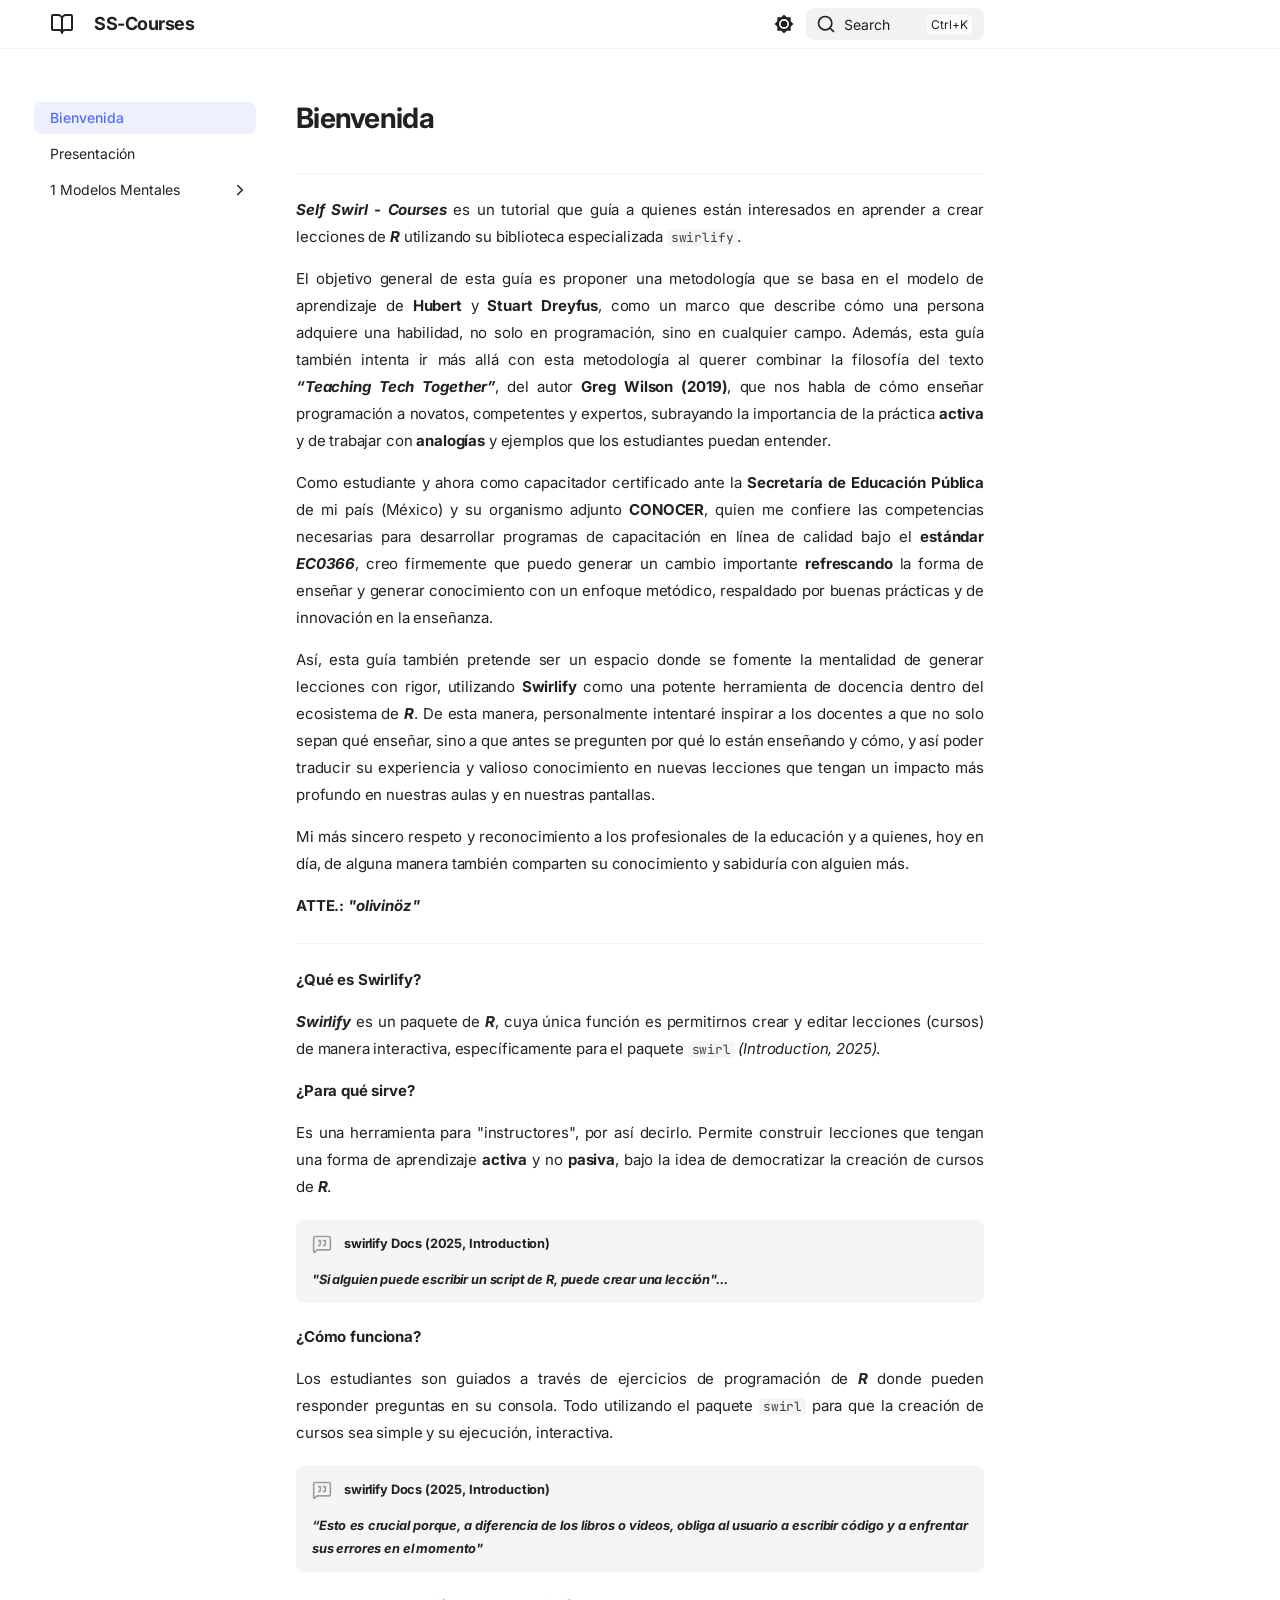
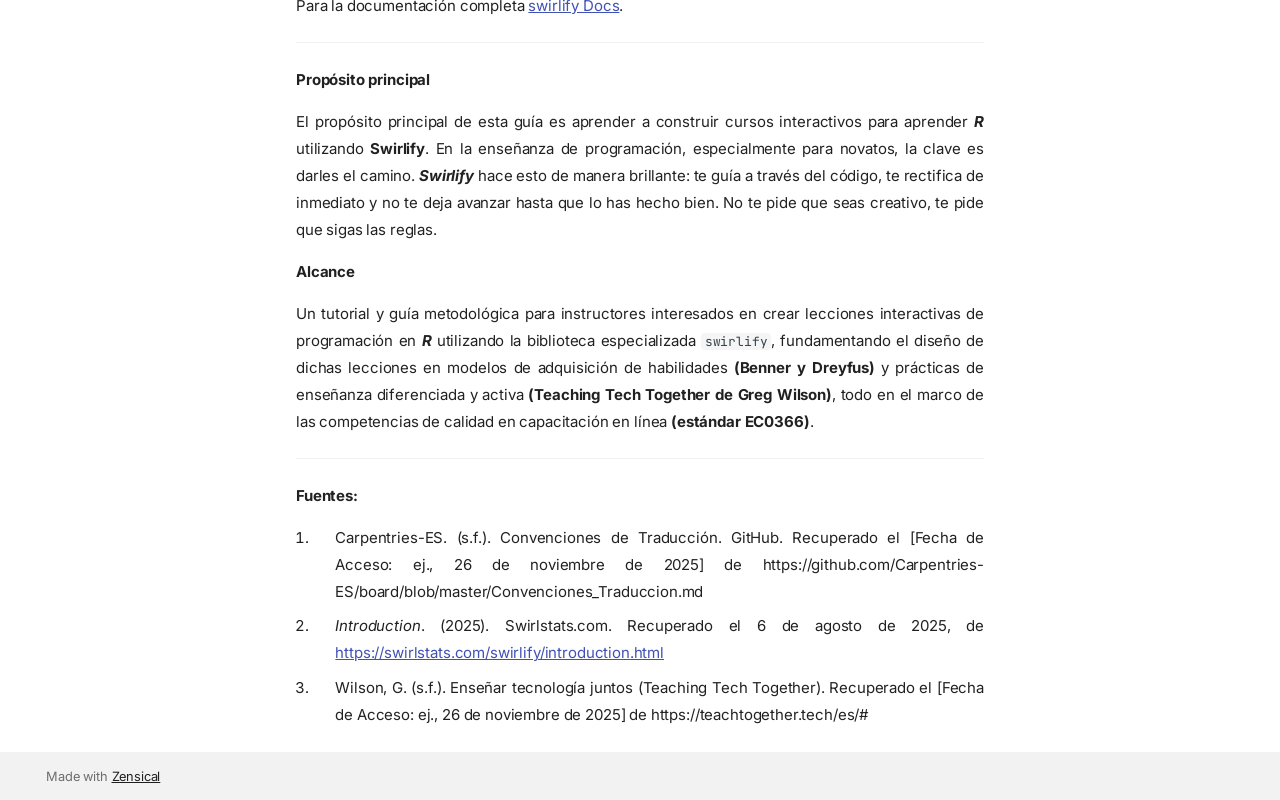
==== site/index.html @ 5180c364 "Initial commit: Proyecto zensical con Docker" ====
<!doctype html>
<html lang="en" class="no-js">
  <head>
    
      <meta charset="utf-8">
      <meta name="viewport" content="width=device-width,initial-scale=1">
      
      
      
      
      
        <link rel="next" href="presentacion/">
      
      
        
      
      
      <link rel="icon" href="assets/images/favicon.png">
      <meta name="generator" content="zensical-0.0.19">
    
    
      
        <title>Bienvenida - SS-Courses</title>
      
    
    
      
        
      
      <link rel="stylesheet" href="assets/stylesheets/modern/main.d4922b3c.min.css">
      
        
          
        
        <link rel="stylesheet" href="assets/stylesheets/modern/palette.dfe2e883.min.css">
      
      


    
    
      
    
    
      
        
        
        <link rel="preconnect" href="https://fonts.gstatic.com" crossorigin>
        <link rel="stylesheet" href="https://fonts.googleapis.com/css?family=Inter:300,300i,400,400i,500,500i,700,700i%7CJetBrains+Mono:400,400i,700,700i&display=fallback">
        <style>:root{--md-text-font:"Inter";--md-code-font:"JetBrains Mono"}</style>
      
    
    
      <link rel="stylesheet" href="stylesheets/extra.css">
    
    <script>__md_scope=new URL(".",location),__md_hash=e=>[...e].reduce(((e,t)=>(e<<5)-e+t.charCodeAt(0)),0),__md_get=(e,t=localStorage,a=__md_scope)=>JSON.parse(t.getItem(a.pathname+"."+e)),__md_set=(e,t,a=localStorage,_=__md_scope)=>{try{a.setItem(_.pathname+"."+e,JSON.stringify(t))}catch(e){}},document.documentElement.setAttribute("data-platform",navigator.platform)</script>
    
      

    
    
  </head>
  
  
    
    
      
    
    
    
    
    <body dir="ltr" data-md-color-scheme="default" data-md-color-primary="indigo" data-md-color-accent="indigo">
  
    
    <input class="md-toggle" data-md-toggle="drawer" type="checkbox" id="__drawer" autocomplete="off">
    <input class="md-toggle" data-md-toggle="search" type="checkbox" id="__search" autocomplete="off">
    <label class="md-overlay" for="__drawer"></label>
    <div data-md-component="skip">
      
        
        <a href="#bienvenida" class="md-skip">
          Skip to content
        </a>
      
    </div>
    <div data-md-component="announce">
      
    </div>
    
    
      

  

<header class="md-header md-header--shadow" data-md-component="header">
  <nav class="md-header__inner md-grid" aria-label="Header">
    <a href="" title="SS-Courses" class="md-header__button md-logo" aria-label="SS-Courses" data-md-component="logo">
      
  
  <svg xmlns="http://www.w3.org/2000/svg" fill="none" stroke="currentColor" stroke-linecap="round" stroke-linejoin="round" stroke-width="2" class="lucide lucide-book-open" viewBox="0 0 24 24"><path d="M12 7v14M3 18a1 1 0 0 1-1-1V4a1 1 0 0 1 1-1h5a4 4 0 0 1 4 4 4 4 0 0 1 4-4h5a1 1 0 0 1 1 1v13a1 1 0 0 1-1 1h-6a3 3 0 0 0-3 3 3 3 0 0 0-3-3z"/></svg>

    </a>
    <label class="md-header__button md-icon" for="__drawer">
      
      <svg xmlns="http://www.w3.org/2000/svg" fill="none" stroke="currentColor" stroke-linecap="round" stroke-linejoin="round" stroke-width="2" class="lucide lucide-menu" viewBox="0 0 24 24"><path d="M4 5h16M4 12h16M4 19h16"/></svg>
    </label>
    <div class="md-header__title" data-md-component="header-title">
      <div class="md-header__ellipsis">
        <div class="md-header__topic">
          <span class="md-ellipsis">
            SS-Courses
          </span>
        </div>
        <div class="md-header__topic" data-md-component="header-topic">
          <span class="md-ellipsis">
            
              Bienvenida
            
          </span>
        </div>
      </div>
    </div>
    
      
        <form class="md-header__option" data-md-component="palette">
  
    
    
    
    <input class="md-option" data-md-color-media="none" data-md-color-scheme="default" data-md-color-primary="indigo" data-md-color-accent="indigo"  aria-label="Switch to dark mode"  type="radio" name="__palette" id="__palette_0">
    
      <label class="md-header__button md-icon" title="Switch to dark mode" for="__palette_1" hidden>
        <svg xmlns="http://www.w3.org/2000/svg" viewBox="0 0 24 24"><path d="M12 8a4 4 0 0 0-4 4 4 4 0 0 0 4 4 4 4 0 0 0 4-4 4 4 0 0 0-4-4m0 10a6 6 0 0 1-6-6 6 6 0 0 1 6-6 6 6 0 0 1 6 6 6 6 0 0 1-6 6m8-9.31V4h-4.69L12 .69 8.69 4H4v4.69L.69 12 4 15.31V20h4.69L12 23.31 15.31 20H20v-4.69L23.31 12z"/></svg>
      </label>
    
  
    
    
    
    <input class="md-option" data-md-color-media="none" data-md-color-scheme="slate" data-md-color-primary="indigo" data-md-color-accent="indigo"  aria-label="Switch to light mode"  type="radio" name="__palette" id="__palette_1">
    
      <label class="md-header__button md-icon" title="Switch to light mode" for="__palette_0" hidden>
        <svg xmlns="http://www.w3.org/2000/svg" viewBox="0 0 24 24"><path d="M12 18c-.89 0-1.74-.2-2.5-.55C11.56 16.5 13 14.42 13 12s-1.44-4.5-3.5-5.45C10.26 6.2 11.11 6 12 6a6 6 0 0 1 6 6 6 6 0 0 1-6 6m8-9.31V4h-4.69L12 .69 8.69 4H4v4.69L.69 12 4 15.31V20h4.69L12 23.31 15.31 20H20v-4.69L23.31 12z"/></svg>
      </label>
    
  
</form>
      
    
    
      <script>var palette=__md_get("__palette");if(palette&&palette.color){if("(prefers-color-scheme)"===palette.color.media){var media=matchMedia("(prefers-color-scheme: light)"),input=document.querySelector(media.matches?"[data-md-color-media='(prefers-color-scheme: light)']":"[data-md-color-media='(prefers-color-scheme: dark)']");palette.color.media=input.getAttribute("data-md-color-media"),palette.color.scheme=input.getAttribute("data-md-color-scheme"),palette.color.primary=input.getAttribute("data-md-color-primary"),palette.color.accent=input.getAttribute("data-md-color-accent")}for(var[key,value]of Object.entries(palette.color))document.body.setAttribute("data-md-color-"+key,value)}</script>
    
    
    
      
      
        <label class="md-header__button md-icon" for="__search">
          
          <svg xmlns="http://www.w3.org/2000/svg" fill="none" stroke="currentColor" stroke-linecap="round" stroke-linejoin="round" stroke-width="2" class="lucide lucide-search" viewBox="0 0 24 24"><path d="m21 21-4.34-4.34"/><circle cx="11" cy="11" r="8"/></svg>
        </label>
        <div class="md-search" data-md-component="search" role="dialog" aria-label="Search">
  <button type="button" class="md-search__button">
    Search
  </button>
</div>
      
    
    <div class="md-header__source">
      
    </div>
  </nav>
  
</header>
    
    <div class="md-container" data-md-component="container">
      
      
        
          
        
      
      <main class="md-main" data-md-component="main">
        <div class="md-main__inner md-grid">
          
            
              
              <div class="md-sidebar md-sidebar--primary" data-md-component="sidebar" data-md-type="navigation" >
                <div class="md-sidebar__scrollwrap">
                  <div class="md-sidebar__inner">
                    



<nav class="md-nav md-nav--primary" aria-label="Navigation" data-md-level="0">
  <label class="md-nav__title" for="__drawer">
    <a href="" title="SS-Courses" class="md-nav__button md-logo" aria-label="SS-Courses" data-md-component="logo">
      
  
  <svg xmlns="http://www.w3.org/2000/svg" fill="none" stroke="currentColor" stroke-linecap="round" stroke-linejoin="round" stroke-width="2" class="lucide lucide-book-open" viewBox="0 0 24 24"><path d="M12 7v14M3 18a1 1 0 0 1-1-1V4a1 1 0 0 1 1-1h5a4 4 0 0 1 4 4 4 4 0 0 1 4-4h5a1 1 0 0 1 1 1v13a1 1 0 0 1-1 1h-6a3 3 0 0 0-3 3 3 3 0 0 0-3-3z"/></svg>

    </a>
    SS-Courses
  </label>
  
  <ul class="md-nav__list" data-md-scrollfix>
    
      
      
  
  
    
  
  
  
    <li class="md-nav__item md-nav__item--active">
      
      <input class="md-nav__toggle md-toggle" type="checkbox" id="__toc">
      
      
        
      
      
      <a href="" class="md-nav__link md-nav__link--active">
        
  
  
  <span class="md-ellipsis">
    
  
    Bienvenida
  

    
  </span>
  
  

      </a>
      
    </li>
  

    
      
      
  
  
  
  
    <li class="md-nav__item">
      <a href="presentacion/" class="md-nav__link">
        
  
  
  <span class="md-ellipsis">
    
  
    Presentación
  

    
  </span>
  
  

      </a>
    </li>
  

    
      
      
  
  
  
  
    
    
    
    
    
    <li class="md-nav__item md-nav__item--nested">
      
        
        
        <input class="md-nav__toggle md-toggle " type="checkbox" id="__nav_3" >
        
          
          <label class="md-nav__link" for="__nav_3" id="__nav_3_label" tabindex="0">
            
  
  
  <span class="md-ellipsis">
    
  
    1 Modelos Mentales
  

    
  </span>
  
  

            <span class="md-nav__icon md-icon"></span>
          </label>
        
        <nav class="md-nav" data-md-level="1" aria-labelledby="__nav_3_label" aria-expanded="false">
          <label class="md-nav__title" for="__nav_3">
            <span class="md-nav__icon md-icon"></span>
            
  
    1 Modelos Mentales
  

          </label>
          <ul class="md-nav__list" data-md-scrollfix>
            
              
                
  
  
  
  
    <li class="md-nav__item">
      <a href="1_modelos_mentales/1-1_quienes_son_mis_estudiantes/" class="md-nav__link">
        
  
  
  <span class="md-ellipsis">
    
  
    1.1 ¿Quiénes son mis estudiantes?
  

    
  </span>
  
  

      </a>
    </li>
  

              
            
              
                
  
  
  
  
    <li class="md-nav__item">
      <a href="1_modelos_mentales/1-2_la_mente_del_aprendiz/" class="md-nav__link">
        
  
  
  <span class="md-ellipsis">
    
  
    1.2 La mente del aprendiz
  

    
  </span>
  
  

      </a>
    </li>
  

              
            
          </ul>
        </nav>
      
    </li>
  

    
  </ul>
</nav>
                  </div>
                </div>
              </div>
            
            
              
              <div class="md-sidebar md-sidebar--secondary" data-md-component="sidebar" data-md-type="toc" >
                <div class="md-sidebar__scrollwrap">
                  <div class="md-sidebar__inner">
                    


<nav class="md-nav md-nav--secondary" aria-label="On this page">
  
  
  
    
  
  
</nav>
                  </div>
                </div>
              </div>
            
          
          
            <div class="md-content" data-md-component="content">
              
              <article class="md-content__inner md-typeset">
                
                  

<h1 id="bienvenida">Bienvenida</h1>
<hr />
<p><strong><em>Self Swirl - Courses</em></strong> es un tutorial que guía a quienes están interesados en aprender a crear lecciones de <strong><em>R</em></strong> utilizando su biblioteca especializada <code>swirlify</code>.</p>
<p>El objetivo general de esta guía es proponer una metodología que se basa en el modelo de aprendizaje de <strong>Hubert</strong> y <strong>Stuart Dreyfus</strong>, como un marco que describe cómo una persona adquiere una habilidad, no solo en programación, sino en cualquier campo. Además, esta guía también intenta ir más allá con esta metodología al querer combinar la filosofía del texto <strong><em>“Teaching Tech Together”</em></strong>, del autor <strong>Greg Wilson (2019)</strong>, que nos habla de cómo enseñar programación a novatos, competentes y expertos, subrayando la importancia de la práctica <strong>activa</strong> y de trabajar con <strong>analogías</strong> y ejemplos que los estudiantes puedan entender.</p>
<p>Como estudiante y ahora como capacitador certificado ante la <strong>Secretaría de Educación Pública</strong> de mi país (México) y su organismo adjunto <strong>CONOCER</strong>, quien me confiere las competencias necesarias para desarrollar programas de capacitación en línea de calidad bajo el <strong>estándar</strong> <strong><em>EC0366</em></strong>, creo firmemente que puedo generar un cambio importante <strong>refrescando</strong> la forma de enseñar y generar conocimiento con un enfoque metódico, respaldado por buenas prácticas y de innovación en la enseñanza.</p>
<p>Así, esta guía también pretende ser un espacio donde se fomente la mentalidad de generar lecciones con rigor, utilizando <strong>Swirlify</strong> como una potente herramienta de docencia dentro del ecosistema de <strong><em>R</em></strong>. De esta manera, personalmente intentaré inspirar a los docentes a que no solo sepan qué enseñar, sino a que antes se pregunten por qué lo están enseñando y cómo, y así poder traducir su experiencia y valioso conocimiento en nuevas lecciones que tengan un impacto más profundo en nuestras aulas y en nuestras pantallas.</p>
<p>Mi más sincero respeto y reconocimiento a los profesionales de la educación y a quienes, hoy en día, de alguna manera también comparten su conocimiento y sabiduría con alguien más.</p>
<p><strong>ATTE.: <em>"olivinöz"</em></strong></p>
<hr />
<p><strong>¿Qué es Swirlify?</strong></p>
<p><strong><em>Swirlify</em></strong> es un paquete de <strong><em>R</em></strong>, cuya única función es permitirnos crear y editar lecciones (cursos) de manera interactiva, específicamente para el paquete <code>swirl</code> <em>(Introduction, 2025)</em>.</p>
<p><strong>¿Para qué sirve?</strong></p>
<p>Es una herramienta para "instructores", por así decirlo. Permite construir lecciones que tengan una forma de aprendizaje <strong>activa</strong> y no <strong>pasiva</strong>, bajo la idea de democratizar la creación de cursos de <strong><em>R</em></strong>.</p>
<div class="admonition quote">
<p class="admonition-title">swirlify Docs (2025, Introduction)</p>
<p><em><strong>"Si alguien puede escribir un script de R, puede crear una lección"...</strong></em></p>
</div>
<p><strong>¿Cómo funciona?</strong></p>
<p>Los estudiantes son guiados a través de ejercicios de programación de <strong><em>R</em></strong> donde pueden responder preguntas en su consola. Todo utilizando el paquete <code>swirl</code> para que la creación de cursos sea simple y su ejecución, interactiva.</p>
<div class="admonition quote">
<p class="admonition-title">swirlify Docs (2025, Introduction)</p>
<p><em><strong>“Esto es crucial porque, a diferencia de los libros o videos, obliga al usuario a escribir código y a enfrentar sus errores en el momento"</strong></em></p>
</div>
<p>Para la documentación completa <a href="https://swirlstats.com/swirlify/">swirlify Docs</a>.</p>
<hr />
<p><strong>Propósito principal</strong></p>
<p>El propósito principal de esta guía es aprender a construir cursos interactivos para aprender <strong><em>R</em></strong> utilizando <strong>Swirlify</strong>. En la enseñanza de programación, especialmente para novatos, la clave es darles el camino. <strong><em>Swirlify</em></strong> hace esto de manera brillante: te guía a través del código, te rectifica de inmediato y no te deja avanzar hasta que lo has hecho bien. No te pide que seas creativo, te pide que sigas las reglas.</p>
<p><strong>Alcance</strong></p>
<p>Un tutorial y guía metodológica para instructores interesados en crear lecciones interactivas de programación en <strong><em>R</em></strong> utilizando la biblioteca especializada <code>swirlify</code>, fundamentando el diseño de dichas lecciones en modelos de adquisición de habilidades <strong>(Benner y Dreyfus)</strong> y prácticas de enseñanza diferenciada y activa <strong>(Teaching Tech Together de Greg Wilson)</strong>, todo en el marco de las competencias de calidad en capacitación en línea <strong>(estándar EC0366)</strong>.</p>
<hr />
<p><strong>Fuentes:</strong></p>
<ol>
<li>
<p>Carpentries-ES. (s.f.). Convenciones de Traducción. GitHub. Recuperado el [Fecha de Acceso: ej., 26 de noviembre de 2025] de https://github.com/Carpentries-ES/board/blob/master/Convenciones_Traduccion.md</p>
</li>
<li>
<p><em>Introduction</em>. (2025). Swirlstats.com. Recuperado el 6 de agosto de 2025, de <a href="https://swirlstats.com/swirlify/introduction.html">https://swirlstats.com/swirlify/introduction.html</a></p>
</li>
<li>
<p>Wilson, G. (s.f.). Enseñar tecnología juntos (Teaching Tech Together). Recuperado el [Fecha de Acceso: ej., 26 de noviembre de 2025] de https://teachtogether.tech/es/#</p>
</li>
</ol>














                
              </article>
            </div>
          
          
<script>var target=document.getElementById(location.hash.slice(1));target&&target.name&&(target.checked=target.name.startsWith("__tabbed_"))</script>
        </div>
        
      </main>
      
        <footer class="md-footer">
  
  <div class="md-footer-meta md-typeset">
    <div class="md-footer-meta__inner md-grid">
      <div class="md-copyright">
  
  
    Made with
    <a href="https://zensical.org/" target="_blank" rel="noopener">
      Zensical
    </a>
  
</div>
      
    </div>
  </div>
</footer>
      
    </div>
    <div class="md-dialog" data-md-component="dialog">
      <div class="md-dialog__inner md-typeset"></div>
    </div>
    
    
    
      
      
      
      <script id="__config" type="application/json">{"annotate":null,"base":".","features":[],"search":"assets/javascripts/workers/search.e2d2d235.min.js","tags":null,"translations":{"clipboard.copied":"Copied to clipboard","clipboard.copy":"Copy to clipboard","search.result.more.one":"1 more on this page","search.result.more.other":"# more on this page","search.result.none":"No matching documents","search.result.one":"1 matching document","search.result.other":"# matching documents","search.result.placeholder":"Type to start searching","search.result.term.missing":"Missing","select.version":"Select version"},"version":null}</script>
    
    
      <script src="assets/javascripts/bundle.8ffeb9c9.min.js"></script>
      
    
  </body>
</html>
---- site/assets/stylesheets/modern/main.d4922b3c.min.css ----
@charset "UTF-8";html{-webkit-text-size-adjust:none;-moz-text-size-adjust:none;text-size-adjust:none;box-sizing:border-box}*,:after,:before{box-sizing:inherit}@media (prefers-reduced-motion){*,:after,:before{transition:none!important}}body{margin:0}a,button,input,label{-webkit-tap-highlight-color:transparent}a{color:inherit;text-decoration:none}hr{border:0;box-sizing:initial;display:block;height:.05rem;overflow:visible;padding:0}small{font-size:80%}sub,sup{line-height:1em}img{border-style:none}table{border-collapse:initial;border-spacing:0}td,th{font-weight:400;vertical-align:top}button{background:#0000;border:0;font-family:inherit;font-size:inherit;margin:0;padding:0}input{border:0;outline:none}:root{--md-primary-fg-color:#4051b5;--md-primary-fg-color--light:#5d6cc0;--md-primary-fg-color--dark:#303fa1;--md-primary-bg-color:#fff;--md-primary-bg-color--light:#ffffffb3;--md-accent-fg-color:#526cfe;--md-accent-fg-color--transparent:#526cfe1a;--md-accent-bg-color:#fff;--md-accent-bg-color--light:#ffffffb3}[data-md-color-scheme=default]{color-scheme:light}[data-md-color-scheme=default] img[src$="#gh-dark-mode-only"],[data-md-color-scheme=default] img[src$="#only-dark"]{display:none}:root,[data-md-color-scheme=default]{--md-hue:225deg;--md-default-fg-color:#000000de;--md-default-fg-color--light:#0000008c;--md-default-fg-color--lighter:#00000052;--md-default-fg-color--lightest:#0000000d;--md-default-bg-color:#fff;--md-default-bg-color--light:#ffffffb3;--md-default-bg-color--lighter:#ffffff4d;--md-default-bg-color--lightest:#ffffff1f;--md-code-fg-color:#36464e;--md-code-bg-color:#f5f5f5;--md-code-bg-color--light:#f5f5f5b3;--md-code-bg-color--lighter:#f5f5f54d;--md-code-hl-color:#4287ff;--md-code-hl-color--light:#4287ff1a;--md-code-hl-number-color:#d52a2a;--md-code-hl-special-color:#db1457;--md-code-hl-function-color:#a846b9;--md-code-hl-constant-color:#6e59d9;--md-code-hl-keyword-color:#3f6ec6;--md-code-hl-string-color:#1c7d4d;--md-code-hl-name-color:var(--md-code-fg-color);--md-code-hl-operator-color:var(--md-default-fg-color--light);--md-code-hl-punctuation-color:var(--md-default-fg-color--light);--md-code-hl-comment-color:var(--md-default-fg-color--light);--md-code-hl-generic-color:var(--md-default-fg-color--light);--md-code-hl-variable-color:var(--md-default-fg-color--light);--md-typeset-color:var(--md-default-fg-color);--md-typeset-a-color:var(--md-primary-fg-color);--md-typeset-del-color:#f5503d26;--md-typeset-ins-color:#0bd57026;--md-typeset-kbd-color:#fafafa;--md-typeset-kbd-accent-color:#fff;--md-typeset-kbd-border-color:#b8b8b8;--md-typeset-mark-color:#ffff0080;--md-typeset-table-color:#0000001f;--md-typeset-table-color--light:rgba(0,0,0,.035);--md-admonition-fg-color:var(--md-default-fg-color);--md-admonition-bg-color:var(--md-default-bg-color);--md-warning-fg-color:#000000de;--md-warning-bg-color:#ff9;--md-shadow-z1:0 0.2rem 0.5rem #0000000d,0 0 0.05rem #0000001a;--md-shadow-z2:0 0.2rem 0.5rem #0000001a,0 0 0.05rem #00000040;--md-shadow-z3:0 0.2rem 0.5rem #0003,0 0 0.05rem #00000059;--color-foreground:0 0 0;--color-background:255 255 255;--color-background-subtle:240 240 240;--color-backdrop:255 255 255}.md-icon svg{fill:currentcolor;display:block;height:1.2rem;width:1.2rem}.md-icon svg.lucide{fill:#0000;stroke:currentcolor}body{-webkit-font-smoothing:antialiased;-moz-osx-font-smoothing:grayscale;--md-text-font-family:var(--md-text-font,_),-apple-system,BlinkMacSystemFont,Helvetica,Arial,sans-serif;--md-code-font-family:var(--md-code-font,_),SFMono-Regular,Consolas,Menlo,monospace}aside,body,input{font-feature-settings:"kern","liga";color:var(--md-typeset-color);font-family:var(--md-text-font-family)}code,kbd,pre{font-feature-settings:"kern";font-family:var(--md-code-font-family)}:root{--md-typeset-table-sort-icon:url('data:image/svg+xml;charset=utf-8,<svg xmlns="http://www.w3.org/2000/svg" fill="none" stroke="currentColor" stroke-linecap="round" stroke-linejoin="round" stroke-width="2" class="lucide lucide-arrow-down-up" viewBox="0 0 24 24"><path d="m3 16 4 4 4-4m-4 4V4m14 4-4-4-4 4m4-4v16"/></svg>');--md-typeset-table-sort-icon--asc:url('data:image/svg+xml;charset=utf-8,<svg xmlns="http://www.w3.org/2000/svg" fill="none" stroke="currentColor" stroke-linecap="round" stroke-linejoin="round" stroke-width="2" class="lucide lucide-arrow-down-narrow-wide" viewBox="0 0 24 24"><path d="m3 16 4 4 4-4m-4 4V4m4 0h4m-4 4h7m-7 4h10"/></svg>');--md-typeset-table-sort-icon--desc:url('data:image/svg+xml;charset=utf-8,<svg xmlns="http://www.w3.org/2000/svg" fill="none" stroke="currentColor" stroke-linecap="round" stroke-linejoin="round" stroke-width="2" class="lucide lucide-arrow-up-narrow-wide" viewBox="0 0 24 24"><path d="m3 8 4-4 4 4M7 4v16m4-8h4m-4 4h7m-7 4h10"/></svg>');--md-typeset-preview-icon:url('data:image/svg+xml;charset=utf-8,<svg xmlns="http://www.w3.org/2000/svg" fill="none" stroke="currentColor" stroke-linecap="round" stroke-linejoin="round" stroke-width="2" class="lucide lucide-mouse-pointer-2" viewBox="0 0 24 24"><path d="M4.037 4.688a.495.495 0 0 1 .651-.651l16 6.5a.5.5 0 0 1-.063.947l-6.124 1.58a2 2 0 0 0-1.438 1.435l-1.579 6.126a.5.5 0 0 1-.947.063z"/></svg>')}.md-typeset{-webkit-print-color-adjust:exact;color-adjust:exact;font-size:.75rem;letter-spacing:-.01em;line-height:1.8;overflow-wrap:break-word}@media print{.md-typeset{font-size:.68rem}}.md-typeset blockquote,.md-typeset dl,.md-typeset figure,.md-typeset ol,.md-typeset pre,.md-typeset ul{margin-bottom:1em;margin-top:1em}.md-typeset h1{color:var(--md-default-fg-color);font-size:1.875em;line-height:1.3;margin:0 0 1.25em}.md-typeset h1,.md-typeset h2{font-weight:700;letter-spacing:-.025em}.md-typeset h2{font-size:1.5em;line-height:1.4;margin:1.6em 0 .64em}.md-typeset h3{font-size:1.25em;font-weight:700;letter-spacing:-.01em;line-height:1.5;margin:1.6em 0 .8em}.md-typeset h2+h3{margin-top:.8em}.md-typeset h4{font-weight:700;letter-spacing:-.01em;margin:1em 0}.md-typeset h5,.md-typeset h6{color:var(--md-default-fg-color--light);font-size:.8em;font-weight:700;letter-spacing:-.01em;margin:1.25em 0}.md-typeset h5{text-transform:uppercase}.md-typeset h5 code{text-transform:none}.md-typeset hr{border-bottom:.05rem solid var(--md-default-fg-color--lightest);display:flow-root;margin:1.5em 0}.md-typeset a{color:var(--md-typeset-a-color);text-decoration:underline;word-break:break-word}.md-typeset a,.md-typeset a:before{transition:color 125ms}.md-typeset a:focus,.md-typeset a:hover{color:var(--md-accent-fg-color)}.md-typeset a:focus code,.md-typeset a:hover code{background-color:var(--md-accent-fg-color--transparent);color:var(--md-accent-fg-color)}.md-typeset a code{color:var(--md-typeset-a-color)}.md-typeset a.focus-visible{outline-color:var(--md-accent-fg-color);outline-offset:.2rem}.md-typeset code,.md-typeset kbd,.md-typeset pre{color:var(--md-code-fg-color);direction:ltr;font-variant-ligatures:none;transition:background-color 125ms}@media print{.md-typeset code,.md-typeset kbd,.md-typeset pre{white-space:pre-wrap}}.md-typeset code{background-color:var(--md-code-bg-color);border-radius:.2rem;-webkit-box-decoration-break:clone;box-decoration-break:clone;font-size:.85em;padding:0 .2941176471em;transition:color 125ms,background-color 125ms;word-break:break-word}.md-typeset code:not(.focus-visible){-webkit-tap-highlight-color:transparent;outline:none}.md-typeset pre{display:flow-root;line-height:1.4;position:relative}.md-typeset pre>code{border-radius:.4rem;-webkit-box-decoration-break:slice;box-decoration-break:slice;box-shadow:none;display:block;margin:0;outline-color:var(--md-accent-fg-color);overflow:auto;padding:.7720588235em 1.1764705882em;scrollbar-color:var(--md-default-fg-color--lighter) #0000;scrollbar-width:thin;touch-action:auto;word-break:normal}.md-typeset pre>code:hover{scrollbar-color:var(--md-accent-fg-color) #0000}.md-typeset pre>code::-webkit-scrollbar{height:.2rem;width:.2rem}.md-typeset pre>code::-webkit-scrollbar-thumb{background-color:var(--md-default-fg-color--lighter)}.md-typeset pre>code::-webkit-scrollbar-thumb:hover{background-color:var(--md-accent-fg-color)}.md-typeset kbd{border-radius:.2rem;box-shadow:0 0 0 .05rem var(--md-typeset-kbd-border-color),0 .15rem 0 var(--md-typeset-kbd-border-color);color:var(--md-default-fg-color);display:inline-block;font-size:.75em;padding:0 .6666666667em;vertical-align:text-top;word-break:break-word}.md-typeset mark{background-color:var(--md-typeset-mark-color);-webkit-box-decoration-break:clone;box-decoration-break:clone;color:inherit;word-break:break-word}.md-typeset abbr{border-bottom:.05rem dotted var(--md-default-fg-color--light);cursor:help;text-decoration:none}.md-typeset [data-preview]{position:relative}[dir=ltr] .md-typeset [data-preview]:after{margin-left:.125em}[dir=rtl] .md-typeset [data-preview]:after{margin-right:.125em}.md-typeset [data-preview]:after{background-color:currentcolor;content:"";display:inline-block;height:.8em;-webkit-mask-image:var(--md-typeset-preview-icon);mask-image:var(--md-typeset-preview-icon);-webkit-mask-repeat:no-repeat;mask-repeat:no-repeat;-webkit-mask-size:contain;mask-size:contain;transition:background-color 125ms;vertical-align:text-top;width:.8em}.md-typeset small{opacity:.75}[dir=ltr] .md-typeset sub,[dir=ltr] .md-typeset sup{margin-left:.078125em}[dir=rtl] .md-typeset sub,[dir=rtl] .md-typeset sup{margin-right:.078125em}[dir=ltr] .md-typeset blockquote{padding-left:.6rem}[dir=rtl] .md-typeset blockquote{padding-right:.6rem}[dir=ltr] .md-typeset blockquote{border-left:.2rem solid var(--md-default-fg-color--lighter)}[dir=rtl] .md-typeset blockquote{border-right:.2rem solid var(--md-default-fg-color--lighter)}.md-typeset blockquote{color:var(--md-default-fg-color--light);margin-left:0;margin-right:0}.md-typeset ul{list-style-type:disc}.md-typeset ul[type]{list-style-type:revert-layer}[dir=ltr] .md-typeset ol,[dir=ltr] .md-typeset ul{margin-left:.625em}[dir=rtl] .md-typeset ol,[dir=rtl] .md-typeset ul{margin-right:.625em}.md-typeset ol,.md-typeset ul{padding:0}.md-typeset ol:not([hidden]),.md-typeset ul:not([hidden]){display:flow-root}.md-typeset ol ol,.md-typeset ul ol{list-style-type:lower-alpha}.md-typeset ol ol ol,.md-typeset ul ol ol{list-style-type:lower-roman}.md-typeset ol ol ol ol,.md-typeset ul ol ol ol{list-style-type:upper-alpha}.md-typeset ol ol ol ol ol,.md-typeset ul ol ol ol ol{list-style-type:upper-roman}.md-typeset ol[type],.md-typeset ul[type]{list-style-type:revert-layer}[dir=ltr] .md-typeset ol li,[dir=ltr] .md-typeset ul li{margin-left:1.25em}[dir=rtl] .md-typeset ol li,[dir=rtl] .md-typeset ul li{margin-right:1.25em}.md-typeset ol li,.md-typeset ul li{margin-bottom:.5em}.md-typeset ol li blockquote,.md-typeset ol li p,.md-typeset ul li blockquote,.md-typeset ul li p{margin:.5em 0}.md-typeset ol li:last-child,.md-typeset ul li:last-child{margin-bottom:0}[dir=ltr] .md-typeset ol li ol,[dir=ltr] .md-typeset ol li ul,[dir=ltr] .md-typeset ul li ol,[dir=ltr] .md-typeset ul li ul{margin-left:.625em}[dir=rtl] .md-typeset ol li ol,[dir=rtl] .md-typeset ol li ul,[dir=rtl] .md-typeset ul li ol,[dir=rtl] .md-typeset ul li ul{margin-right:.625em}.md-typeset ol li ol,.md-typeset ol li ul,.md-typeset ul li ol,.md-typeset ul li ul{margin-bottom:.5em;margin-top:.5em}[dir=ltr] .md-typeset dd{margin-left:1.875em}[dir=rtl] .md-typeset dd{margin-right:1.875em}.md-typeset dd{margin-bottom:1.5em;margin-top:1em}.md-typeset img,.md-typeset svg,.md-typeset video{height:auto;max-width:100%}.md-typeset img[align=left]{margin:1em 1em 1em 0}.md-typeset img[align=right]{margin:1em 0 1em 1em}.md-typeset img[align]:only-child{margin-top:0}.md-typeset figure{display:flow-root;margin:1em auto;max-width:100%;text-align:center;width:fit-content}.md-typeset figure img{display:block;margin:0 auto}.md-typeset figcaption{font-style:italic;margin:1em auto;max-width:24rem}.md-typeset iframe{max-width:100%}.md-typeset table:not([class]){background-color:var(--md-default-bg-color);border:.05rem solid var(--md-typeset-table-color);border-radius:.1rem;display:inline-block;font-size:.64rem;max-width:100%;overflow:auto;touch-action:auto}@media print{.md-typeset table:not([class]){display:table}}.md-typeset table:not([class])+*{margin-top:1.5em}.md-typeset table:not([class]) td>:first-child,.md-typeset table:not([class]) th>:first-child{margin-top:0}.md-typeset table:not([class]) td>:last-child,.md-typeset table:not([class]) th>:last-child{margin-bottom:0}.md-typeset table:not([class]) td:not([align]),.md-typeset table:not([class]) th:not([align]){text-align:left}[dir=rtl] .md-typeset table:not([class]) td:not([align]),[dir=rtl] .md-typeset table:not([class]) th:not([align]){text-align:right}.md-typeset table:not([class]) th{font-weight:700;min-width:5rem;padding:.9375em 1.25em;vertical-align:top}.md-typeset table:not([class]) td{border-top:.05rem solid var(--md-typeset-table-color);padding:.9375em 1.25em;vertical-align:top}.md-typeset table:not([class]) tbody tr{transition:background-color 125ms}.md-typeset table:not([class]) tbody tr:hover{background-color:var(--md-typeset-table-color--light);box-shadow:0 .05rem 0 var(--md-default-bg-color) inset}.md-typeset table:not([class]) a{word-break:normal}.md-typeset table th[role=columnheader]{cursor:pointer}[dir=ltr] .md-typeset table th[role=columnheader]:after{margin-left:.5em}[dir=rtl] .md-typeset table th[role=columnheader]:after{margin-right:.5em}.md-typeset table th[role=columnheader]:after{content:"";display:inline-block;height:1.2em;-webkit-mask-image:var(--md-typeset-table-sort-icon);mask-image:var(--md-typeset-table-sort-icon);-webkit-mask-repeat:no-repeat;mask-repeat:no-repeat;-webkit-mask-size:contain;mask-size:contain;transition:background-color 125ms;vertical-align:text-bottom;width:1.2em}.md-typeset table th[role=columnheader]:hover:after{background-color:var(--md-default-fg-color--lighter)}.md-typeset table th[role=columnheader][aria-sort=ascending]:after{background-color:var(--md-default-fg-color--light);-webkit-mask-image:var(--md-typeset-table-sort-icon--asc);mask-image:var(--md-typeset-table-sort-icon--asc)}.md-typeset table th[role=columnheader][aria-sort=descending]:after{background-color:var(--md-default-fg-color--light);-webkit-mask-image:var(--md-typeset-table-sort-icon--desc);mask-image:var(--md-typeset-table-sort-icon--desc)}.md-typeset__scrollwrap{margin:1em -.8rem;overflow-x:auto;touch-action:auto}.md-typeset__table{display:inline-block;margin-bottom:.5em;padding:0 .8rem}@media print{.md-typeset__table{display:block}}html .md-typeset__table table{display:table;margin:0;overflow:hidden;width:100%}@media screen and (max-width:44.984375em){.md-content__inner>pre{margin:1em -.8rem}.md-content__inner>pre code{border-radius:0}}.md-banner{background-color:var(--md-accent-fg-color--transparent);color:var(--md-default-fg-color);overflow:auto}@media print{.md-banner{display:none}}.md-banner--warning{background-color:var(--md-warning-bg-color);color:var(--md-warning-fg-color)}.md-banner__inner{font-size:.7rem;margin:.6rem auto;padding:0 .8rem}[dir=ltr] .md-banner__button{float:right}[dir=rtl] .md-banner__button{float:left}.md-banner__button{color:inherit;cursor:pointer;transition:opacity .25s}.no-js .md-banner__button{display:none}.md-banner__button:hover{opacity:.7}html{font-size:125%;height:100%;overflow-x:hidden}@media screen and (min-width:100em){html{font-size:137.5%}}@media screen and (min-width:125em){html{font-size:150%}}body{background-color:var(--md-default-bg-color);display:flex;flex-direction:column;font-size:.5rem;min-height:100%;position:relative;width:100%}@media print{body{display:block}}@media screen and (max-width:59.984375em){body[data-md-scrolllock]{position:fixed}}.md-grid{margin-left:auto;margin-right:auto;max-width:61rem}.md-container{display:flex;flex-direction:column;flex-grow:1}@media print{.md-container{display:block}}.md-main{flex-grow:1}.md-main__inner{display:flex;height:100%;margin-top:1.5rem}.md-ellipsis{overflow:hidden;text-overflow:ellipsis}.md-toggle{display:none}.md-option{height:0;opacity:0;position:absolute;width:0}.md-option:checked+label:not([hidden]){display:block}.md-option.focus-visible+label{outline-color:var(--md-accent-fg-color);outline-style:auto}.md-skip{background-color:var(--md-default-fg-color);border-radius:.1rem;color:var(--md-default-bg-color);font-size:.64rem;margin:.5rem;opacity:0;outline-color:var(--md-accent-fg-color);padding:.3rem .5rem;position:fixed;transform:translateY(.4rem);z-index:-1}.md-skip:focus{opacity:1;transform:translateY(0);transition:transform .25s cubic-bezier(.4,0,.2,1),opacity 175ms 75ms;z-index:10}@page{margin:25mm}:root{--md-clipboard-icon:url('data:image/svg+xml;charset=utf-8,<svg xmlns="http://www.w3.org/2000/svg" fill="none" stroke="currentColor" stroke-linecap="round" stroke-linejoin="round" stroke-width="2" class="lucide lucide-clipboard-copy" viewBox="0 0 24 24"><rect width="8" height="4" x="8" y="2" rx="1" ry="1"/><path d="M8 4H6a2 2 0 0 0-2 2v14a2 2 0 0 0 2 2h12a2 2 0 0 0 2-2v-2M16 4h2a2 2 0 0 1 2 2v4m1 4H11"/><path d="m15 10-4 4 4 4"/></svg>')}.md-clipboard{border-radius:.1rem;color:var(--md-default-fg-color--lightest);cursor:pointer;height:1.5em;outline-color:var(--md-accent-fg-color);outline-offset:.1rem;transition:color .25s;width:1.5em;z-index:1}@media print{.md-clipboard{display:none}}.md-clipboard:not(.focus-visible){-webkit-tap-highlight-color:transparent;outline:none}:hover>.md-clipboard{color:var(--md-default-fg-color--light)}.md-clipboard:focus,.md-clipboard:hover{color:var(--md-accent-fg-color)}.md-clipboard:after{background-color:currentcolor;content:"";display:block;height:1.125em;margin:0 auto;-webkit-mask-image:var(--md-clipboard-icon);mask-image:var(--md-clipboard-icon);-webkit-mask-position:center;mask-position:center;-webkit-mask-repeat:no-repeat;mask-repeat:no-repeat;-webkit-mask-size:contain;mask-size:contain;width:1.125em}.md-clipboard--inline{cursor:pointer}.md-clipboard--inline code{transition:color .25s,background-color .25s}.md-clipboard--inline:focus code,.md-clipboard--inline:hover code{background-color:var(--md-accent-fg-color--transparent);color:var(--md-accent-fg-color)}:root{--md-code-select-icon:url('data:image/svg+xml;charset=utf-8,<svg xmlns="http://www.w3.org/2000/svg" fill="none" stroke="currentColor" stroke-linecap="round" stroke-linejoin="round" stroke-width="2" class="lucide lucide-scan" viewBox="0 0 24 24"><path d="M3 7V5a2 2 0 0 1 2-2h2m10 0h2a2 2 0 0 1 2 2v2m0 10v2a2 2 0 0 1-2 2h-2M7 21H5a2 2 0 0 1-2-2v-2"/></svg>');--md-code-copy-icon:url('data:image/svg+xml;charset=utf-8,<svg xmlns="http://www.w3.org/2000/svg" fill="none" stroke="currentColor" stroke-linecap="round" stroke-linejoin="round" stroke-width="2" class="lucide lucide-clipboard-copy" viewBox="0 0 24 24"><rect width="8" height="4" x="8" y="2" rx="1" ry="1"/><path d="M8 4H6a2 2 0 0 0-2 2v14a2 2 0 0 0 2 2h12a2 2 0 0 0 2-2v-2M16 4h2a2 2 0 0 1 2 2v4m1 4H11"/><path d="m15 10-4 4 4 4"/></svg>')}.md-typeset .md-code__content{display:grid}.md-code__nav{background-color:var(--md-code-bg-color--lighter);border-radius:.1rem;display:flex;gap:.2rem;padding:.2rem;position:absolute;right:.25em;top:.25em;transition:background-color .25s;z-index:1}:hover>.md-code__nav{background-color:var(--md-code-bg-color--light)}.md-code__button{color:var(--md-default-fg-color--lightest);cursor:pointer;display:block;height:1.5em;outline-color:var(--md-accent-fg-color);outline-offset:.1rem;transition:color .25s;width:1.5em}:hover>*>.md-code__button{color:var(--md-default-fg-color--light)}.md-code__button.focus-visible,.md-code__button:hover{color:var(--md-accent-fg-color)}.md-code__button--active{color:var(--md-default-fg-color)!important}.md-code__button:after{background-color:currentcolor;content:"";display:block;height:1.125em;margin:0 auto;-webkit-mask-position:center;mask-position:center;-webkit-mask-repeat:no-repeat;mask-repeat:no-repeat;-webkit-mask-size:contain;mask-size:contain;width:1.125em}.md-code__button[data-md-type=select]:after{-webkit-mask-image:var(--md-code-select-icon);mask-image:var(--md-code-select-icon)}.md-code__button[data-md-type=copy]:after{-webkit-mask-image:var(--md-code-copy-icon);mask-image:var(--md-code-copy-icon)}@keyframes consent{0%{opacity:0;transform:translateY(100%)}to{opacity:1;transform:translateY(0)}}@keyframes overlay{0%{opacity:0}to{opacity:1}}.md-consent__overlay{animation:overlay .35s both;-webkit-backdrop-filter:blur(.2rem);backdrop-filter:blur(.2rem);background-color:var(--md-default-bg-color--light);height:100%;opacity:1;position:fixed;top:0;width:100%;z-index:5}.md-consent__inner{bottom:0;display:flex;justify-content:center;max-height:100%;padding:0;position:fixed;width:100%;z-index:5}.md-consent__form{animation:consent .5s cubic-bezier(.1,.7,.1,1) both;background-color:var(--md-default-bg-color);border:0;border-radius:.8rem;box-shadow:var(--md-shadow-z3);margin:.4rem;overflow:auto;padding-left:1.2rem;padding-right:1.2rem}.md-consent__settings{display:none;margin:1em 0}input:checked+.md-consent__settings{display:block}.md-consent__controls{line-height:1.2;margin-bottom:.8rem}.md-typeset .md-consent__controls .md-button{display:inline}@media screen and (max-width:44.984375em){.md-typeset .md-consent__controls .md-button{display:block;margin-top:.4rem;text-align:center;width:100%}}.md-consent label{cursor:pointer}.md-content{flex-grow:1;min-width:0}.md-content__inner{margin:0 .8rem 1.2rem;padding-top:.7rem}@media screen and (min-width:76.25em){[dir=ltr] .md-sidebar--primary:not([hidden])~.md-content>.md-content__inner{margin-left:1.2rem}[dir=ltr] .md-sidebar--secondary:not([hidden])~.md-content>.md-content__inner,[dir=rtl] .md-sidebar--primary:not([hidden])~.md-content>.md-content__inner{margin-right:1.2rem}[dir=rtl] .md-sidebar--secondary:not([hidden])~.md-content>.md-content__inner{margin-left:1.2rem}}.md-content__inner:before{content:"";display:block;height:.4rem}.md-content__inner>:last-child{margin-bottom:0}[dir=ltr] .md-content__button{float:right}[dir=rtl] .md-content__button{float:left}[dir=ltr] .md-content__button{margin-left:.4rem}[dir=rtl] .md-content__button{margin-right:.4rem}.md-content__button{background-color:var(--md-default-fg-color--lightest);border-radius:.4rem;display:flex;margin-top:.2rem;padding:.3rem}@media print{.md-content__button{display:none}}.md-typeset .md-content__button{color:var(--md-default-fg-color);transition:color .25s,background-color .25s}.md-typeset .md-content__button svg{opacity:.5;transition:opacity .25s}.md-typeset .md-content__button:focus,.md-typeset .md-content__button:hover{background-color:var(--md-accent-fg-color--transparent);color:var(--md-accent-fg-color)}.md-typeset .md-content__button:focus svg,.md-typeset .md-content__button:hover svg{opacity:1}.md-content__button svg{height:.9rem;width:.9rem}[dir=rtl] .md-content__button svg{transform:scaleX(-1)}.md-content__button svg.lucide{fill:#0000;stroke:currentcolor}[dir=ltr] .md-dialog{right:.8rem}[dir=rtl] .md-dialog{left:.8rem}.md-dialog{background-color:var(--md-accent-fg-color);border-radius:1.2rem;bottom:.8rem;box-shadow:var(--md-shadow-z3);min-width:11.1rem;opacity:0;padding:.4rem 1.2rem;pointer-events:none;position:fixed;transform:translateY(100%);transition:transform 0ms .4s,opacity .4s;z-index:4}@media print{.md-dialog{display:none}}.md-dialog--active{opacity:1;pointer-events:auto;transform:translateY(0);transition:transform .4s cubic-bezier(.075,.85,.175,1),opacity .4s}.md-dialog__inner{color:var(--md-default-bg-color);font-size:.7rem}.md-feedback{margin:2em 0 1em;text-align:center}.md-feedback fieldset{border:none;margin:0;padding:0}.md-feedback__title{font-weight:700;margin:1em auto}.md-feedback__inner{position:relative}.md-feedback__list{display:flex;flex-wrap:wrap;place-content:baseline center;position:relative}.md-feedback__list:hover .md-icon:not(:disabled){color:var(--md-default-fg-color--lighter)}:disabled .md-feedback__list{min-height:1.8rem}.md-feedback__icon{color:var(--md-default-fg-color--light);cursor:pointer;flex-shrink:0;margin:0 .1rem;transition:color 125ms}.md-feedback__icon:not(:disabled).md-icon:hover{color:var(--md-accent-fg-color)}.md-feedback__icon:disabled{color:var(--md-default-fg-color--lightest);pointer-events:none}.md-feedback__note{opacity:0;position:relative;transform:translateY(.4rem);transition:transform .4s cubic-bezier(.1,.7,.1,1),opacity .15s}.md-feedback__note>*{margin:0 auto;max-width:16rem}:disabled .md-feedback__note{opacity:1;transform:translateY(0)}@media print{.md-feedback{display:none}}.md-footer{background-color:var(--md-default-bg-color);border-top:.05rem solid var(--md-default-fg-color--lightest);color:var(--md-default-fg-color)}@media print{.md-footer{display:none}}.md-footer__inner{justify-content:space-between;overflow:auto;padding:.2rem}.md-footer__inner:not([hidden]){display:flex}.md-footer__link{align-items:end;display:flex;flex-grow:0.01;margin-bottom:.4rem;margin-top:1rem;max-width:100%;outline-color:var(--md-accent-fg-color);overflow:hidden;transition:opacity .25s}.md-footer__link:focus,.md-footer__link:hover{opacity:.7}[dir=rtl] .md-footer__link svg{transform:scaleX(-1)}@media screen and (max-width:44.984375em){.md-footer__link--prev{flex-shrink:0}.md-footer__link--prev .md-footer__title{display:none}}[dir=ltr] .md-footer__link--next{margin-left:auto}[dir=rtl] .md-footer__link--next{margin-right:auto}.md-footer__link--next{text-align:right}[dir=rtl] .md-footer__link--next{text-align:left}.md-footer__title{flex-grow:1;font-size:.8rem;margin-bottom:.7rem;max-width:calc(100% - 2.4rem);padding:0 1rem;white-space:nowrap}.md-footer__button{margin:.2rem;padding:.4rem}.md-footer__direction{font-size:.6rem;opacity:.7}.md-footer-meta{background-color:var(--md-default-fg-color--lightest)}.md-footer-meta__inner{display:flex;flex-wrap:wrap;justify-content:space-between;padding:.2rem}html .md-footer-meta.md-typeset a:not(:focus,:hover){color:var(--md-default-fg-color)}.md-copyright{color:var(--md-default-fg-color--light);font-size:.64rem;margin:auto .6rem;padding:.4rem 0;width:100%}@media screen and (min-width:45em){.md-copyright{width:auto}}.md-copyright__highlight{color:var(--md-default-fg-color)}.md-social{display:inline-flex;gap:.2rem;margin:0 .4rem;padding:.2rem 0 .6rem}@media screen and (min-width:45em){.md-social{padding:.6rem 0}}.md-social__link{display:inline-block;height:1.6rem;text-align:center;width:1.6rem}.md-social__link:before{line-height:1.9}.md-social__link svg{fill:currentcolor;max-height:.8rem;vertical-align:-25%}.md-social__link svg.lucide{fill:#0000;stroke:currentcolor}.md-typeset .md-button{background-color:var(--md-default-fg-color--lightest);border-radius:1.2rem;color:var(--md-default-fg-color--light);cursor:pointer;display:inline-block;font-weight:700;padding:.625em 2em;text-decoration:none;transition:color 125ms,background-color 125ms,opacity 125ms}.md-typeset .md-button.focus-visible{outline-offset:0}.md-typeset .md-button:focus,.md-typeset .md-button:hover{color:var(--md-default-fg-color--light);opacity:.8}.md-typeset .md-button--primary{background-color:var(--md-primary-fg-color);color:var(--md-primary-bg-color)}.md-typeset .md-button--primary:focus,.md-typeset .md-button--primary:hover{color:var(--md-primary-bg-color);opacity:.8}[dir=ltr] .md-typeset .md-input{border-top-left-radius:.1rem}[dir=ltr] .md-typeset .md-input,[dir=rtl] .md-typeset .md-input{border-top-right-radius:.1rem}[dir=rtl] .md-typeset .md-input{border-top-left-radius:.1rem}.md-typeset .md-input{border-bottom:.1rem solid var(--md-default-fg-color--lighter);box-shadow:var(--md-shadow-z1);font-size:.8rem;height:1.8rem;padding:0 .6rem;transition:border .25s,box-shadow .25s}.md-typeset .md-input:focus,.md-typeset .md-input:hover{border-bottom-color:var(--md-accent-fg-color);box-shadow:var(--md-shadow-z2)}.md-typeset .md-input--stretch{width:100%}.md-header{-webkit-backdrop-filter:blur(.4rem);backdrop-filter:blur(.4rem);background-color:var(--md-default-bg-color--light);color:var(--md-default-fg-color);display:block;left:0;position:sticky;right:0;top:0;z-index:4}@media print{.md-header{display:none}}.md-header[hidden]{transform:translateY(-100%);transition:transform .25s cubic-bezier(.8,0,.6,1)}.md-header--shadow{box-shadow:0 .05rem 0 var(--md-default-fg-color--lightest);transition:transform .25s cubic-bezier(.1,.7,.1,1)}.md-header__inner{align-items:center;display:flex;padding:0 .4rem}.md-header__button{color:currentcolor;cursor:pointer;margin:.2rem;outline-color:var(--md-accent-fg-color);padding:.4rem;position:relative;transition:opacity .25s;vertical-align:middle;z-index:1}.md-header__button:hover{opacity:.7}.md-header__button:not([hidden]){display:inline-block}.md-header__button:not(.focus-visible){-webkit-tap-highlight-color:transparent;outline:none}.md-header__button.md-logo{margin:.2rem;padding:.4rem}@media screen and (max-width:76.234375em){.md-header__button.md-logo{display:none}}.md-header__button.md-logo img,.md-header__button.md-logo svg{fill:currentcolor;display:block;height:1.2rem;width:auto}.md-header__button.md-logo img.lucide,.md-header__button.md-logo svg.lucide{fill:#0000;stroke:currentcolor}@media screen and (min-width:60em){.md-header__button[for=__search]{display:none}}.no-js .md-header__button[for=__search]{display:none}[dir=rtl] .md-header__button[for=__search] svg{transform:scaleX(-1)}@media screen and (min-width:76.25em){.md-header__button[for=__drawer]{display:none}}.md-header__topic{display:flex;max-width:100%;position:absolute;transition:transform .4s cubic-bezier(.1,.7,.1,1),opacity .15s;white-space:nowrap}.md-header__topic+.md-header__topic{opacity:0;pointer-events:none;transform:translateX(1.25rem);transition:transform .4s cubic-bezier(1,.7,.1,.1),opacity .15s;z-index:-1}[dir=rtl] .md-header__topic+.md-header__topic{transform:translateX(-1.25rem)}.md-header__topic:first-child{font-weight:700}.md-header__title{flex-grow:1;font-size:.9rem;height:2.4rem;letter-spacing:-.025em;line-height:2.4rem;margin-left:.4rem;margin-right:.4rem}.md-header__title--active .md-header__topic{opacity:0;pointer-events:none;transform:translateX(-1.25rem);transition:transform .4s cubic-bezier(1,.7,.1,.1),opacity .15s;z-index:-1}[dir=rtl] .md-header__title--active .md-header__topic{transform:translateX(1.25rem)}.md-header__title--active .md-header__topic+.md-header__topic{opacity:1;pointer-events:auto;transform:translateX(0);transition:transform .4s cubic-bezier(.1,.7,.1,1),opacity .15s;z-index:0}.md-header__title>.md-header__ellipsis{height:100%;position:relative;width:100%}.md-header__option{display:flex;flex-shrink:0;max-width:100%;white-space:nowrap}.md-header__option>input{bottom:0}.md-header__source{display:none}@media screen and (min-width:60em){[dir=ltr] .md-header__source{margin-left:1rem}[dir=rtl] .md-header__source{margin-right:1rem}.md-header__source{display:block;max-width:11.5rem;width:11.5rem}}@media screen and (min-width:76.25em){[dir=ltr] .md-header__source{margin-left:1.4rem}[dir=rtl] .md-header__source{margin-right:1.4rem}}.md-header .md-icon svg{height:1rem;width:1rem}:root{--md-nav-icon--next:url('data:image/svg+xml;charset=utf-8,<svg xmlns="http://www.w3.org/2000/svg" fill="none" stroke="currentColor" stroke-linecap="round" stroke-linejoin="round" stroke-width="2" class="lucide lucide-chevron-right" viewBox="0 0 24 24"><path d="m9 18 6-6-6-6"/></svg>')}.md-nav{font-size:.7rem;line-height:1.3;transition:max-height .25s cubic-bezier(.86,0,.07,1)}.md-nav .md-nav__title{display:none}.md-nav__list{display:flex;flex-direction:column;gap:.2rem;list-style:none;margin:0;padding:0}[dir=ltr] .md-nav__list .md-nav__list{margin-left:.6rem}[dir=rtl] .md-nav__list .md-nav__list{margin-right:.6rem}.md-nav__item--nested .md-nav__list:after,.md-nav__item--nested .md-nav__list:before{content:" ";display:block;height:0}.md-nav__link{align-items:flex-start;border-radius:.4rem;cursor:pointer;display:flex;gap:.6rem;margin-left:.2rem;margin-right:.2rem;padding:.35rem .8rem;transition:color .25s,background-color .25s}.md-nav__link .md-nav__link{margin:0}.md-nav__link--passed,.md-nav__link--passed code{color:var(--md-default-fg-color--light)}.md-nav__item .md-nav__link--active{font-weight:500}.md-nav--primary .md-nav__item .md-nav__link--active{background:var(--md-accent-fg-color--transparent);color:var(--md-accent-fg-color)}.md-nav__item .md-nav__link--active,.md-nav__item .md-nav__link--active code{color:var(--md-typeset-a-color)}.md-nav__item .md-nav__link--active code svg,.md-nav__item .md-nav__link--active svg{opacity:1}[dir=ltr] .md-nav__item--nested>.md-nav__link:not(.md-nav__container){padding-right:.35rem}[dir=rtl] .md-nav__item--nested>.md-nav__link:not(.md-nav__container){padding-left:.35rem}.md-nav__link .md-ellipsis{flex-grow:1;position:relative}.md-nav__link .md-ellipsis code{word-break:normal}.md-nav__link svg{fill:currentcolor;flex-shrink:0;height:1.3em;opacity:.5;position:relative;width:1.3em}.md-nav__link svg.lucide{fill:#0000;stroke:currentcolor}.md-nav--primary .md-nav__link[for]:focus:not(.md-nav__link--active),.md-nav--primary .md-nav__link[for]:hover:not(.md-nav__link--active),.md-nav--primary .md-nav__link[href]:focus:not(.md-nav__link--active),.md-nav--primary .md-nav__link[href]:hover:not(.md-nav__link--active){background-color:var(--md-default-fg-color--lightest);color:var(--md-default-fg-color)}.md-nav--secondary .md-nav__link{margin-left:.2rem;margin-right:.2rem;padding:.35rem .8rem}.md-nav--secondary .md-nav__link[for]:focus,.md-nav--secondary .md-nav__link[for]:hover,.md-nav--secondary .md-nav__link[href]:focus,.md-nav--secondary .md-nav__link[href]:hover{background-color:initial;color:var(--md-accent-fg-color)}.md-nav__link.focus-visible{outline-color:var(--md-accent-fg-color)}.md-nav--primary .md-nav__link[for=__toc],.md-nav--primary .md-nav__link[for=__toc]~.md-nav{display:none}.md-nav__icon{font-size:.9rem;height:.9rem;width:.9rem}[dir=rtl] .md-nav__icon:after{transform:rotate(180deg)}.md-nav__item--nested .md-nav__icon:after{background-color:currentcolor;content:"";display:block;height:100%;-webkit-mask-image:var(--md-nav-icon--next);mask-image:var(--md-nav-icon--next);-webkit-mask-position:center;mask-position:center;-webkit-mask-repeat:no-repeat;mask-repeat:no-repeat;-webkit-mask-size:contain;mask-size:contain;transition:transform .25s;width:100%}@media screen and (min-width:76.25em){.md-nav__item--nested.md-nav__item--section>.md-nav__link .md-nav__icon:after{display:none}}.md-nav__item--nested .md-nav__toggle:checked~.md-nav__link .md-nav__icon:after,.md-nav__item--nested .md-toggle--indeterminate~.md-nav__link .md-nav__icon:after{transform:rotate(90deg)}.md-nav__container{background:#0000;gap:.2rem;padding:0}.md-nav__container>:first-child{flex-grow:1;min-width:0}.md-nav__container>:nth-child(2){padding:.35rem}@media screen and (min-width:76.25em){.md-nav__item--section>.md-nav__container>:nth-child(2){display:none}}.md-nav__container__icon{flex-shrink:0}.md-nav__toggle~.md-nav{display:grid;grid-template-rows:minmax(.005rem,0fr);opacity:0;transition:grid-template-rows .25s cubic-bezier(.86,0,.07,1),opacity .25s,visibility 0ms .25s;visibility:collapse}.md-nav__toggle~.md-nav>.md-nav__list{overflow:hidden}.md-nav__toggle.md-toggle--indeterminate~.md-nav,.md-nav__toggle:checked~.md-nav{grid-template-rows:minmax(.4rem,1fr);opacity:1;transition:grid-template-rows .25s cubic-bezier(.86,0,.07,1),opacity .15s .1s,visibility 0ms;visibility:visible}.md-nav__toggle.md-toggle--indeterminate~.md-nav{transition:none}.md-nav--secondary{margin-bottom:.1rem;margin-top:.1rem}.md-nav--secondary .md-nav{margin-top:.2rem}.md-nav--secondary .md-nav__title{background:var(--md-default-bg-color);display:flex;font-weight:700;margin-left:.2rem;margin-right:.2rem;padding:.35rem .6rem;position:sticky;top:0;z-index:1}.md-nav--secondary .md-nav__title .md-nav__icon{display:none}.md-nav--secondary .md-nav__link{padding:.2rem .6rem}@media screen and (max-width:76.234375em){.md-nav--primary{margin-bottom:.4rem;margin-left:.2rem;margin-right:.2rem}.md-nav .md-nav__title[for=__drawer]{align-items:center;border-bottom:.05rem solid var(--md-default-fg-color-lightest);display:flex;font-size:.8rem;font-weight:700;gap:.4rem;padding:.8rem}.md-nav .md-nav__title[for=__drawer] .md-logo{height:1.6rem;width:1.6rem}.md-nav .md-nav__title[for=__drawer] .md-logo img,.md-nav .md-nav__title[for=__drawer] .md-logo svg{fill:currentcolor;display:block;height:100%;max-width:100%;object-fit:contain;width:auto}.md-nav .md-nav__title[for=__drawer] .md-logo img.lucide,.md-nav .md-nav__title[for=__drawer] .md-logo svg.lucide{fill:#0000;stroke:currentcolor}}.md-nav__source{border:.05rem solid var(--md-default-fg-color--lightest);border-radius:.4rem;margin:.2rem .2rem .6rem;transition:background-color .25s,border-color .25s}.md-nav__source:focus,.md-nav__source:hover{background-color:var(--md-default-fg-color--lightest);border-color:#0000}[dir=ltr] .md-nav--integrated>.md-nav__list>.md-nav__item--active .md-nav--secondary{margin-left:1.1rem}[dir=rtl] .md-nav--integrated>.md-nav__list>.md-nav__item--active .md-nav--secondary{margin-right:1.1rem}[dir=ltr] .md-nav--integrated>.md-nav__list>.md-nav__item--active .md-nav--secondary{border-left:.05rem solid var(--md-default-fg-color--lightest)}[dir=rtl] .md-nav--integrated>.md-nav__list>.md-nav__item--active .md-nav--secondary{border-right:.05rem solid var(--md-default-fg-color--lightest)}.md-nav--integrated>.md-nav__list>.md-nav__item--active .md-nav--secondary{display:block;margin-bottom:.5em;margin-top:.5em;opacity:1;visibility:visible}.md-nav--integrated>.md-nav__list>.md-nav__item--active .md-nav--secondary .md-nav__link{background:#0000}.md-nav--integrated>.md-nav__list>.md-nav__item--active .md-nav--secondary .md-nav__link--active{font-weight:500}.md-nav--integrated>.md-nav__list>.md-nav__item--active .md-nav--secondary .md-nav__link:focus,.md-nav--integrated>.md-nav__list>.md-nav__item--active .md-nav--secondary .md-nav__link:hover{color:var(--md-accent-fg-color)}.md-nav--integrated>.md-nav__list>.md-nav__item--active .md-nav--secondary>.md-nav__list{margin-left:0;overflow:visible;padding-bottom:0}.md-nav--integrated>.md-nav__list>.md-nav__item--active .md-nav--secondary>.md-nav__title{display:none}@media screen and (min-width:76.25em){.md-nav--primary{margin-bottom:.1rem;margin-top:.1rem}.md-nav__source{display:none}[dir=ltr] .md-nav__list .md-nav__item--section>.md-nav>.md-nav__list{margin-left:0}[dir=rtl] .md-nav__list .md-nav__item--section>.md-nav>.md-nav__list{margin-right:0}.md-nav__item--section>.md-nav__link--active,.md-nav__item--section>.md-nav__link>.md-nav__link--active{font-weight:700}.md-nav__item--section{margin-top:.4rem}.md-nav__item--section:first-child{margin-top:0}.md-nav__item--section:last-child{margin-bottom:0}.md-nav__item--section>.md-nav__link{font-weight:700}.md-nav__item--section>.md-nav__link:not(.md-nav__container){pointer-events:none}.md-nav__item--section>.md-nav{display:block;opacity:1;visibility:visible}.md-nav__item--section>.md-nav>.md-nav__list>.md-nav__item{padding:0}.md-nav--lifted{margin-top:0}.md-nav--lifted>.md-nav__list>.md-nav__item{display:none}.md-nav--lifted>.md-nav__list>.md-nav__item--active{display:block}.md-nav--lifted>.md-nav__list>.md-nav__item--active>.md-nav{margin-top:.1rem}.md-nav--lifted>.md-nav__list>.md-nav__item--active>.md-nav>.md-nav__list:before,.md-nav--lifted>.md-nav__list>.md-nav__item--active>.md-nav__link{display:none}.md-nav--lifted>.md-nav__list>.md-nav__item--active.md-nav__item--section{margin:0}.md-nav--lifted .md-nav[data-md-level="1"]{grid-template-rows:minmax(.4rem,1fr);opacity:1;visibility:visible}}:root{--md-path-icon:url('data:image/svg+xml;charset=utf-8,<svg xmlns="http://www.w3.org/2000/svg" fill="none" stroke="currentColor" stroke-linecap="round" stroke-linejoin="round" stroke-width="2" class="lucide lucide-chevron-right" viewBox="0 0 24 24"><path d="m9 18 6-6-6-6"/></svg>')}.md-path{font-size:.7rem;margin:.4rem .8rem 0;overflow:auto;padding-top:1.2rem}.md-path:not([hidden]){display:block}@media screen and (min-width:76.25em){.md-path{margin:.4rem 1.2rem 0}}.md-path__list{align-items:center;display:flex;gap:.2rem;list-style:none;margin:0;padding:0}.md-path__item:not(:first-child){align-items:center;display:inline-flex;gap:.2rem;white-space:nowrap}.md-path__item:not(:first-child):before{background-color:var(--md-default-fg-color--lighter);content:"";display:inline;height:.6rem;-webkit-mask-image:var(--md-path-icon);mask-image:var(--md-path-icon);width:.6rem}.md-path__link{align-items:center;color:var(--md-default-fg-color--light);display:flex;transition:color .25s}.md-path__link:focus,.md-path__link:hover{color:var(--md-accent-fg-color)}:root{--md-progress-value:0;--md-progress-delay:400ms}.md-progress{background:var(--md-primary-bg-color);height:.075rem;opacity:min(clamp(0,var(--md-progress-value),1),clamp(0,100 - var(--md-progress-value),1));position:fixed;top:0;transform:scaleX(calc(var(--md-progress-value)*1%));transform-origin:left;transition:transform .5s cubic-bezier(.19,1,.22,1),opacity .25s var(--md-progress-delay);width:100%;z-index:4}:root{--md-search-icon:url('data:image/svg+xml;charset=utf-8,<svg xmlns="http://www.w3.org/2000/svg" fill="none" stroke="currentColor" stroke-linecap="round" stroke-linejoin="round" stroke-width="2" class="lucide lucide-search" viewBox="0 0 24 24"><path d="m21 21-4.34-4.34"/><circle cx="11" cy="11" r="8"/></svg>')}.md-search{position:relative}@media screen and (min-width:45em){.md-search{padding:.2rem 0}}@media screen and (max-width:59.984375em){.md-search{display:none}}.no-js .md-search{display:none}[dir=ltr] .md-search__button{padding-left:1.9rem;padding-right:2.2rem}[dir=rtl] .md-search__button{padding-left:2.2rem;padding-right:1.9rem}.md-search__button{background:var(--md-default-bg-color);color:var(--md-default-fg-color);cursor:pointer;font-size:.7rem;position:relative;text-align:left}@media screen and (min-width:45em){.md-search__button{background-color:var(--md-default-fg-color--lightest);border-radius:.4rem;height:1.6rem;transition:background-color .4s,color .4s;width:8.9rem}.md-search__button:focus,.md-search__button:hover{background-color:var(--md-default-fg-color--lighter);color:var(--md-default-fg-color)}}[dir=ltr] .md-search__button:before{left:0}[dir=rtl] .md-search__button:before{right:0}.md-search__button:before{background-color:var(--md-default-fg-color);content:"";height:1rem;margin-left:.5rem;-webkit-mask-image:var(--md-search-icon);mask-image:var(--md-search-icon);-webkit-mask-position:center;mask-position:center;-webkit-mask-repeat:no-repeat;mask-repeat:no-repeat;-webkit-mask-size:contain;mask-size:contain;position:absolute;top:.3rem;width:1rem}.md-search__button:after{background:var(--md-default-bg-color--light);border-radius:.2rem;content:"Ctrl+K";display:block;font-size:.6rem;padding:.1rem .2rem;position:absolute;right:.6rem;top:.35rem}[data-platform^=Mac] .md-search__button:after{content:"⌘K"}.md-select{position:relative;z-index:1}.md-select__inner{background-color:var(--md-default-bg-color);border-radius:.4rem;box-shadow:var(--md-shadow-z2);color:var(--md-default-fg-color);left:50%;margin-top:.2rem;max-height:0;opacity:0;position:absolute;top:calc(100% - .2rem);transform:translate3d(-50%,.3rem,0);transition:transform .25s 375ms,opacity .25s .25s,max-height 0ms .5s}@media screen and (max-width:59.984375em){.md-select__inner{left:100%;transform:translate3d(-100%,.3rem,0)}}.md-select:focus-within .md-select__inner,.md-select:hover .md-select__inner{max-height:min(75vh,28rem);opacity:1;transform:translate3d(-50%,0,0);transition:transform .25s cubic-bezier(.1,.7,.1,1),opacity .25s,max-height 0ms}@media screen and (max-width:59.984375em){.md-select:focus-within .md-select__inner,.md-select:hover .md-select__inner{transform:translate3d(-100%,0,0)}}.md-select__inner:after{border-bottom:.2rem solid #0000;border-bottom-color:var(--md-default-bg-color);border-left:.2rem solid #0000;border-right:.2rem solid #0000;border-top:0;content:"";filter:drop-shadow(0 -1px 0 var(--md-default-fg-color--lightest));height:0;left:50%;margin-left:-.2rem;margin-top:-.2rem;position:absolute;top:0;width:0}@media screen and (max-width:59.984375em){.md-select__inner:after{left:auto;right:1rem}}.md-select__list{border-radius:.1rem;font-size:.8rem;list-style-type:none;margin:0;max-height:inherit;overflow:auto;padding:0}.md-select__item{line-height:1.8rem}[dir=ltr] .md-select__link{padding-left:.6rem;padding-right:1.2rem}[dir=rtl] .md-select__link{padding-left:1.2rem;padding-right:.6rem}.md-select__link{cursor:pointer;display:block;outline:none;scroll-snap-align:start;transition:background-color .25s,color .25s;width:100%}.md-select__link:focus,.md-select__link:hover{color:var(--md-accent-fg-color)}.md-select__link:focus{background-color:var(--md-default-fg-color--lightest)}.md-sidebar{align-self:flex-start;flex-shrink:0;padding:1.1rem 0;position:sticky;top:2.4rem;width:12.1rem}@media print{.md-sidebar{display:none}}@media screen and (max-width:76.234375em){[dir=ltr] .md-sidebar--primary{left:-12.1rem}[dir=rtl] .md-sidebar--primary{right:-12.1rem}.md-sidebar--primary{-webkit-backdrop-filter:blur(.4rem);backdrop-filter:blur(.4rem);background-color:var(--md-default-bg-color--light);border-radius:.8rem;display:block;height:calc(100% - .8rem);position:fixed;top:.4rem;transform:translateX(0);transition:transform .25s cubic-bezier(.5,0,.5,0),box-shadow .25s;width:12.1rem;z-index:5}[data-md-toggle=drawer]:checked~.md-container .md-sidebar--primary{box-shadow:var(--md-shadow-z3);transform:translateX(12.5rem);transition:transform .35s cubic-bezier(.7,.7,.1,1),box-shadow .35s}[dir=rtl] [data-md-toggle=drawer]:checked~.md-container .md-sidebar--primary{transform:translateX(-12.5rem)}.md-sidebar--primary .md-sidebar__scrollwrap{bottom:0;left:0;margin:0;position:absolute;right:0;top:0}}@media screen and (min-width:76.25em){.md-sidebar{height:0}.no-js .md-sidebar{height:auto}.md-header--lifted~.md-container .md-sidebar{top:4.8rem}}.md-sidebar--secondary{display:none;order:2}@media screen and (min-width:60em){.md-sidebar--secondary{height:0}.no-js .md-sidebar--secondary{height:auto}.md-sidebar--secondary:not([hidden]){display:block}.md-sidebar--secondary .md-sidebar__scrollwrap{touch-action:pan-y}}.md-sidebar__scrollwrap{backface-visibility:hidden;overflow-y:auto;scrollbar-color:var(--md-default-fg-color--lighter) #0000}@media screen and (min-width:60em){.md-sidebar__scrollwrap{scrollbar-gutter:stable;scrollbar-width:thin}}.md-sidebar__scrollwrap::-webkit-scrollbar{height:.2rem;width:.2rem}.md-sidebar__scrollwrap:focus-within,.md-sidebar__scrollwrap:hover{scrollbar-color:var(--md-accent-fg-color) #0000}.md-sidebar__scrollwrap:focus-within::-webkit-scrollbar-thumb,.md-sidebar__scrollwrap:hover::-webkit-scrollbar-thumb{background-color:var(--md-default-fg-color--lighter)}.md-sidebar__scrollwrap:focus-within::-webkit-scrollbar-thumb:hover,.md-sidebar__scrollwrap:hover::-webkit-scrollbar-thumb:hover{background-color:var(--md-accent-fg-color)}@supports selector(::-webkit-scrollbar){.md-sidebar__scrollwrap{scrollbar-gutter:auto}[dir=ltr] .md-sidebar__inner{padding-right:calc(100% - 11.5rem)}[dir=rtl] .md-sidebar__inner{padding-left:calc(100% - 11.5rem)}@media screen and (max-width:76.234375em){[dir=ltr] .md-sidebar__inner{padding-right:0}[dir=rtl] .md-sidebar__inner{padding-left:0}}}@media screen and (max-width:76.234375em){.md-overlay{-webkit-backdrop-filter:blur(.2rem);backdrop-filter:blur(.2rem);background-color:var(--md-default-bg-color--light);height:0;opacity:0;position:fixed;top:0;transition:width 0ms .6s,height 0ms .6s,opacity .35s .25s;width:0;z-index:5}[data-md-toggle=drawer]:checked~.md-overlay{height:100%;opacity:1;transition:width 0ms,height 0ms,opacity .35s;width:100%}}@keyframes facts{0%{height:0}to{height:.65rem}}@keyframes fact{0%{opacity:0;transform:translateY(100%)}50%{opacity:0}to{opacity:1;transform:translateY(0)}}:root{--md-source-forks-icon:url('data:image/svg+xml;charset=utf-8,<svg xmlns="http://www.w3.org/2000/svg" fill="none" stroke="currentColor" stroke-linecap="round" stroke-linejoin="round" stroke-width="2" class="lucide lucide-git-fork" viewBox="0 0 24 24"><circle cx="12" cy="18" r="3"/><circle cx="6" cy="6" r="3"/><circle cx="18" cy="6" r="3"/><path d="M18 9v2c0 .6-.4 1-1 1H7c-.6 0-1-.4-1-1V9m6 3v3"/></svg>');--md-source-repositories-icon:url('data:image/svg+xml;charset=utf-8,<svg xmlns="http://www.w3.org/2000/svg" fill="none" stroke="currentColor" stroke-linecap="round" stroke-linejoin="round" stroke-width="2" class="lucide lucide-book" viewBox="0 0 24 24"><path d="M4 19.5v-15A2.5 2.5 0 0 1 6.5 2H19a1 1 0 0 1 1 1v18a1 1 0 0 1-1 1H6.5a1 1 0 0 1 0-5H20"/></svg>');--md-source-stars-icon:url('data:image/svg+xml;charset=utf-8,<svg xmlns="http://www.w3.org/2000/svg" fill="none" stroke="currentColor" stroke-linecap="round" stroke-linejoin="round" stroke-width="2" class="lucide lucide-star" viewBox="0 0 24 24"><path d="M11.525 2.295a.53.53 0 0 1 .95 0l2.31 4.679a2.12 2.12 0 0 0 1.595 1.16l5.166.756a.53.53 0 0 1 .294.904l-3.736 3.638a2.12 2.12 0 0 0-.611 1.878l.882 5.14a.53.53 0 0 1-.771.56l-4.618-2.428a2.12 2.12 0 0 0-1.973 0L6.396 21.01a.53.53 0 0 1-.77-.56l.881-5.139a2.12 2.12 0 0 0-.611-1.879L2.16 9.795a.53.53 0 0 1 .294-.906l5.165-.755a2.12 2.12 0 0 0 1.597-1.16z"/></svg>');--md-source-version-icon:url('data:image/svg+xml;charset=utf-8,<svg xmlns="http://www.w3.org/2000/svg" fill="none" stroke="currentColor" stroke-linecap="round" stroke-linejoin="round" stroke-width="2" class="lucide lucide-tag" viewBox="0 0 24 24"><path d="M12.586 2.586A2 2 0 0 0 11.172 2H4a2 2 0 0 0-2 2v7.172a2 2 0 0 0 .586 1.414l8.704 8.704a2.426 2.426 0 0 0 3.42 0l6.58-6.58a2.426 2.426 0 0 0 0-3.42z"/><circle cx="7.5" cy="7.5" r=".5" fill="currentColor"/></svg>')}.md-source{backface-visibility:hidden;display:block;font-size:.55rem;line-height:1.2;outline-color:var(--md-accent-fg-color);transition:opacity .25s;white-space:nowrap}.md-source:hover{opacity:.7}.md-source__icon{display:inline-block;height:2.4rem;vertical-align:middle;width:2rem}[dir=ltr] .md-source__icon svg{margin-left:.6rem}[dir=rtl] .md-source__icon svg{margin-right:.6rem}.md-source__icon svg{margin-top:.6rem}.md-header .md-source__icon svg{height:1.2rem;width:1.2rem}[dir=ltr] .md-source__icon+.md-source__repository{padding-left:2rem}[dir=rtl] .md-source__icon+.md-source__repository{padding-right:2rem}[dir=ltr] .md-source__icon+.md-source__repository{margin-left:-2rem}[dir=rtl] .md-source__icon+.md-source__repository{margin-right:-2rem}[dir=ltr] .md-source__repository{margin-left:.6rem}[dir=rtl] .md-source__repository{margin-right:.6rem}.md-source__repository{display:inline-block;max-width:calc(100% - 1.2rem);overflow:hidden;text-overflow:ellipsis;vertical-align:middle}.md-source__facts{display:flex;font-size:.55rem;gap:.4rem;list-style-type:none;margin:.1rem 0 0;opacity:.75;overflow:hidden;padding:0;width:100%}.md-source__repository--active .md-source__facts{animation:facts 0ms ease-in}.md-source__fact{overflow:hidden;text-overflow:ellipsis}.md-source__repository--active .md-source__fact{animation:fact 0ms ease-out}[dir=ltr] .md-source__fact:before{margin-right:.1rem}[dir=rtl] .md-source__fact:before{margin-left:.1rem}.md-source__fact:before{background-color:currentcolor;content:"";display:inline-block;height:.6rem;-webkit-mask-position:center;mask-position:center;-webkit-mask-repeat:no-repeat;mask-repeat:no-repeat;-webkit-mask-size:contain;mask-size:contain;vertical-align:text-top;width:.6rem}.md-source__fact:nth-child(1n+2){flex-shrink:0}.md-source__fact--version:before{-webkit-mask-image:var(--md-source-version-icon);mask-image:var(--md-source-version-icon)}.md-source__fact--stars:before{-webkit-mask-image:var(--md-source-stars-icon);mask-image:var(--md-source-stars-icon)}.md-source__fact--forks:before{-webkit-mask-image:var(--md-source-forks-icon);mask-image:var(--md-source-forks-icon)}.md-source__fact--repositories:before{-webkit-mask-image:var(--md-source-repositories-icon);mask-image:var(--md-source-repositories-icon)}.md-source-file{margin:1em 0}[dir=ltr] .md-source-file__fact{margin-right:.6rem}[dir=rtl] .md-source-file__fact{margin-left:.6rem}.md-source-file__fact{align-items:center;color:var(--md-default-fg-color--light);display:inline-flex;font-size:.68rem;gap:.3rem}.md-source-file__fact .md-icon{flex-shrink:0;margin-bottom:.05rem}[dir=ltr] .md-source-file__fact .md-author{float:left}[dir=rtl] .md-source-file__fact .md-author{float:right}.md-source-file__fact .md-author{margin-right:.2rem}.md-source-file__fact svg{width:.9rem}:root{--md-status:url('data:image/svg+xml;charset=utf-8,<svg xmlns="http://www.w3.org/2000/svg" fill="none" stroke="currentColor" stroke-linecap="round" stroke-linejoin="round" stroke-width="2" class="lucide lucide-info" viewBox="0 0 24 24"><circle cx="12" cy="12" r="10"/><path d="M12 16v-4m0-4h.01"/></svg>');--md-status--new:url('data:image/svg+xml;charset=utf-8,<svg xmlns="http://www.w3.org/2000/svg" fill="none" stroke="currentColor" stroke-linecap="round" stroke-linejoin="round" stroke-width="2" class="lucide lucide-badge-alert" viewBox="0 0 24 24"><path d="M3.85 8.62a4 4 0 0 1 4.78-4.77 4 4 0 0 1 6.74 0 4 4 0 0 1 4.78 4.78 4 4 0 0 1 0 6.74 4 4 0 0 1-4.77 4.78 4 4 0 0 1-6.75 0 4 4 0 0 1-4.78-4.77 4 4 0 0 1 0-6.76M12 8v4m0 4h.01"/></svg>');--md-status--deprecated:url('data:image/svg+xml;charset=utf-8,<svg xmlns="http://www.w3.org/2000/svg" fill="none" stroke="currentColor" stroke-linecap="round" stroke-linejoin="round" stroke-width="2" class="lucide lucide-trash" viewBox="0 0 24 24"><path d="M19 6v14a2 2 0 0 1-2 2H7a2 2 0 0 1-2-2V6M3 6h18M8 6V4a2 2 0 0 1 2-2h4a2 2 0 0 1 2 2v2"/></svg>')}.md-status:after{background-color:var(--md-default-fg-color--light);content:"";display:inline-block;height:1.125em;-webkit-mask-image:var(--md-status);mask-image:var(--md-status);-webkit-mask-position:center;mask-position:center;-webkit-mask-repeat:no-repeat;mask-repeat:no-repeat;-webkit-mask-size:contain;mask-size:contain;vertical-align:text-bottom;width:1.125em}.md-status:hover:after{background-color:currentcolor}.md-status--new:after{-webkit-mask-image:var(--md-status--new);mask-image:var(--md-status--new)}.md-status--deprecated:after{-webkit-mask-image:var(--md-status--deprecated);mask-image:var(--md-status--deprecated)}.md-tabs{box-shadow:0 -.05rem 0 inset var(--md-default-fg-color--lightest);color:var(--md-default-fg-color);display:block;line-height:1.3;overflow:auto;width:100%;z-index:2}@media print{.md-tabs{display:none}}@media screen and (max-width:76.234375em){.md-tabs{display:none}}.md-header--lifted .md-tabs{box-shadow:none;margin-bottom:-.05rem}.md-tabs[hidden]{pointer-events:none}[dir=ltr] .md-tabs__list{margin-left:.4rem}[dir=rtl] .md-tabs__list{margin-right:.4rem}.md-tabs__list{contain:content;display:flex;list-style:none;margin:0;overflow:auto;padding:0;scrollbar-width:none;white-space:nowrap}.md-tabs__list::-webkit-scrollbar{display:none}.md-tabs__item{height:2.4rem;padding-left:.6rem;padding-right:.6rem}.md-tabs__item--active{border-bottom:.05rem solid var(--md-default-fg-color);font-weight:500;position:relative;transition:border-bottom .25s}.md-tabs[hidden] .md-tabs__item--active{border-bottom:.05rem solid #0000}.md-tabs__item--active .md-tabs__link{color:inherit;opacity:1}.md-tabs__link{backface-visibility:hidden;display:flex;font-size:.7rem;margin-top:.8rem;opacity:.7;outline-color:var(--md-accent-fg-color);outline-offset:.2rem;transition:transform .4s cubic-bezier(.1,.7,.1,1),opacity .25s}.md-tabs__link:focus,.md-tabs__link:hover{color:inherit;opacity:1}[dir=ltr] .md-tabs__link svg{margin-right:.4rem}[dir=rtl] .md-tabs__link svg{margin-left:.4rem}.md-tabs__link svg{fill:currentcolor;height:1.3em}.md-tabs__item:nth-child(2) .md-tabs__link{transition-delay:20ms}.md-tabs__item:nth-child(3) .md-tabs__link{transition-delay:40ms}.md-tabs__item:nth-child(4) .md-tabs__link{transition-delay:60ms}.md-tabs__item:nth-child(5) .md-tabs__link{transition-delay:80ms}.md-tabs__item:nth-child(6) .md-tabs__link{transition-delay:.1s}.md-tabs__item:nth-child(7) .md-tabs__link{transition-delay:.12s}.md-tabs__item:nth-child(8) .md-tabs__link{transition-delay:.14s}.md-tabs__item:nth-child(9) .md-tabs__link{transition-delay:.16s}.md-tabs__item:nth-child(10) .md-tabs__link{transition-delay:.18s}.md-tabs__item:nth-child(11) .md-tabs__link{transition-delay:.2s}.md-tabs__item:nth-child(12) .md-tabs__link{transition-delay:.22s}.md-tabs__item:nth-child(13) .md-tabs__link{transition-delay:.24s}.md-tabs__item:nth-child(14) .md-tabs__link{transition-delay:.26s}.md-tabs__item:nth-child(15) .md-tabs__link{transition-delay:.28s}.md-tabs__item:nth-child(16) .md-tabs__link{transition-delay:.3s}.md-tabs[hidden] .md-tabs__link{opacity:0;transform:translateY(50%);transition:transform 0ms .1s,opacity .1s}:root{--md-tag-icon:url('data:image/svg+xml;charset=utf-8,<svg xmlns="http://www.w3.org/2000/svg" viewBox="0 0 24 24"><path d="m5.41 21 .71-4h-4l.35-2h4l1.06-6h-4l.35-2h4l.71-4h2l-.71 4h6l.71-4h2l-.71 4h4l-.35 2h-4l-1.06 6h4l-.35 2h-4l-.71 4h-2l.71-4h-6l-.71 4zM9.53 9l-1.06 6h6l1.06-6z"/></svg>')}.md-typeset .md-tags:not([hidden]){display:inline-flex;flex-wrap:wrap;gap:.5em;margin-bottom:.75em;margin-top:-.125em}.md-typeset .md-tag{align-items:center;background:var(--md-default-fg-color--lightest);border-radius:.4rem;display:inline-flex;font-size:.64rem;font-size:min(.8em,.64rem);font-weight:700;gap:.5em;letter-spacing:normal;line-height:1.6;padding:.3125em .78125em}.md-typeset .md-tag[href]{-webkit-tap-highlight-color:transparent;color:inherit;outline:none;transition:color 125ms,background-color 125ms}.md-typeset .md-tag[href]:focus,.md-typeset .md-tag[href]:hover{background-color:var(--md-accent-fg-color);color:var(--md-accent-bg-color)}[id]>.md-typeset .md-tag{vertical-align:text-top}.md-typeset .md-tag-shadow{opacity:.5}.md-typeset .md-tag-icon:before{background-color:var(--md-default-fg-color--lighter);content:"";display:inline-block;height:1.2em;-webkit-mask-image:var(--md-tag-icon);mask-image:var(--md-tag-icon);-webkit-mask-position:center;mask-position:center;-webkit-mask-repeat:no-repeat;mask-repeat:no-repeat;-webkit-mask-size:contain;mask-size:contain;transition:background-color 125ms;vertical-align:text-bottom;width:1.2em}.md-typeset .md-tag-icon[href]:focus:before,.md-typeset .md-tag-icon[href]:hover:before{background-color:var(--md-accent-bg-color)}@keyframes pulse{0%{transform:scale(.95)}75%{transform:scale(1)}to{transform:scale(.95)}}:root{--md-annotation-bg-icon:url('data:image/svg+xml;charset=utf-8,<svg xmlns="http://www.w3.org/2000/svg" viewBox="0 0 24 24"><path d="M12 2A10 10 0 0 0 2 12a10 10 0 0 0 10 10 10 10 0 0 0 10-10A10 10 0 0 0 12 2"/></svg>');--md-annotation-icon:url('data:image/svg+xml;charset=utf-8,<svg xmlns="http://www.w3.org/2000/svg" viewBox="0 0 24 24"><path d="M17 13h-4v4h-2v-4H7v-2h4V7h2v4h4m-5-9A10 10 0 0 0 2 12a10 10 0 0 0 10 10 10 10 0 0 0 10-10A10 10 0 0 0 12 2"/></svg>')}.md-tooltip{backface-visibility:hidden;background-color:var(--md-default-bg-color);border-radius:.4rem;box-shadow:var(--md-shadow-z2);color:var(--md-default-fg-color);font-family:var(--md-text-font-family);left:clamp(var(--md-tooltip-0,0rem) + .8rem,var(--md-tooltip-x) - .1rem,100vw + var(--md-tooltip-0,0rem) + .8rem - var(--md-tooltip-width) - 2 * .8rem);max-width:calc(100vw - 1.6rem);opacity:0;position:absolute;top:calc(var(--md-tooltip-y) - .1rem);transform:translateY(-.4rem);transition:transform 0ms .25s,opacity .25s,z-index .25s;width:var(--md-tooltip-width);z-index:0}.md-tooltip--active{opacity:1;transform:translateY(0);transition:transform .25s cubic-bezier(.1,.7,.1,1),opacity .25s,z-index 0ms;z-index:2}.md-tooltip--inline{font-weight:700;-webkit-user-select:none;user-select:none;width:auto}.md-tooltip--inline:not(.md-tooltip--active){transform:translateY(.2rem) scale(.9)}.md-tooltip--inline .md-tooltip__inner{font-size:.5rem;padding:.2rem .4rem}[hidden]+.md-tooltip--inline{display:none}.focus-visible>.md-tooltip,.md-tooltip:target{outline:var(--md-accent-fg-color) auto}.md-tooltip__inner{font-size:.64rem;padding:.8rem}.md-tooltip__inner.md-typeset>:first-child{margin-top:0}.md-tooltip__inner.md-typeset>:last-child{margin-bottom:0}.md-annotation{font-style:normal;font-weight:400;outline:none;text-align:initial;vertical-align:text-bottom;white-space:normal}[dir=rtl] .md-annotation{direction:rtl}code .md-annotation{font-family:var(--md-code-font-family);font-size:inherit}.md-annotation:not([hidden]){display:inline-block;line-height:1.25}.md-annotation__index{border-radius:.01px;cursor:pointer;display:inline-block;margin-left:.4ch;margin-right:.4ch;outline:none;overflow:hidden;position:relative;-webkit-user-select:none;user-select:none;vertical-align:text-top;z-index:0}.md-annotation .md-annotation__index{transition:z-index .25s}@media screen{.md-annotation__index{width:2.2ch}[data-md-visible]>.md-annotation__index{animation:pulse 2s infinite}.md-annotation__index:before{background:var(--md-default-bg-color);-webkit-mask-image:var(--md-annotation-bg-icon);mask-image:var(--md-annotation-bg-icon)}.md-annotation__index:after,.md-annotation__index:before{content:"";height:2.2ch;-webkit-mask-position:center;mask-position:center;-webkit-mask-repeat:no-repeat;mask-repeat:no-repeat;-webkit-mask-size:contain;mask-size:contain;position:absolute;top:-.1ch;width:2.2ch;z-index:-1}.md-annotation__index:after{background-color:var(--md-default-fg-color--lighter);-webkit-mask-image:var(--md-annotation-icon);mask-image:var(--md-annotation-icon);transform:scale(1.0001);transition:background-color .25s,transform .25s}.md-tooltip--active+.md-annotation__index:after{transform:rotate(45deg)}.md-tooltip--active+.md-annotation__index:after,:hover>.md-annotation__index:after{background-color:var(--md-accent-fg-color)}}.md-tooltip--active+.md-annotation__index{animation-play-state:paused;transition-duration:0ms;z-index:2}.md-annotation__index [data-md-annotation-id]{display:inline-block}@media print{.md-annotation__index [data-md-annotation-id]{background:var(--md-default-fg-color--lighter);border-radius:2ch;color:var(--md-default-bg-color);font-weight:700;padding:0 .6ch;white-space:nowrap}.md-annotation__index [data-md-annotation-id]:after{content:attr(data-md-annotation-id)}}.md-typeset .md-annotation-list{counter-reset:annotation;list-style:none!important}.md-typeset .md-annotation-list li{position:relative}[dir=ltr] .md-typeset .md-annotation-list li:before{left:-2.125em}[dir=rtl] .md-typeset .md-annotation-list li:before{right:-2.125em}.md-typeset .md-annotation-list li:before{background:var(--md-default-fg-color--lighter);border-radius:2ch;color:var(--md-default-bg-color);content:counter(annotation);counter-increment:annotation;font-size:.8875em;font-weight:700;height:2ch;line-height:1.25;min-width:2ch;padding:0 .6ch;position:absolute;text-align:center;top:.25em}:root{--md-tooltip-width:20rem;--md-tooltip-tail:0.3rem}.md-tooltip2{backface-visibility:hidden;color:var(--md-default-fg-color);font-family:var(--md-text-font-family);opacity:0;pointer-events:none;position:absolute;top:calc(var(--md-tooltip-host-y) + var(--md-tooltip-y));transform:translateY(.4rem);transform-origin:calc(var(--md-tooltip-host-x) + var(--md-tooltip-x)) 0;transition:transform 0ms .25s,opacity .25s,z-index .25s;width:100%;z-index:0}.md-tooltip2:before{border-left:var(--md-tooltip-tail) solid #0000;border-right:var(--md-tooltip-tail) solid #0000;content:"";display:block;left:clamp(1.5 * .8rem,var(--md-tooltip-host-x) + var(--md-tooltip-x) - var(--md-tooltip-tail),100vw - 2 * var(--md-tooltip-tail) - 1.5 * .8rem);position:absolute;z-index:1}.md-tooltip2--top:before{border-top:var(--md-tooltip-tail) solid var(--md-default-bg-color);bottom:calc(var(--md-tooltip-tail)*-1 + .025rem);filter:drop-shadow(0 1px 0 var(--md-default-fg-color--lightest))}.md-tooltip2--bottom:before{border-bottom:var(--md-tooltip-tail) solid var(--md-default-bg-color);filter:drop-shadow(0 -1px 0 var(--md-default-fg-color--lightest));top:calc(var(--md-tooltip-tail)*-1 + .025rem)}.md-tooltip2--active{opacity:1;transform:translateY(0);transition:transform .4s cubic-bezier(0,1,.35,1),opacity .25s,z-index 0ms;z-index:4}.md-tooltip2__inner{scrollbar-gutter:stable;background-color:var(--md-default-bg-color);border-radius:.4rem;box-shadow:var(--md-shadow-z2);left:clamp(.8rem,var(--md-tooltip-host-x) - .8rem,100vw - var(--md-tooltip-width) - .8rem);max-height:40vh;max-width:calc(100vw - 1.6rem);position:relative;scrollbar-width:thin}.md-tooltip2__inner::-webkit-scrollbar{height:.2rem;width:.2rem}.md-tooltip2__inner::-webkit-scrollbar-thumb{background-color:var(--md-default-fg-color--lighter)}.md-tooltip2__inner::-webkit-scrollbar-thumb:hover{background-color:var(--md-accent-fg-color)}[role=dialog]>.md-tooltip2__inner{font-size:.64rem;overflow:auto;padding:0 .8rem;pointer-events:auto;width:var(--md-tooltip-width)}[role=dialog]>.md-tooltip2__inner:after,[role=dialog]>.md-tooltip2__inner:before{content:"";display:block;height:.8rem;position:sticky;width:100%;z-index:10}[role=dialog]>.md-tooltip2__inner:before{background:linear-gradient(var(--md-default-bg-color),#0000 75%);top:0}[role=dialog]>.md-tooltip2__inner:after{background:linear-gradient(#0000,var(--md-default-bg-color) 75%);bottom:0}[role=tooltip]>.md-tooltip2__inner{font-size:.5rem;font-weight:700;left:clamp(.8rem,var(--md-tooltip-host-x) + var(--md-tooltip-x) - var(--md-tooltip-width)/2,100vw - var(--md-tooltip-width) - .8rem);max-width:min(100vw - 2 * .8rem,400px);padding:.2rem .4rem;-webkit-user-select:none;user-select:none;width:fit-content}.md-tooltip2__inner.md-typeset>:first-child{margin-top:0}.md-tooltip2__inner.md-typeset>:last-child{margin-bottom:0}[dir=ltr] .md-top{margin-left:50%}[dir=rtl] .md-top{margin-right:50%}.md-top{-webkit-backdrop-filter:blur(.4rem);backdrop-filter:blur(.4rem);background-color:var(--md-default-bg-color--light);border-radius:1.6rem;box-shadow:var(--md-shadow-z2);color:var(--md-default-fg-color--light);cursor:pointer;display:flex;font-size:.7rem;gap:.4rem;outline:none;padding:.4rem .8rem .4rem .6rem;position:fixed;top:3.2rem;transform:translate(-50%);transition:color 125ms,background-color 125ms,transform 125ms cubic-bezier(.4,0,.2,1),opacity 125ms;z-index:2}@media print{.md-top{display:none}}[dir=rtl] .md-top{transform:translate(50%)}.md-top[hidden]{opacity:0;pointer-events:none;transform:translate(-50%,.2rem);transition-duration:0ms}[dir=rtl] .md-top[hidden]{transform:translate(50%,.2rem)}.md-top:focus,.md-top:hover{background-color:var(--md-accent-fg-color);color:var(--md-accent-bg-color)}.md-top svg{display:inline-block;height:.9rem;vertical-align:-.5em;width:.9rem}.md-top svg.lucide{fill:#0000;stroke:currentcolor}:root{--md-admonition-icon--note:url('data:image/svg+xml;charset=utf-8,<svg xmlns="http://www.w3.org/2000/svg" fill="none" stroke="currentColor" stroke-linecap="round" stroke-linejoin="round" stroke-width="2" class="lucide lucide-paperclip" viewBox="0 0 24 24"><path d="m16 6-8.414 8.586a2 2 0 0 0 2.829 2.829l8.414-8.586a4 4 0 1 0-5.657-5.657l-8.379 8.551a6 6 0 1 0 8.485 8.485l8.379-8.551"/></svg>');--md-admonition-icon--abstract:url('data:image/svg+xml;charset=utf-8,<svg xmlns="http://www.w3.org/2000/svg" fill="none" stroke="currentColor" stroke-linecap="round" stroke-linejoin="round" stroke-width="2" class="lucide lucide-notebook-text" viewBox="0 0 24 24"><path d="M2 6h4m-4 4h4m-4 4h4m-4 4h4"/><rect width="16" height="20" x="4" y="2" rx="2"/><path d="M9.5 8h5m-5 4H16m-6.5 4H14"/></svg>');--md-admonition-icon--info:url('data:image/svg+xml;charset=utf-8,<svg xmlns="http://www.w3.org/2000/svg" fill="none" stroke="currentColor" stroke-linecap="round" stroke-linejoin="round" stroke-width="2" class="lucide lucide-info" viewBox="0 0 24 24"><circle cx="12" cy="12" r="10"/><path d="M12 16v-4m0-4h.01"/></svg>');--md-admonition-icon--tip:url('data:image/svg+xml;charset=utf-8,<svg xmlns="http://www.w3.org/2000/svg" fill="none" stroke="currentColor" stroke-linecap="round" stroke-linejoin="round" stroke-width="2" class="lucide lucide-flame" viewBox="0 0 24 24"><path d="M12 3q1 4 4 6.5t3 5.5a1 1 0 0 1-14 0 5 5 0 0 1 1-3 1 1 0 0 0 5 0c0-2-1.5-3-1.5-5q0-2 2.5-4"/></svg>');--md-admonition-icon--success:url('data:image/svg+xml;charset=utf-8,<svg xmlns="http://www.w3.org/2000/svg" fill="none" stroke="currentColor" stroke-linecap="round" stroke-linejoin="round" stroke-width="2" class="lucide lucide-check" viewBox="0 0 24 24"><path d="M20 6 9 17l-5-5"/></svg>');--md-admonition-icon--question:url('data:image/svg+xml;charset=utf-8,<svg xmlns="http://www.w3.org/2000/svg" fill="none" stroke="currentColor" stroke-linecap="round" stroke-linejoin="round" stroke-width="2" class="lucide lucide-circle-question-mark" viewBox="0 0 24 24"><circle cx="12" cy="12" r="10"/><path d="M9.09 9a3 3 0 0 1 5.83 1c0 2-3 3-3 3m.08 4h.01"/></svg>');--md-admonition-icon--warning:url('data:image/svg+xml;charset=utf-8,<svg xmlns="http://www.w3.org/2000/svg" fill="none" stroke="currentColor" stroke-linecap="round" stroke-linejoin="round" stroke-width="2" class="lucide lucide-triangle-alert" viewBox="0 0 24 24"><path d="m21.73 18-8-14a2 2 0 0 0-3.48 0l-8 14A2 2 0 0 0 4 21h16a2 2 0 0 0 1.73-3M12 9v4m0 4h.01"/></svg>');--md-admonition-icon--failure:url('data:image/svg+xml;charset=utf-8,<svg xmlns="http://www.w3.org/2000/svg" fill="none" stroke="currentColor" stroke-linecap="round" stroke-linejoin="round" stroke-width="2" class="lucide lucide-octagon-alert" viewBox="0 0 24 24"><path d="M12 16h.01M12 8v4m3.312-10a2 2 0 0 1 1.414.586l4.688 4.688A2 2 0 0 1 22 8.688v6.624a2 2 0 0 1-.586 1.414l-4.688 4.688a2 2 0 0 1-1.414.586H8.688a2 2 0 0 1-1.414-.586l-4.688-4.688A2 2 0 0 1 2 15.312V8.688a2 2 0 0 1 .586-1.414l4.688-4.688A2 2 0 0 1 8.688 2z"/></svg>');--md-admonition-icon--danger:url('data:image/svg+xml;charset=utf-8,<svg xmlns="http://www.w3.org/2000/svg" fill="none" stroke="currentColor" stroke-linecap="round" stroke-linejoin="round" stroke-width="2" class="lucide lucide-zap" viewBox="0 0 24 24"><path d="M4 14a1 1 0 0 1-.78-1.63l9.9-10.2a.5.5 0 0 1 .86.46l-1.92 6.02A1 1 0 0 0 13 10h7a1 1 0 0 1 .78 1.63l-9.9 10.2a.5.5 0 0 1-.86-.46l1.92-6.02A1 1 0 0 0 11 14z"/></svg>');--md-admonition-icon--bug:url('data:image/svg+xml;charset=utf-8,<svg xmlns="http://www.w3.org/2000/svg" fill="none" stroke="currentColor" stroke-linecap="round" stroke-linejoin="round" stroke-width="2" class="lucide lucide-bug" viewBox="0 0 24 24"><path d="M12 20v-9m2-4a4 4 0 0 1 4 4v3a6 6 0 0 1-12 0v-3a4 4 0 0 1 4-4zm.12-3.12L16 2"/><path d="M21 21a4 4 0 0 0-3.81-4M21 5a4 4 0 0 1-3.55 3.97M22 13h-4M3 21a4 4 0 0 1 3.81-4M3 5a4 4 0 0 0 3.55 3.97M6 13H2M8 2l1.88 1.88M9 7.13V6a3 3 0 1 1 6 0v1.13"/></svg>');--md-admonition-icon--example:url('data:image/svg+xml;charset=utf-8,<svg xmlns="http://www.w3.org/2000/svg" fill="none" stroke="currentColor" stroke-linecap="round" stroke-linejoin="round" stroke-width="2" class="lucide lucide-flask-conical" viewBox="0 0 24 24"><path d="M14 2v6a2 2 0 0 0 .245.96l5.51 10.08A2 2 0 0 1 18 22H6a2 2 0 0 1-1.755-2.96l5.51-10.08A2 2 0 0 0 10 8V2M6.453 15h11.094M8.5 2h7"/></svg>');--md-admonition-icon--quote:url('data:image/svg+xml;charset=utf-8,<svg xmlns="http://www.w3.org/2000/svg" fill="none" stroke="currentColor" stroke-linecap="round" stroke-linejoin="round" stroke-width="2" class="lucide lucide-message-square-quote" viewBox="0 0 24 24"><path d="M14 14a2 2 0 0 0 2-2V8h-2"/><path d="M22 17a2 2 0 0 1-2 2H6.828a2 2 0 0 0-1.414.586l-2.202 2.202A.71.71 0 0 1 2 21.286V5a2 2 0 0 1 2-2h16a2 2 0 0 1 2 2z"/><path d="M8 14a2 2 0 0 0 2-2V8H8"/></svg>')}.md-typeset .admonition,.md-typeset details{background-color:#448aff1a;border-radius:.4rem;color:var(--md-admonition-fg-color);display:flow-root;font-size:.64rem;margin:1.5625em 0;padding:0 .8rem;page-break-inside:avoid}.md-typeset .admonition>*,.md-typeset details>*{box-sizing:border-box}.md-typeset .admonition .admonition,.md-typeset .admonition details,.md-typeset details .admonition,.md-typeset details details{margin-bottom:1em;margin-top:1em}.md-typeset .admonition .md-typeset__scrollwrap,.md-typeset details .md-typeset__scrollwrap{margin:1em -.6rem}.md-typeset .admonition .md-typeset__table,.md-typeset details .md-typeset__table{padding:0 .6rem}.md-typeset .admonition>.tabbed-set:only-child,.md-typeset details>.tabbed-set:only-child{margin-top:0}html .md-typeset .admonition>:last-child,html .md-typeset details>:last-child{margin-bottom:.6rem}[dir=ltr] .md-typeset .admonition-title,[dir=ltr] .md-typeset summary{padding-left:1.6rem;padding-right:.8rem}[dir=rtl] .md-typeset .admonition-title,[dir=rtl] .md-typeset summary{padding-left:.8rem;padding-right:1.6rem}.md-typeset .admonition-title,.md-typeset summary{font-weight:700;margin-bottom:1em;margin-top:.6rem;position:relative}[dir=ltr] .md-typeset .admonition-title:before,[dir=ltr] .md-typeset summary:before{left:0}[dir=rtl] .md-typeset .admonition-title:before,[dir=rtl] .md-typeset summary:before{right:0}.md-typeset .admonition-title:before,.md-typeset summary:before{background-color:#448aff;content:"";height:1rem;-webkit-mask-image:var(--md-admonition-icon--note);mask-image:var(--md-admonition-icon--note);-webkit-mask-position:center;mask-position:center;-webkit-mask-repeat:no-repeat;mask-repeat:no-repeat;-webkit-mask-size:contain;mask-size:contain;position:absolute;top:.125em;width:1rem}.md-typeset .admonition.note,.md-typeset details.note{background-color:#448aff1a}.md-typeset .note>.admonition-title:before,.md-typeset .note>summary:before{background-color:#448aff;-webkit-mask-image:var(--md-admonition-icon--note);mask-image:var(--md-admonition-icon--note)}.md-typeset .note>.admonition-title:after,.md-typeset .note>summary:after{color:#448aff}.md-typeset .admonition.abstract,.md-typeset details.abstract{background-color:#00b0ff1a}.md-typeset .abstract>.admonition-title:before,.md-typeset .abstract>summary:before{background-color:#00b0ff;-webkit-mask-image:var(--md-admonition-icon--abstract);mask-image:var(--md-admonition-icon--abstract)}.md-typeset .abstract>.admonition-title:after,.md-typeset .abstract>summary:after{color:#00b0ff}.md-typeset .admonition.info,.md-typeset details.info{background-color:#00b8d41a}.md-typeset .info>.admonition-title:before,.md-typeset .info>summary:before{background-color:#00b8d4;-webkit-mask-image:var(--md-admonition-icon--info);mask-image:var(--md-admonition-icon--info)}.md-typeset .info>.admonition-title:after,.md-typeset .info>summary:after{color:#00b8d4}.md-typeset .admonition.tip,.md-typeset details.tip{background-color:#00bfa51a}.md-typeset .tip>.admonition-title:before,.md-typeset .tip>summary:before{background-color:#00bfa5;-webkit-mask-image:var(--md-admonition-icon--tip);mask-image:var(--md-admonition-icon--tip)}.md-typeset .tip>.admonition-title:after,.md-typeset .tip>summary:after{color:#00bfa5}.md-typeset .admonition.success,.md-typeset details.success{background-color:#00c8531a}.md-typeset .success>.admonition-title:before,.md-typeset .success>summary:before{background-color:#00c853;-webkit-mask-image:var(--md-admonition-icon--success);mask-image:var(--md-admonition-icon--success)}.md-typeset .success>.admonition-title:after,.md-typeset .success>summary:after{color:#00c853}.md-typeset .admonition.question,.md-typeset details.question{background-color:#64dd171a}.md-typeset .question>.admonition-title:before,.md-typeset .question>summary:before{background-color:#64dd17;-webkit-mask-image:var(--md-admonition-icon--question);mask-image:var(--md-admonition-icon--question)}.md-typeset .question>.admonition-title:after,.md-typeset .question>summary:after{color:#64dd17}.md-typeset .admonition.warning,.md-typeset details.warning{background-color:#ff91001a}.md-typeset .warning>.admonition-title:before,.md-typeset .warning>summary:before{background-color:#ff9100;-webkit-mask-image:var(--md-admonition-icon--warning);mask-image:var(--md-admonition-icon--warning)}.md-typeset .warning>.admonition-title:after,.md-typeset .warning>summary:after{color:#ff9100}.md-typeset .admonition.failure,.md-typeset details.failure{background-color:#ff52521a}.md-typeset .failure>.admonition-title:before,.md-typeset .failure>summary:before{background-color:#ff5252;-webkit-mask-image:var(--md-admonition-icon--failure);mask-image:var(--md-admonition-icon--failure)}.md-typeset .failure>.admonition-title:after,.md-typeset .failure>summary:after{color:#ff5252}.md-typeset .admonition.danger,.md-typeset details.danger{background-color:#ff17441a}.md-typeset .danger>.admonition-title:before,.md-typeset .danger>summary:before{background-color:#ff1744;-webkit-mask-image:var(--md-admonition-icon--danger);mask-image:var(--md-admonition-icon--danger)}.md-typeset .danger>.admonition-title:after,.md-typeset .danger>summary:after{color:#ff1744}.md-typeset .admonition.bug,.md-typeset details.bug{background-color:#f500571a}.md-typeset .bug>.admonition-title:before,.md-typeset .bug>summary:before{background-color:#f50057;-webkit-mask-image:var(--md-admonition-icon--bug);mask-image:var(--md-admonition-icon--bug)}.md-typeset .bug>.admonition-title:after,.md-typeset .bug>summary:after{color:#f50057}.md-typeset .admonition.example,.md-typeset details.example{background-color:#7c4dff1a}.md-typeset .example>.admonition-title:before,.md-typeset .example>summary:before{background-color:#7c4dff;-webkit-mask-image:var(--md-admonition-icon--example);mask-image:var(--md-admonition-icon--example)}.md-typeset .example>.admonition-title:after,.md-typeset .example>summary:after{color:#7c4dff}.md-typeset .admonition.quote,.md-typeset details.quote{background-color:#9e9e9e1a}.md-typeset .quote>.admonition-title:before,.md-typeset .quote>summary:before{background-color:#9e9e9e;-webkit-mask-image:var(--md-admonition-icon--quote);mask-image:var(--md-admonition-icon--quote)}.md-typeset .quote>.admonition-title:after,.md-typeset .quote>summary:after{color:#9e9e9e}:root{--md-footnotes-icon:url('data:image/svg+xml;charset=utf-8,<svg xmlns="http://www.w3.org/2000/svg" fill="none" stroke="currentColor" stroke-linecap="round" stroke-linejoin="round" stroke-width="2" class="lucide lucide-arrow-up-to-line" viewBox="0 0 24 24"><path d="M5 3h14m-1 10-6-6-6 6m6-6v14"/></svg>')}.md-typeset .footnote{color:var(--md-default-fg-color--light);font-size:.64rem}[dir=ltr] .md-typeset .footnote>ol{margin-left:0}[dir=rtl] .md-typeset .footnote>ol{margin-right:0}.md-typeset .footnote>ol>li{transition:color 125ms}.md-typeset .footnote>ol>li:target{color:var(--md-default-fg-color)}.md-typeset .footnote>ol>li:focus-within .footnote-backref{opacity:1;transform:translateY(0);transition:none}.md-typeset .footnote>ol>li:hover .footnote-backref,.md-typeset .footnote>ol>li:target .footnote-backref{opacity:1;transform:translateY(0)}.md-typeset .footnote>ol>li>:first-child{margin-top:0}.md-typeset .footnote-ref{font-size:.75em;font-weight:700;text-decoration:none}html .md-typeset .footnote-ref{outline-offset:.1rem}.md-typeset [id^="fnref:"]:target>.footnote-ref{outline:auto}.md-typeset .footnote-backref{color:var(--md-typeset-a-color);display:inline-block;font-size:0;opacity:0;transform:translateY(.25rem);transition:color .25s,transform .25s .25s,opacity 125ms .25s;vertical-align:text-bottom}@media print{.md-typeset .footnote-backref{color:var(--md-typeset-a-color);opacity:1;transform:translateY(0)}}[dir=rtl] .md-typeset .footnote-backref{transform:translateY(-.25rem)}.md-typeset .footnote-backref:hover{color:var(--md-accent-fg-color)}.md-typeset .footnote-backref:before{background-color:currentcolor;content:"";display:inline-block;height:.8rem;-webkit-mask-image:var(--md-footnotes-icon);mask-image:var(--md-footnotes-icon);-webkit-mask-position:center;mask-position:center;-webkit-mask-repeat:no-repeat;mask-repeat:no-repeat;-webkit-mask-size:contain;mask-size:contain;width:.8rem}[dir=rtl] .md-typeset .footnote-backref:before{transform:scaleX(-1)}[dir=ltr] .md-typeset .headerlink{margin-left:.5rem}[dir=rtl] .md-typeset .headerlink{margin-right:.5rem}.md-typeset .headerlink{color:var(--md-default-fg-color--lighter);display:inline-block;opacity:0;text-decoration:none;transition:color .25s,opacity 125ms}@media print{.md-typeset .headerlink{display:none}}.md-typeset .headerlink:focus,.md-typeset :hover>.headerlink,.md-typeset :target>.headerlink{opacity:1;transition:color .25s,opacity 125ms}.md-typeset .headerlink:focus,.md-typeset .headerlink:hover,.md-typeset :target>.headerlink{color:var(--md-accent-fg-color)}.md-typeset :target{--md-scroll-margin:3.6rem;--md-scroll-offset:0rem;scroll-margin-top:calc(var(--md-scroll-margin) - var(--md-scroll-offset))}@media screen and (min-width:76.25em){.md-header--lifted~.md-container .md-typeset :target{--md-scroll-margin:6rem}}.md-typeset h1:target{--md-scroll-offset:0.1rem}.md-typeset h3:target,.md-typeset h4:target{--md-scroll-offset:-0.1rem}:root{--md-admonition-icon--mkdocstrings:url('data:image/svg+xml;charset=utf-8,<svg xmlns="http://www.w3.org/2000/svg" fill="none" stroke="currentColor" stroke-linecap="round" stroke-linejoin="round" stroke-width="2" class="lucide lucide-unfold-vertical" viewBox="0 0 24 24"><path d="M12 22v-6m0-8V2M4 12H2m8 0H8m8 0h-2m8 0h-2m-5 7-3 3-3-3m6-14-3-3-3 3"/></svg>');--md-admonition-icon--mkdocstrings-open:url('data:image/svg+xml;charset=utf-8,<svg xmlns="http://www.w3.org/2000/svg" fill="none" stroke="currentColor" stroke-linecap="round" stroke-linejoin="round" stroke-width="2" class="lucide lucide-fold-vertical" viewBox="0 0 24 24"><path d="M12 22v-6m0-8V2M4 12H2m8 0H8m8 0h-2m8 0h-2m-5 7-3-3-3 3m6-14-3 3-3-3"/></svg>')}.doc-object-name{font-family:var(--md-code-font-family)}code.doc-symbol-heading{margin-right:.4rem;padding:0}[dir=ltr] .doc-labels{margin-left:.4rem}[dir=rtl] .doc-labels{margin-right:.4rem}.doc-label code{background:#0000;border:1px solid var(--md-default-fg-color--lightest);border-radius:.5rem;color:var(--md-default-fg-color--light);font-weight:400;padding-left:.3rem;padding-right:.3rem;vertical-align:text-bottom}.doc-contents td code{word-break:normal!important}.doc-md-description,.doc-md-description>p:first-child{display:inline}.md-typeset h5 .doc-object-name{text-transform:none}.doc .md-typeset__table,.doc .md-typeset__table table{display:table!important;width:100%}.doc .md-typeset__table tr{display:table-row}.doc-param-default,.doc-type_param-default{float:right}.doc-heading-parameter,.doc-heading-type_parameter{display:inline}.md-typeset .doc-heading-parameter{font-size:inherit}.doc-heading-parameter .headerlink,.doc-heading-type_parameter .headerlink{margin-left:0!important;margin-right:.2rem}.doc-section-title{font-weight:700}.doc-signature .autorefs{color:inherit;text-decoration-style:dotted}div.doc-contents:not(.first){border-left:.05rem solid var(--md-code-bg-color);margin-left:.4rem;padding-left:.8rem}:host,:root,[data-md-color-scheme=default]{--doc-symbol-parameter-fg-color:#829bd1;--doc-symbol-type_parameter-fg-color:#829bd1;--doc-symbol-attribute-fg-color:#953800;--doc-symbol-function-fg-color:#8250df;--doc-symbol-method-fg-color:#8250df;--doc-symbol-class-fg-color:#0550ae;--doc-symbol-type_alias-fg-color:#0550ae;--doc-symbol-module-fg-color:#5cad0f}[data-md-color-scheme=slate]{--doc-symbol-parameter-fg-color:#829bd1;--doc-symbol-type_parameter-fg-color:#829bd1;--doc-symbol-attribute-fg-color:#ffa657;--doc-symbol-function-fg-color:#d2a8ff;--doc-symbol-method-fg-color:#d2a8ff;--doc-symbol-class-fg-color:#79c0ff;--doc-symbol-type_alias-fg-color:#79c0ff;--doc-symbol-module-fg-color:#baff79}.md-ellipsis:has(.doc-symbol){font-family:var(--md-code-font-family);font-size:.95em}code.doc-symbol{background-color:initial;border-radius:.1rem;font-size:1em;font-weight:400}a code.doc-symbol-parameter,code.doc-symbol-parameter{color:var(--doc-symbol-parameter-fg-color)}.md-content code.doc-symbol-parameter:after{content:"param"}.md-sidebar code.doc-symbol-parameter:after{content:"p"}a code.doc-symbol-type_parameter,code.doc-symbol-type_parameter{color:var(--doc-symbol-type_parameter-fg-color)}.md-content code.doc-symbol-type_parameter:after{content:"type-param"}.md-sidebar code.doc-symbol-type_parameter:after{content:"t"}a code.doc-symbol-attribute,code.doc-symbol-attribute{color:var(--doc-symbol-attribute-fg-color)}.md-content code.doc-symbol-attribute:after{content:"attribute"}.md-sidebar code.doc-symbol-attribute:after{content:"a"}a code.doc-symbol-function,code.doc-symbol-function{color:var(--doc-symbol-function-fg-color)}.md-content code.doc-symbol-function:after{content:"func"}.md-sidebar code.doc-symbol-function:after{content:"f"}a code.doc-symbol-method,code.doc-symbol-method{color:var(--doc-symbol-method-fg-color)}.md-content code.doc-symbol-method:after{content:"method"}.md-sidebar code.doc-symbol-method:after{content:"m"}a code.doc-symbol-class,code.doc-symbol-class{color:var(--doc-symbol-class-fg-color)}.md-content code.doc-symbol-class:after{content:"class"}.md-sidebar code.doc-symbol-class:after{content:"c"}a code.doc-symbol-type_alias,code.doc-symbol-type_alias{color:var(--doc-symbol-type_alias-fg-color)}.md-content code.doc-symbol-type_alias:after{content:"type"}.md-sidebar code.doc-symbol-type_alias:after{content:"t"}a code.doc-symbol-module,code.doc-symbol-module{color:var(--doc-symbol-module-fg-color)}.md-content code.doc-symbol-module:after{content:"module"}.md-sidebar code.doc-symbol-module:after{content:"mod"}.md-typeset details.mkdocstrings-source{background:#0000;border:.05rem solid var(--md-code-bg-color)}.md-typeset details.mkdocstrings-source>summary:before{background-color:var(--md-default-fg-color--light);-webkit-mask-image:var(--md-admonition-icon--mkdocstrings);mask-image:var(--md-admonition-icon--mkdocstrings)}.md-typeset details.mkdocstrings-source[open]>summary:before{-webkit-mask-image:var(--md-admonition-icon--mkdocstrings-open);mask-image:var(--md-admonition-icon--mkdocstrings-open)}.md-typeset details.mkdocstrings-source>summary:after{background-color:var(--md-default-fg-color--light)}.md-typeset div.arithmatex{overflow:auto}@media screen and (max-width:44.984375em){.md-typeset div.arithmatex{margin:0 -.8rem}.md-typeset div.arithmatex>*{width:min-content}}.md-typeset div.arithmatex>*{margin-left:auto!important;margin-right:auto!important;padding:0 .8rem;touch-action:auto}.md-typeset div.arithmatex>* mjx-container{margin:0!important}.md-typeset div.arithmatex mjx-assistive-mml{height:0}.md-typeset del.critic{background-color:var(--md-typeset-del-color)}.md-typeset del.critic,.md-typeset ins.critic{-webkit-box-decoration-break:clone;box-decoration-break:clone}.md-typeset ins.critic{background-color:var(--md-typeset-ins-color)}.md-typeset .critic.comment{-webkit-box-decoration-break:clone;box-decoration-break:clone;color:var(--md-code-hl-comment-color)}.md-typeset .critic.comment:before{content:"/* "}.md-typeset .critic.comment:after{content:" */"}.md-typeset .critic.block{box-shadow:none;display:block;margin:1em 0;overflow:auto;padding-left:.8rem;padding-right:.8rem}.md-typeset .critic.block>:first-child{margin-top:.5em}.md-typeset .critic.block>:last-child{margin-bottom:.5em}:root{--md-details-icon:url('data:image/svg+xml;charset=utf-8,<svg xmlns="http://www.w3.org/2000/svg" fill="none" stroke="currentColor" stroke-linecap="round" stroke-linejoin="round" stroke-width="2" class="lucide lucide-chevron-right" viewBox="0 0 24 24"><path d="m9 18 6-6-6-6"/></svg>')}.md-typeset details{display:flow-root;overflow:visible;padding-top:0}.md-typeset details[open]>summary:after{transform:rotate(90deg)}.md-typeset details:not([open]){box-shadow:none;padding-bottom:0}.md-typeset details:not([open])>summary{border-radius:.1rem;margin-bottom:.6rem}[dir=ltr] .md-typeset summary{padding-right:1.6rem}[dir=rtl] .md-typeset summary{padding-left:1.6rem}[dir=ltr] .md-typeset summary{border-top-left-radius:.1rem}[dir=ltr] .md-typeset summary,[dir=rtl] .md-typeset summary{border-top-right-radius:.1rem}[dir=rtl] .md-typeset summary{border-top-left-radius:.1rem}.md-typeset summary{cursor:pointer;display:block;min-height:1rem;overflow:hidden}.md-typeset summary.focus-visible{outline-color:var(--md-accent-fg-color);outline-offset:.2rem}.md-typeset summary:not(.focus-visible){-webkit-tap-highlight-color:transparent;outline:none}[dir=ltr] .md-typeset summary:after{right:0}[dir=rtl] .md-typeset summary:after{left:0}.md-typeset summary:after{background-color:currentcolor;content:"";height:1rem;-webkit-mask-image:var(--md-details-icon);mask-image:var(--md-details-icon);-webkit-mask-position:center;mask-position:center;-webkit-mask-repeat:no-repeat;mask-repeat:no-repeat;-webkit-mask-size:contain;mask-size:contain;position:absolute;top:.125em;transform:rotate(0deg);transition:transform .25s;width:1rem}[dir=rtl] .md-typeset summary:after{transform:rotate(180deg)}.md-typeset summary::marker{display:none}.md-typeset summary::-webkit-details-marker{display:none}.md-typeset .emojione,.md-typeset .gemoji,.md-typeset .twemoji{--md-icon-size:1.125em;display:inline-flex;height:var(--md-icon-size);vertical-align:text-top}.md-typeset .emojione svg,.md-typeset .gemoji svg,.md-typeset .twemoji svg{fill:currentcolor;max-height:100%;width:var(--md-icon-size)}.md-typeset .emojione svg.lucide,.md-typeset .gemoji svg.lucide,.md-typeset .twemoji svg.lucide{fill:#0000;stroke:currentcolor}.md-typeset .lg,.md-typeset .xl,.md-typeset .xxl,.md-typeset .xxxl{vertical-align:text-bottom}.md-typeset .middle{vertical-align:middle}.md-typeset .lg{--md-icon-size:1.5em}.md-typeset .xl{--md-icon-size:2.25em}.md-typeset .xxl{--md-icon-size:3em}.md-typeset .xxxl{--md-icon-size:4em}.highlight .o,.highlight .ow{color:var(--md-code-hl-operator-color)}.highlight .p{color:var(--md-code-hl-punctuation-color)}.highlight .cpf,.highlight .l,.highlight .s,.highlight .s1,.highlight .s2,.highlight .sb,.highlight .sc,.highlight .si,.highlight .ss{color:var(--md-code-hl-string-color)}.highlight .cp,.highlight .se,.highlight .sh,.highlight .sr,.highlight .sx{color:var(--md-code-hl-special-color)}.highlight .il,.highlight .m,.highlight .mb,.highlight .mf,.highlight .mh,.highlight .mi,.highlight .mo{color:var(--md-code-hl-number-color)}.highlight .k,.highlight .kd,.highlight .kn,.highlight .kp,.highlight .kr,.highlight .kt{color:var(--md-code-hl-keyword-color)}.highlight .kc,.highlight .n{color:var(--md-code-hl-name-color)}.highlight .bp,.highlight .nb,.highlight .no{color:var(--md-code-hl-constant-color)}.highlight .nc,.highlight .ne,.highlight .nf,.highlight .nn{color:var(--md-code-hl-function-color)}.highlight .nd,.highlight .ni,.highlight .nl,.highlight .nt{color:var(--md-code-hl-keyword-color)}.highlight .c,.highlight .c1,.highlight .ch,.highlight .cm,.highlight .cs,.highlight .sd{color:var(--md-code-hl-comment-color)}.highlight .na,.highlight .nv,.highlight .vc,.highlight .vg,.highlight .vi{color:var(--md-code-hl-variable-color)}.highlight .ge,.highlight .gh,.highlight .go,.highlight .gp,.highlight .gr,.highlight .gs,.highlight .gt,.highlight .gu{color:var(--md-code-hl-generic-color)}.highlight .gd,.highlight .gi{border-radius:.1rem;margin:0 -.125em;padding:0 .125em}.highlight .gd{background-color:var(--md-typeset-del-color)}.highlight .gi{background-color:var(--md-typeset-ins-color)}.highlight .hll{background-color:var(--md-code-hl-color--light);box-shadow:2px 0 0 0 var(--md-code-hl-color) inset;display:block;margin:0 -1.1764705882em;padding:0 1.1764705882em}.highlight span.filename{background-color:var(--md-code-bg-color);border-bottom:.05rem solid var(--md-default-fg-color--lightest);border-top-left-radius:.4rem;border-top-right-radius:.4rem;display:flow-root;font-size:.85em;font-weight:700;margin-top:1em;padding:.6617647059em 1.1764705882em;position:relative}.highlight span.filename+pre{margin-top:0}.highlight span.filename+pre>code{border-top-left-radius:0;border-top-right-radius:0}.highlight [data-linenos]:before{background-color:var(--md-code-bg-color);box-shadow:-.05rem 0 var(--md-default-fg-color--lightest) inset;color:var(--md-default-fg-color--light);content:attr(data-linenos);float:left;left:-1.1764705882em;margin-left:-1.1764705882em;margin-right:1.1764705882em;padding-left:1.1764705882em;position:sticky;-webkit-user-select:none;user-select:none;z-index:3}.highlight code a[id]{position:absolute;visibility:hidden}.highlight code[data-md-copying]{display:initial}.highlight code[data-md-copying] .hll{display:contents}.highlight code[data-md-copying] .md-annotation{display:none}.highlighttable{display:flow-root}.highlighttable tbody,.highlighttable td{display:block;padding:0}.highlighttable tr{display:flex}.highlighttable pre{margin:0}.highlighttable th.filename{flex-grow:1;padding:0;text-align:left}.highlighttable th.filename span.filename{margin-top:0}.highlighttable .linenos{background-color:var(--md-code-bg-color);border-bottom-left-radius:.4rem;border-top-left-radius:.4rem;font-size:.85em;padding:.7720588235em 0 .7720588235em 1.1764705882em;-webkit-user-select:none;user-select:none}.highlighttable .linenodiv{box-shadow:-.05rem 0 var(--md-default-fg-color--lightest) inset}.highlighttable .linenodiv pre{color:var(--md-default-fg-color--light);text-align:right}.highlighttable .linenodiv span[class]{padding-right:.5882352941em}.highlighttable .code{flex:1;min-width:0}.linenodiv a{color:inherit;text-decoration:none}.md-typeset .highlighttable{direction:ltr;margin:1em 0}.md-typeset .highlighttable>tbody>tr>.code>div>pre>code{border-bottom-left-radius:0;border-top-left-radius:0}.md-typeset .highlight+.result{border:.05rem solid var(--md-code-bg-color);border-bottom-left-radius:.4rem;border-bottom-right-radius:.4rem;border-top-width:.4rem;margin-top:-1.5em;overflow:visible;padding:0 1em}.md-typeset .highlight+.result:after{clear:both;content:"";display:block}@media screen and (max-width:44.984375em){.md-content__inner>.highlight{margin:1em -.8rem}.md-content__inner>.highlight>.filename,.md-content__inner>.highlight>.highlighttable>tbody>tr>.code>div>pre>code,.md-content__inner>.highlight>.highlighttable>tbody>tr>.filename span.filename,.md-content__inner>.highlight>.highlighttable>tbody>tr>.linenos,.md-content__inner>.highlight>pre>code{border-radius:0}.md-content__inner>.highlight+.result{border-left-width:0;border-radius:0;border-right-width:0;margin-left:-.8rem;margin-right:-.8rem}}.md-typeset .keys kbd:after,.md-typeset .keys kbd:before{-moz-osx-font-smoothing:initial;-webkit-font-smoothing:initial;color:inherit;margin:0;position:relative}.md-typeset .keys span{color:var(--md-default-fg-color--light);padding:0 .2em}.md-typeset .keys .key-alt:before,.md-typeset .keys .key-left-alt:before,.md-typeset .keys .key-right-alt:before{content:"⎇";padding-right:.4em}.md-typeset .keys .key-command:before,.md-typeset .keys .key-left-command:before,.md-typeset .keys .key-right-command:before{content:"⌘";padding-right:.4em}.md-typeset .keys .key-control:before,.md-typeset .keys .key-left-control:before,.md-typeset .keys .key-right-control:before{content:"⌃";padding-right:.4em}.md-typeset .keys .key-left-meta:before,.md-typeset .keys .key-meta:before,.md-typeset .keys .key-right-meta:before{content:"◆";padding-right:.4em}.md-typeset .keys .key-left-option:before,.md-typeset .keys .key-option:before,.md-typeset .keys .key-right-option:before{content:"⌥";padding-right:.4em}.md-typeset .keys .key-left-shift:before,.md-typeset .keys .key-right-shift:before,.md-typeset .keys .key-shift:before{content:"⇧";padding-right:.4em}.md-typeset .keys .key-left-super:before,.md-typeset .keys .key-right-super:before,.md-typeset .keys .key-super:before{content:"❖";padding-right:.4em}.md-typeset .keys .key-left-windows:before,.md-typeset .keys .key-right-windows:before,.md-typeset .keys .key-windows:before{content:"⊞";padding-right:.4em}.md-typeset .keys .key-arrow-down:before{content:"↓";padding-right:.4em}.md-typeset .keys .key-arrow-left:before{content:"←";padding-right:.4em}.md-typeset .keys .key-arrow-right:before{content:"→";padding-right:.4em}.md-typeset .keys .key-arrow-up:before{content:"↑";padding-right:.4em}.md-typeset .keys .key-backspace:before{content:"⌫";padding-right:.4em}.md-typeset .keys .key-backtab:before{content:"⇤";padding-right:.4em}.md-typeset .keys .key-caps-lock:before{content:"⇪";padding-right:.4em}.md-typeset .keys .key-clear:before{content:"⌧";padding-right:.4em}.md-typeset .keys .key-context-menu:before{content:"☰";padding-right:.4em}.md-typeset .keys .key-delete:before{content:"⌦";padding-right:.4em}.md-typeset .keys .key-eject:before{content:"⏏";padding-right:.4em}.md-typeset .keys .key-end:before{content:"⤓";padding-right:.4em}.md-typeset .keys .key-escape:before{content:"⎋";padding-right:.4em}.md-typeset .keys .key-home:before{content:"⤒";padding-right:.4em}.md-typeset .keys .key-insert:before{content:"⎀";padding-right:.4em}.md-typeset .keys .key-page-down:before{content:"⇟";padding-right:.4em}.md-typeset .keys .key-page-up:before{content:"⇞";padding-right:.4em}.md-typeset .keys .key-print-screen:before{content:"⎙";padding-right:.4em}.md-typeset .keys .key-tab:after{content:"⇥";padding-left:.4em}.md-typeset .keys .key-num-enter:after{content:"⌤";padding-left:.4em}.md-typeset .keys .key-enter:after{content:"⏎";padding-left:.4em}:root{--md-tabbed-icon--prev:url('data:image/svg+xml;charset=utf-8,<svg xmlns="http://www.w3.org/2000/svg" viewBox="0 0 24 24"><path d="M15.41 16.58 10.83 12l4.58-4.59L14 6l-6 6 6 6z"/></svg>');--md-tabbed-icon--next:url('data:image/svg+xml;charset=utf-8,<svg xmlns="http://www.w3.org/2000/svg" viewBox="0 0 24 24"><path d="M8.59 16.58 13.17 12 8.59 7.41 10 6l6 6-6 6z"/></svg>')}.md-typeset .tabbed-set{border-radius:.075rem;display:flex;flex-flow:column wrap;margin:1em 0;position:relative}.md-typeset .tabbed-set>input{height:0;opacity:0;position:absolute;width:0}.md-typeset .tabbed-set>input:target{--md-scroll-offset:0.625em}.md-typeset .tabbed-set>input.focus-visible~.tabbed-labels:before{background-color:var(--md-accent-fg-color)}.md-typeset .tabbed-labels{-ms-overflow-style:none;box-shadow:0 -.05rem var(--md-default-fg-color--lightest) inset;display:flex;max-width:100%;overflow:auto;scrollbar-width:none}@media print{.md-typeset .tabbed-labels{display:contents}}@media screen{.js .md-typeset .tabbed-labels{position:relative}.js .md-typeset .tabbed-labels:before{background:var(--md-default-fg-color);bottom:0;content:"";display:block;height:1.5px;left:0;position:absolute;transform:translateX(var(--md-indicator-x));transition:width 225ms,background-color .25s,transform .25s;transition-timing-function:cubic-bezier(.4,0,.2,1);width:var(--md-indicator-width)}}.md-typeset .tabbed-labels::-webkit-scrollbar{display:none}.md-typeset .tabbed-labels>label{border-bottom:.1rem solid #0000;border-radius:.1rem .1rem 0 0;color:var(--md-default-fg-color--light);cursor:pointer;flex-shrink:0;font-size:.7rem;font-weight:400;padding:.78125em 1.25em .625em;scroll-margin-inline-start:1rem;transition:background-color .25s,color .25s;white-space:nowrap;width:auto}@media print{.md-typeset .tabbed-labels>label:first-child{order:1}.md-typeset .tabbed-labels>label:nth-child(2){order:2}.md-typeset .tabbed-labels>label:nth-child(3){order:3}.md-typeset .tabbed-labels>label:nth-child(4){order:4}.md-typeset .tabbed-labels>label:nth-child(5){order:5}.md-typeset .tabbed-labels>label:nth-child(6){order:6}.md-typeset .tabbed-labels>label:nth-child(7){order:7}.md-typeset .tabbed-labels>label:nth-child(8){order:8}.md-typeset .tabbed-labels>label:nth-child(9){order:9}.md-typeset .tabbed-labels>label:nth-child(10){order:10}.md-typeset .tabbed-labels>label:nth-child(11){order:11}.md-typeset .tabbed-labels>label:nth-child(12){order:12}.md-typeset .tabbed-labels>label:nth-child(13){order:13}.md-typeset .tabbed-labels>label:nth-child(14){order:14}.md-typeset .tabbed-labels>label:nth-child(15){order:15}.md-typeset .tabbed-labels>label:nth-child(16){order:16}.md-typeset .tabbed-labels>label:nth-child(17){order:17}.md-typeset .tabbed-labels>label:nth-child(18){order:18}.md-typeset .tabbed-labels>label:nth-child(19){order:19}.md-typeset .tabbed-labels>label:nth-child(20){order:20}}.md-typeset .tabbed-labels>label:hover{color:var(--md-default-fg-color)}.md-typeset .tabbed-labels>label>[href]:first-child{color:inherit;text-decoration:none}.md-typeset .tabbed-labels--linked>label{padding:0}.md-typeset .tabbed-labels--linked>label>a{display:block;padding:.78125em 1.25em .625em}.md-typeset .tabbed-content{width:100%}@media print{.md-typeset .tabbed-content{display:contents}}.md-typeset .tabbed-block{display:none}@media print{.md-typeset .tabbed-block{display:block}.md-typeset .tabbed-block:first-child{order:1}.md-typeset .tabbed-block:nth-child(2){order:2}.md-typeset .tabbed-block:nth-child(3){order:3}.md-typeset .tabbed-block:nth-child(4){order:4}.md-typeset .tabbed-block:nth-child(5){order:5}.md-typeset .tabbed-block:nth-child(6){order:6}.md-typeset .tabbed-block:nth-child(7){order:7}.md-typeset .tabbed-block:nth-child(8){order:8}.md-typeset .tabbed-block:nth-child(9){order:9}.md-typeset .tabbed-block:nth-child(10){order:10}.md-typeset .tabbed-block:nth-child(11){order:11}.md-typeset .tabbed-block:nth-child(12){order:12}.md-typeset .tabbed-block:nth-child(13){order:13}.md-typeset .tabbed-block:nth-child(14){order:14}.md-typeset .tabbed-block:nth-child(15){order:15}.md-typeset .tabbed-block:nth-child(16){order:16}.md-typeset .tabbed-block:nth-child(17){order:17}.md-typeset .tabbed-block:nth-child(18){order:18}.md-typeset .tabbed-block:nth-child(19){order:19}.md-typeset .tabbed-block:nth-child(20){order:20}}.md-typeset .tabbed-block>.highlight:first-child>pre,.md-typeset .tabbed-block>pre:first-child{margin:0}.md-typeset .tabbed-block>.highlight:first-child>pre>code,.md-typeset .tabbed-block>pre:first-child>code{border-top-left-radius:0;border-top-right-radius:0}.md-typeset .tabbed-block>.highlight:first-child>.filename{border-top-left-radius:0;border-top-right-radius:0;margin:0}.md-typeset .tabbed-block>.highlight:first-child>.highlighttable{margin:0}.md-typeset .tabbed-block>.highlight:first-child>.highlighttable>tbody>tr>.filename span.filename,.md-typeset .tabbed-block>.highlight:first-child>.highlighttable>tbody>tr>.linenos{border-top-left-radius:0;border-top-right-radius:0;margin:0}.md-typeset .tabbed-block>.highlight:first-child>.highlighttable>tbody>tr>.code>div>pre>code{border-top-left-radius:0;border-top-right-radius:0}.md-typeset .tabbed-block>.highlight:first-child+.result{margin-top:-.125em}.md-typeset .tabbed-block>.tabbed-set{margin:0}.md-typeset .tabbed-button{align-self:center;-webkit-backdrop-filter:blur(.4rem);backdrop-filter:blur(.4rem);background-color:var(--md-default-bg-color--light);border-radius:100%;box-shadow:var(--md-shadow-z2);color:var(--md-default-fg-color--light);cursor:pointer;display:block;height:.9rem;margin-top:.4rem;pointer-events:auto;transition:transform 125ms;width:.9rem}.md-typeset .tabbed-button:hover{transform:scale(1.125)}.md-typeset .tabbed-button:after{background-color:currentcolor;content:"";display:block;height:100%;-webkit-mask-image:var(--md-tabbed-icon--prev);mask-image:var(--md-tabbed-icon--prev);-webkit-mask-position:center;mask-position:center;-webkit-mask-repeat:no-repeat;mask-repeat:no-repeat;-webkit-mask-size:contain;mask-size:contain;transition:background-color .25s,transform .25s;width:100%}.md-typeset .tabbed-control{display:flex;height:1.9rem;justify-content:start;pointer-events:none;position:absolute;transition:opacity 125ms;width:1.2rem}[dir=rtl] .md-typeset .tabbed-control{transform:rotate(180deg)}.md-typeset .tabbed-control[hidden]{opacity:0}.md-typeset .tabbed-control--next{justify-content:end;right:0}.md-typeset .tabbed-control--next .tabbed-button:after{-webkit-mask-image:var(--md-tabbed-icon--next);mask-image:var(--md-tabbed-icon--next)}@media screen and (max-width:44.984375em){[dir=ltr] .md-content__inner>.tabbed-set .tabbed-labels{padding-left:.8rem}[dir=rtl] .md-content__inner>.tabbed-set .tabbed-labels{padding-right:.8rem}.md-content__inner>.tabbed-set .tabbed-labels{margin:0 -.8rem;max-width:100vw;scroll-padding-inline-start:.8rem}[dir=ltr] .md-content__inner>.tabbed-set .tabbed-labels:after{padding-right:.8rem}[dir=rtl] .md-content__inner>.tabbed-set .tabbed-labels:after{padding-left:.8rem}.md-content__inner>.tabbed-set .tabbed-labels:after{content:""}[dir=ltr] .md-content__inner>.tabbed-set .tabbed-labels~.tabbed-control--prev{padding-left:.8rem}[dir=rtl] .md-content__inner>.tabbed-set .tabbed-labels~.tabbed-control--prev{padding-right:.8rem}[dir=ltr] .md-content__inner>.tabbed-set .tabbed-labels~.tabbed-control--prev{margin-left:-.8rem}[dir=rtl] .md-content__inner>.tabbed-set .tabbed-labels~.tabbed-control--prev{margin-right:-.8rem}.md-content__inner>.tabbed-set .tabbed-labels~.tabbed-control--prev{width:2rem}[dir=ltr] .md-content__inner>.tabbed-set .tabbed-labels~.tabbed-control--next{padding-right:.8rem}[dir=rtl] .md-content__inner>.tabbed-set .tabbed-labels~.tabbed-control--next{padding-left:.8rem}[dir=ltr] .md-content__inner>.tabbed-set .tabbed-labels~.tabbed-control--next{margin-right:-.8rem}[dir=rtl] .md-content__inner>.tabbed-set .tabbed-labels~.tabbed-control--next{margin-left:-.8rem}.md-content__inner>.tabbed-set .tabbed-labels~.tabbed-control--next{width:2rem}}@media screen{.md-typeset .tabbed-set>input:first-child:checked~.tabbed-labels>:first-child,.md-typeset .tabbed-set>input:nth-child(10):checked~.tabbed-labels>:nth-child(10),.md-typeset .tabbed-set>input:nth-child(11):checked~.tabbed-labels>:nth-child(11),.md-typeset .tabbed-set>input:nth-child(12):checked~.tabbed-labels>:nth-child(12),.md-typeset .tabbed-set>input:nth-child(13):checked~.tabbed-labels>:nth-child(13),.md-typeset .tabbed-set>input:nth-child(14):checked~.tabbed-labels>:nth-child(14),.md-typeset .tabbed-set>input:nth-child(15):checked~.tabbed-labels>:nth-child(15),.md-typeset .tabbed-set>input:nth-child(16):checked~.tabbed-labels>:nth-child(16),.md-typeset .tabbed-set>input:nth-child(17):checked~.tabbed-labels>:nth-child(17),.md-typeset .tabbed-set>input:nth-child(18):checked~.tabbed-labels>:nth-child(18),.md-typeset .tabbed-set>input:nth-child(19):checked~.tabbed-labels>:nth-child(19),.md-typeset .tabbed-set>input:nth-child(2):checked~.tabbed-labels>:nth-child(2),.md-typeset .tabbed-set>input:nth-child(20):checked~.tabbed-labels>:nth-child(20),.md-typeset .tabbed-set>input:nth-child(3):checked~.tabbed-labels>:nth-child(3),.md-typeset .tabbed-set>input:nth-child(4):checked~.tabbed-labels>:nth-child(4),.md-typeset .tabbed-set>input:nth-child(5):checked~.tabbed-labels>:nth-child(5),.md-typeset .tabbed-set>input:nth-child(6):checked~.tabbed-labels>:nth-child(6),.md-typeset .tabbed-set>input:nth-child(7):checked~.tabbed-labels>:nth-child(7),.md-typeset .tabbed-set>input:nth-child(8):checked~.tabbed-labels>:nth-child(8),.md-typeset .tabbed-set>input:nth-child(9):checked~.tabbed-labels>:nth-child(9){color:var(--md-default-fg-color);font-weight:500}.md-typeset .no-js .tabbed-set>input:first-child:checked~.tabbed-labels>:first-child,.md-typeset .no-js .tabbed-set>input:nth-child(10):checked~.tabbed-labels>:nth-child(10),.md-typeset .no-js .tabbed-set>input:nth-child(11):checked~.tabbed-labels>:nth-child(11),.md-typeset .no-js .tabbed-set>input:nth-child(12):checked~.tabbed-labels>:nth-child(12),.md-typeset .no-js .tabbed-set>input:nth-child(13):checked~.tabbed-labels>:nth-child(13),.md-typeset .no-js .tabbed-set>input:nth-child(14):checked~.tabbed-labels>:nth-child(14),.md-typeset .no-js .tabbed-set>input:nth-child(15):checked~.tabbed-labels>:nth-child(15),.md-typeset .no-js .tabbed-set>input:nth-child(16):checked~.tabbed-labels>:nth-child(16),.md-typeset .no-js .tabbed-set>input:nth-child(17):checked~.tabbed-labels>:nth-child(17),.md-typeset .no-js .tabbed-set>input:nth-child(18):checked~.tabbed-labels>:nth-child(18),.md-typeset .no-js .tabbed-set>input:nth-child(19):checked~.tabbed-labels>:nth-child(19),.md-typeset .no-js .tabbed-set>input:nth-child(2):checked~.tabbed-labels>:nth-child(2),.md-typeset .no-js .tabbed-set>input:nth-child(20):checked~.tabbed-labels>:nth-child(20),.md-typeset .no-js .tabbed-set>input:nth-child(3):checked~.tabbed-labels>:nth-child(3),.md-typeset .no-js .tabbed-set>input:nth-child(4):checked~.tabbed-labels>:nth-child(4),.md-typeset .no-js .tabbed-set>input:nth-child(5):checked~.tabbed-labels>:nth-child(5),.md-typeset .no-js .tabbed-set>input:nth-child(6):checked~.tabbed-labels>:nth-child(6),.md-typeset .no-js .tabbed-set>input:nth-child(7):checked~.tabbed-labels>:nth-child(7),.md-typeset .no-js .tabbed-set>input:nth-child(8):checked~.tabbed-labels>:nth-child(8),.md-typeset .no-js .tabbed-set>input:nth-child(9):checked~.tabbed-labels>:nth-child(9),.md-typeset [role=dialog] .tabbed-set>input:first-child:checked~.tabbed-labels>:first-child,.md-typeset [role=dialog] .tabbed-set>input:nth-child(10):checked~.tabbed-labels>:nth-child(10),.md-typeset [role=dialog] .tabbed-set>input:nth-child(11):checked~.tabbed-labels>:nth-child(11),.md-typeset [role=dialog] .tabbed-set>input:nth-child(12):checked~.tabbed-labels>:nth-child(12),.md-typeset [role=dialog] .tabbed-set>input:nth-child(13):checked~.tabbed-labels>:nth-child(13),.md-typeset [role=dialog] .tabbed-set>input:nth-child(14):checked~.tabbed-labels>:nth-child(14),.md-typeset [role=dialog] .tabbed-set>input:nth-child(15):checked~.tabbed-labels>:nth-child(15),.md-typeset [role=dialog] .tabbed-set>input:nth-child(16):checked~.tabbed-labels>:nth-child(16),.md-typeset [role=dialog] .tabbed-set>input:nth-child(17):checked~.tabbed-labels>:nth-child(17),.md-typeset [role=dialog] .tabbed-set>input:nth-child(18):checked~.tabbed-labels>:nth-child(18),.md-typeset [role=dialog] .tabbed-set>input:nth-child(19):checked~.tabbed-labels>:nth-child(19),.md-typeset [role=dialog] .tabbed-set>input:nth-child(2):checked~.tabbed-labels>:nth-child(2),.md-typeset [role=dialog] .tabbed-set>input:nth-child(20):checked~.tabbed-labels>:nth-child(20),.md-typeset [role=dialog] .tabbed-set>input:nth-child(3):checked~.tabbed-labels>:nth-child(3),.md-typeset [role=dialog] .tabbed-set>input:nth-child(4):checked~.tabbed-labels>:nth-child(4),.md-typeset [role=dialog] .tabbed-set>input:nth-child(5):checked~.tabbed-labels>:nth-child(5),.md-typeset [role=dialog] .tabbed-set>input:nth-child(6):checked~.tabbed-labels>:nth-child(6),.md-typeset [role=dialog] .tabbed-set>input:nth-child(7):checked~.tabbed-labels>:nth-child(7),.md-typeset [role=dialog] .tabbed-set>input:nth-child(8):checked~.tabbed-labels>:nth-child(8),.md-typeset [role=dialog] .tabbed-set>input:nth-child(9):checked~.tabbed-labels>:nth-child(9),.no-js .md-typeset .tabbed-set>input:first-child:checked~.tabbed-labels>:first-child,.no-js .md-typeset .tabbed-set>input:nth-child(10):checked~.tabbed-labels>:nth-child(10),.no-js .md-typeset .tabbed-set>input:nth-child(11):checked~.tabbed-labels>:nth-child(11),.no-js .md-typeset .tabbed-set>input:nth-child(12):checked~.tabbed-labels>:nth-child(12),.no-js .md-typeset .tabbed-set>input:nth-child(13):checked~.tabbed-labels>:nth-child(13),.no-js .md-typeset .tabbed-set>input:nth-child(14):checked~.tabbed-labels>:nth-child(14),.no-js .md-typeset .tabbed-set>input:nth-child(15):checked~.tabbed-labels>:nth-child(15),.no-js .md-typeset .tabbed-set>input:nth-child(16):checked~.tabbed-labels>:nth-child(16),.no-js .md-typeset .tabbed-set>input:nth-child(17):checked~.tabbed-labels>:nth-child(17),.no-js .md-typeset .tabbed-set>input:nth-child(18):checked~.tabbed-labels>:nth-child(18),.no-js .md-typeset .tabbed-set>input:nth-child(19):checked~.tabbed-labels>:nth-child(19),.no-js .md-typeset .tabbed-set>input:nth-child(2):checked~.tabbed-labels>:nth-child(2),.no-js .md-typeset .tabbed-set>input:nth-child(20):checked~.tabbed-labels>:nth-child(20),.no-js .md-typeset .tabbed-set>input:nth-child(3):checked~.tabbed-labels>:nth-child(3),.no-js .md-typeset .tabbed-set>input:nth-child(4):checked~.tabbed-labels>:nth-child(4),.no-js .md-typeset .tabbed-set>input:nth-child(5):checked~.tabbed-labels>:nth-child(5),.no-js .md-typeset .tabbed-set>input:nth-child(6):checked~.tabbed-labels>:nth-child(6),.no-js .md-typeset .tabbed-set>input:nth-child(7):checked~.tabbed-labels>:nth-child(7),.no-js .md-typeset .tabbed-set>input:nth-child(8):checked~.tabbed-labels>:nth-child(8),.no-js .md-typeset .tabbed-set>input:nth-child(9):checked~.tabbed-labels>:nth-child(9),[role=dialog] .md-typeset .tabbed-set>input:first-child:checked~.tabbed-labels>:first-child,[role=dialog] .md-typeset .tabbed-set>input:nth-child(10):checked~.tabbed-labels>:nth-child(10),[role=dialog] .md-typeset .tabbed-set>input:nth-child(11):checked~.tabbed-labels>:nth-child(11),[role=dialog] .md-typeset .tabbed-set>input:nth-child(12):checked~.tabbed-labels>:nth-child(12),[role=dialog] .md-typeset .tabbed-set>input:nth-child(13):checked~.tabbed-labels>:nth-child(13),[role=dialog] .md-typeset .tabbed-set>input:nth-child(14):checked~.tabbed-labels>:nth-child(14),[role=dialog] .md-typeset .tabbed-set>input:nth-child(15):checked~.tabbed-labels>:nth-child(15),[role=dialog] .md-typeset .tabbed-set>input:nth-child(16):checked~.tabbed-labels>:nth-child(16),[role=dialog] .md-typeset .tabbed-set>input:nth-child(17):checked~.tabbed-labels>:nth-child(17),[role=dialog] .md-typeset .tabbed-set>input:nth-child(18):checked~.tabbed-labels>:nth-child(18),[role=dialog] .md-typeset .tabbed-set>input:nth-child(19):checked~.tabbed-labels>:nth-child(19),[role=dialog] .md-typeset .tabbed-set>input:nth-child(2):checked~.tabbed-labels>:nth-child(2),[role=dialog] .md-typeset .tabbed-set>input:nth-child(20):checked~.tabbed-labels>:nth-child(20),[role=dialog] .md-typeset .tabbed-set>input:nth-child(3):checked~.tabbed-labels>:nth-child(3),[role=dialog] .md-typeset .tabbed-set>input:nth-child(4):checked~.tabbed-labels>:nth-child(4),[role=dialog] .md-typeset .tabbed-set>input:nth-child(5):checked~.tabbed-labels>:nth-child(5),[role=dialog] .md-typeset .tabbed-set>input:nth-child(6):checked~.tabbed-labels>:nth-child(6),[role=dialog] .md-typeset .tabbed-set>input:nth-child(7):checked~.tabbed-labels>:nth-child(7),[role=dialog] .md-typeset .tabbed-set>input:nth-child(8):checked~.tabbed-labels>:nth-child(8),[role=dialog] .md-typeset .tabbed-set>input:nth-child(9):checked~.tabbed-labels>:nth-child(9){border-color:var(--md-default-fg-color)}}.md-typeset .tabbed-set>input:first-child.focus-visible~.tabbed-labels>:first-child,.md-typeset .tabbed-set>input:nth-child(10).focus-visible~.tabbed-labels>:nth-child(10),.md-typeset .tabbed-set>input:nth-child(11).focus-visible~.tabbed-labels>:nth-child(11),.md-typeset .tabbed-set>input:nth-child(12).focus-visible~.tabbed-labels>:nth-child(12),.md-typeset .tabbed-set>input:nth-child(13).focus-visible~.tabbed-labels>:nth-child(13),.md-typeset .tabbed-set>input:nth-child(14).focus-visible~.tabbed-labels>:nth-child(14),.md-typeset .tabbed-set>input:nth-child(15).focus-visible~.tabbed-labels>:nth-child(15),.md-typeset .tabbed-set>input:nth-child(16).focus-visible~.tabbed-labels>:nth-child(16),.md-typeset .tabbed-set>input:nth-child(17).focus-visible~.tabbed-labels>:nth-child(17),.md-typeset .tabbed-set>input:nth-child(18).focus-visible~.tabbed-labels>:nth-child(18),.md-typeset .tabbed-set>input:nth-child(19).focus-visible~.tabbed-labels>:nth-child(19),.md-typeset .tabbed-set>input:nth-child(2).focus-visible~.tabbed-labels>:nth-child(2),.md-typeset .tabbed-set>input:nth-child(20).focus-visible~.tabbed-labels>:nth-child(20),.md-typeset .tabbed-set>input:nth-child(3).focus-visible~.tabbed-labels>:nth-child(3),.md-typeset .tabbed-set>input:nth-child(4).focus-visible~.tabbed-labels>:nth-child(4),.md-typeset .tabbed-set>input:nth-child(5).focus-visible~.tabbed-labels>:nth-child(5),.md-typeset .tabbed-set>input:nth-child(6).focus-visible~.tabbed-labels>:nth-child(6),.md-typeset .tabbed-set>input:nth-child(7).focus-visible~.tabbed-labels>:nth-child(7),.md-typeset .tabbed-set>input:nth-child(8).focus-visible~.tabbed-labels>:nth-child(8),.md-typeset .tabbed-set>input:nth-child(9).focus-visible~.tabbed-labels>:nth-child(9){color:var(--md-accent-fg-color)}.md-typeset .tabbed-set>input:first-child:checked~.tabbed-content>:first-child,.md-typeset .tabbed-set>input:nth-child(10):checked~.tabbed-content>:nth-child(10),.md-typeset .tabbed-set>input:nth-child(11):checked~.tabbed-content>:nth-child(11),.md-typeset .tabbed-set>input:nth-child(12):checked~.tabbed-content>:nth-child(12),.md-typeset .tabbed-set>input:nth-child(13):checked~.tabbed-content>:nth-child(13),.md-typeset .tabbed-set>input:nth-child(14):checked~.tabbed-content>:nth-child(14),.md-typeset .tabbed-set>input:nth-child(15):checked~.tabbed-content>:nth-child(15),.md-typeset .tabbed-set>input:nth-child(16):checked~.tabbed-content>:nth-child(16),.md-typeset .tabbed-set>input:nth-child(17):checked~.tabbed-content>:nth-child(17),.md-typeset .tabbed-set>input:nth-child(18):checked~.tabbed-content>:nth-child(18),.md-typeset .tabbed-set>input:nth-child(19):checked~.tabbed-content>:nth-child(19),.md-typeset .tabbed-set>input:nth-child(2):checked~.tabbed-content>:nth-child(2),.md-typeset .tabbed-set>input:nth-child(20):checked~.tabbed-content>:nth-child(20),.md-typeset .tabbed-set>input:nth-child(3):checked~.tabbed-content>:nth-child(3),.md-typeset .tabbed-set>input:nth-child(4):checked~.tabbed-content>:nth-child(4),.md-typeset .tabbed-set>input:nth-child(5):checked~.tabbed-content>:nth-child(5),.md-typeset .tabbed-set>input:nth-child(6):checked~.tabbed-content>:nth-child(6),.md-typeset .tabbed-set>input:nth-child(7):checked~.tabbed-content>:nth-child(7),.md-typeset .tabbed-set>input:nth-child(8):checked~.tabbed-content>:nth-child(8),.md-typeset .tabbed-set>input:nth-child(9):checked~.tabbed-content>:nth-child(9){display:block}:root{--md-tasklist-icon:url('data:image/svg+xml;charset=utf-8,<svg xmlns="http://www.w3.org/2000/svg" fill="none" stroke="currentColor" stroke-linecap="round" stroke-linejoin="round" stroke-width="2" class="lucide lucide-circle" viewBox="0 0 24 24"><circle cx="12" cy="12" r="10"/></svg>');--md-tasklist-icon--checked:url('data:image/svg+xml;charset=utf-8,<svg xmlns="http://www.w3.org/2000/svg" fill="none" stroke="currentColor" stroke-linecap="round" stroke-linejoin="round" stroke-width="2" class="lucide lucide-circle-check-big" viewBox="0 0 24 24"><path d="M21.801 10A10 10 0 1 1 17 3.335"/><path d="m9 11 3 3L22 4"/></svg>')}.md-typeset .task-list-item{list-style-type:none;position:relative}[dir=ltr] .md-typeset .task-list-item [type=checkbox]{left:-2em}[dir=rtl] .md-typeset .task-list-item [type=checkbox]{right:-2em}.md-typeset .task-list-item [type=checkbox]{position:absolute;top:.45em}.md-typeset .task-list-control [type=checkbox]{opacity:0;z-index:-1}[dir=ltr] .md-typeset .task-list-indicator:before{left:-1.5em}[dir=rtl] .md-typeset .task-list-indicator:before{right:-1.5em}.md-typeset .task-list-indicator:before{background-color:var(--md-default-fg-color--lighter);content:"";height:1.25em;-webkit-mask-image:var(--md-tasklist-icon);mask-image:var(--md-tasklist-icon);-webkit-mask-position:center;mask-position:center;-webkit-mask-repeat:no-repeat;mask-repeat:no-repeat;-webkit-mask-size:contain;mask-size:contain;position:absolute;top:.25em;width:1.25em}.md-typeset [type=checkbox]:checked+.task-list-indicator:before{background-color:#00e676;-webkit-mask-image:var(--md-tasklist-icon--checked);mask-image:var(--md-tasklist-icon--checked)}@media print{.giscus,[id=__comments]{display:none}}:root>*{--md-mermaid-font-family:var(--md-text-font-family),sans-serif;--md-mermaid-edge-color:var(--md-code-fg-color);--md-mermaid-node-bg-color:var(--md-accent-fg-color--transparent);--md-mermaid-node-fg-color:var(--md-accent-fg-color);--md-mermaid-label-bg-color:var(--md-default-bg-color);--md-mermaid-label-fg-color:var(--md-code-fg-color);--md-mermaid-sequence-actor-bg-color:var(--md-mermaid-label-bg-color);--md-mermaid-sequence-actor-fg-color:var(--md-mermaid-label-fg-color);--md-mermaid-sequence-actor-border-color:var(--md-mermaid-node-fg-color);--md-mermaid-sequence-actor-line-color:var(--md-default-fg-color--lighter);--md-mermaid-sequence-actorman-bg-color:var(--md-mermaid-label-bg-color);--md-mermaid-sequence-actorman-line-color:var(--md-mermaid-node-fg-color);--md-mermaid-sequence-box-bg-color:var(--md-mermaid-node-bg-color);--md-mermaid-sequence-box-fg-color:var(--md-mermaid-edge-color);--md-mermaid-sequence-label-bg-color:var(--md-mermaid-node-bg-color);--md-mermaid-sequence-label-fg-color:var(--md-mermaid-node-fg-color);--md-mermaid-sequence-loop-bg-color:var(--md-mermaid-node-bg-color);--md-mermaid-sequence-loop-fg-color:var(--md-mermaid-edge-color);--md-mermaid-sequence-loop-border-color:var(--md-mermaid-node-fg-color);--md-mermaid-sequence-message-fg-color:var(--md-mermaid-edge-color);--md-mermaid-sequence-message-line-color:var(--md-mermaid-edge-color);--md-mermaid-sequence-note-bg-color:var(--md-mermaid-label-bg-color);--md-mermaid-sequence-note-fg-color:var(--md-mermaid-edge-color);--md-mermaid-sequence-note-border-color:var(--md-mermaid-label-fg-color);--md-mermaid-sequence-number-bg-color:var(--md-mermaid-node-fg-color);--md-mermaid-sequence-number-fg-color:var(--md-accent-bg-color)}.mermaid{line-height:normal;margin:1em 0}.md-typeset .grid{grid-gap:.4rem;display:grid;grid-template-columns:repeat(auto-fit,minmax(min(100%,16rem),1fr));margin:1em 0}.md-typeset .grid.cards>ol,.md-typeset .grid.cards>ul{display:contents}.md-typeset .grid.cards>ol>li,.md-typeset .grid.cards>ul>li,.md-typeset .grid>.card{border:.05rem solid var(--md-default-fg-color--lightest);border-radius:.4rem;display:block;margin:0;padding:.8rem;transition:background-color .25s,border .25s,box-shadow .25s}.md-typeset .grid.cards>ol>li:focus-within,.md-typeset .grid.cards>ol>li:hover,.md-typeset .grid.cards>ul>li:focus-within,.md-typeset .grid.cards>ul>li:hover,.md-typeset .grid>.card:focus-within,.md-typeset .grid>.card:hover{border-color:#0000;box-shadow:var(--md-shadow-z2)}.md-typeset .grid.cards>ol>li>hr,.md-typeset .grid.cards>ul>li>hr,.md-typeset .grid>.card>hr{margin-bottom:1em;margin-top:1em}.md-typeset .grid.cards>ol>li>:first-child,.md-typeset .grid.cards>ul>li>:first-child,.md-typeset .grid>.card>:first-child{margin-top:0}.md-typeset .grid.cards>ol>li>:last-child,.md-typeset .grid.cards>ul>li>:last-child,.md-typeset .grid>.card>:last-child{margin-bottom:0}.md-typeset .grid>*,.md-typeset .grid>.admonition,.md-typeset .grid>.highlight>*,.md-typeset .grid>.highlighttable,.md-typeset .grid>.md-typeset details,.md-typeset .grid>details,.md-typeset .grid>pre{margin-bottom:0;margin-top:0}.md-typeset .grid>.highlight>pre:only-child,.md-typeset .grid>.highlight>pre>code,.md-typeset .grid>.highlighttable,.md-typeset .grid>.highlighttable>tbody,.md-typeset .grid>.highlighttable>tbody>tr,.md-typeset .grid>.highlighttable>tbody>tr>.code,.md-typeset .grid>.highlighttable>tbody>tr>.code>.highlight,.md-typeset .grid>.highlighttable>tbody>tr>.code>.highlight>pre,.md-typeset .grid>.highlighttable>tbody>tr>.code>.highlight>pre>code{height:100%}.md-typeset .grid>.tabbed-set{margin-bottom:0;margin-top:0}@media screen and (min-width:45em){[dir=ltr] .md-typeset .inline{float:left}[dir=rtl] .md-typeset .inline{float:right}[dir=ltr] .md-typeset .inline{margin-right:.8rem}[dir=rtl] .md-typeset .inline{margin-left:.8rem}.md-typeset .inline{margin-bottom:.8rem;margin-top:0;width:11.7rem}[dir=ltr] .md-typeset .inline.end{float:right}[dir=rtl] .md-typeset .inline.end{float:left}[dir=ltr] .md-typeset .inline.end{margin-left:.8rem;margin-right:0}[dir=rtl] .md-typeset .inline.end{margin-left:0;margin-right:.8rem}}
---- site/assets/stylesheets/modern/palette.dfe2e883.min.css ----
@media screen{[data-md-color-scheme=slate]{--md-default-fg-color:hsla(var(--md-hue),15%,90%,0.82);--md-default-fg-color--light:hsla(var(--md-hue),15%,90%,0.56);--md-default-fg-color--lighter:hsla(var(--md-hue),15%,90%,0.32);--md-default-fg-color--lightest:hsla(var(--md-hue),15%,90%,0.12);--md-default-bg-color:hsla(var(--md-hue),15%,5%,1);--md-default-bg-color--light:hsla(var(--md-hue),15%,5%,0.54);--md-default-bg-color--lighter:hsla(var(--md-hue),15%,5%,0.26);--md-default-bg-color--lightest:hsla(var(--md-hue),15%,5%,0.07);--md-code-fg-color:hsla(var(--md-hue),20%,80%,1);--md-code-bg-color:hsla(var(--md-hue),20%,10%,1);--md-code-bg-color--light:hsla(var(--md-hue),20%,10%,0.9);--md-code-bg-color--lighter:hsla(var(--md-hue),20%,10%,0.54);--md-code-hl-color:#2977ff;--md-code-hl-color--light:#2977ff1a;--md-code-hl-number-color:#e6695b;--md-code-hl-special-color:#f06090;--md-code-hl-function-color:#c973d9;--md-code-hl-constant-color:#9383e2;--md-code-hl-keyword-color:#6791e0;--md-code-hl-string-color:#2fb170;--md-code-hl-name-color:var(--md-code-fg-color);--md-code-hl-operator-color:var(--md-default-fg-color--light);--md-code-hl-punctuation-color:var(--md-default-fg-color--light);--md-code-hl-comment-color:var(--md-default-fg-color--light);--md-code-hl-generic-color:var(--md-default-fg-color--light);--md-code-hl-variable-color:var(--md-default-fg-color--light);--md-typeset-color:var(--md-default-fg-color);--md-typeset-a-color:var(--md-primary-fg-color);--md-typeset-kbd-color:hsla(var(--md-hue),15%,90%,0.12);--md-typeset-kbd-accent-color:hsla(var(--md-hue),15%,90%,0.2);--md-typeset-kbd-border-color:hsla(var(--md-hue),15%,14%,1);--md-typeset-mark-color:#4287ff4d;--md-typeset-table-color:hsla(var(--md-hue),15%,95%,0.12);--md-typeset-table-color--light:hsla(var(--md-hue),15%,95%,0.035);--md-admonition-fg-color:var(--md-default-fg-color);--md-admonition-bg-color:var(--md-default-bg-color);--md-footer-bg-color:hsla(var(--md-hue),15%,10%,0.87);--md-footer-bg-color--dark:hsla(var(--md-hue),15%,8%,1);--md-shadow-z1:0 0.2rem 0.5rem #0000000d,0 0 0.05rem #ffffff1a;--md-shadow-z2:0 0.2rem 0.5rem #00000040,0 0 0.05rem #ffffff59;--md-shadow-z3:0 0.5rem 2rem #0006,0 0 0.05rem #00000059;color-scheme:dark}[data-md-color-scheme=slate] .md-header__title,[data-md-color-scheme=slate] h1,[data-md-color-scheme=slate] h2,[data-md-color-scheme=slate] h3,[data-md-color-scheme=slate] h4,[data-md-color-scheme=slate] h5,[data-md-color-scheme=slate] h6{color:hsla(var(--md-hue),0%,100%,1)}[data-md-color-scheme=slate] img[src$="#gh-light-mode-only"],[data-md-color-scheme=slate] img[src$="#only-light"]{display:none}[data-md-color-scheme=slate]{--color-foreground:255 255 255;--color-background:22 23 26;--color-background-subtle:33 34 38;--color-backdrop:11 12 15}[data-md-color-scheme=slate][data-md-color-primary=pink]{--md-typeset-a-color:#ed5487}[data-md-color-scheme=slate][data-md-color-primary=purple]{--md-typeset-a-color:#c46fd3}[data-md-color-scheme=slate][data-md-color-primary=deep-purple]{--md-typeset-a-color:#a47bea}[data-md-color-scheme=slate][data-md-color-primary=indigo]{--md-typeset-a-color:#5488e8}[data-md-color-scheme=slate][data-md-color-primary=teal]{--md-typeset-a-color:#00ccb8}[data-md-color-scheme=slate][data-md-color-primary=green]{--md-typeset-a-color:#71c174}[data-md-color-scheme=slate][data-md-color-primary=deep-orange]{--md-typeset-a-color:#ff764d}[data-md-color-scheme=slate][data-md-color-primary=brown]{--md-typeset-a-color:#c1775c}[data-md-color-scheme=slate][data-md-color-primary=black],[data-md-color-scheme=slate][data-md-color-primary=blue-grey],[data-md-color-scheme=slate][data-md-color-primary=grey],[data-md-color-scheme=slate][data-md-color-primary=white]{--md-typeset-a-color:#5e8bde}[data-md-color-switching] *,[data-md-color-switching] :after,[data-md-color-switching] :before{transition-duration:0ms!important}}[data-md-color-accent=red]{--md-accent-fg-color:#ff1947;--md-accent-fg-color--transparent:#ff19471a;--md-accent-bg-color:#fff;--md-accent-bg-color--light:#ffffffb3}[data-md-color-accent=pink]{--md-accent-fg-color:#f50056;--md-accent-fg-color--transparent:#f500561a;--md-accent-bg-color:#fff;--md-accent-bg-color--light:#ffffffb3}[data-md-color-accent=purple]{--md-accent-fg-color:#df41fb;--md-accent-fg-color--transparent:#df41fb1a;--md-accent-bg-color:#fff;--md-accent-bg-color--light:#ffffffb3}[data-md-color-accent=deep-purple]{--md-accent-fg-color:#7c4dff;--md-accent-fg-color--transparent:#7c4dff1a;--md-accent-bg-color:#fff;--md-accent-bg-color--light:#ffffffb3}[data-md-color-accent=indigo]{--md-accent-fg-color:#526cfe;--md-accent-fg-color--transparent:#526cfe1a;--md-accent-bg-color:#fff;--md-accent-bg-color--light:#ffffffb3}[data-md-color-accent=blue]{--md-accent-fg-color:#4287ff;--md-accent-fg-color--transparent:#4287ff1a;--md-accent-bg-color:#fff;--md-accent-bg-color--light:#ffffffb3}[data-md-color-accent=light-blue]{--md-accent-fg-color:#0091eb;--md-accent-fg-color--transparent:#0091eb1a;--md-accent-bg-color:#fff;--md-accent-bg-color--light:#ffffffb3}[data-md-color-accent=cyan]{--md-accent-fg-color:#00bad6;--md-accent-fg-color--transparent:#00bad61a;--md-accent-bg-color:#fff;--md-accent-bg-color--light:#ffffffb3}[data-md-color-accent=teal]{--md-accent-fg-color:#00bda4;--md-accent-fg-color--transparent:#00bda41a;--md-accent-bg-color:#fff;--md-accent-bg-color--light:#ffffffb3}[data-md-color-accent=green]{--md-accent-fg-color:#00c753;--md-accent-fg-color--transparent:#00c7531a;--md-accent-bg-color:#fff;--md-accent-bg-color--light:#ffffffb3}[data-md-color-accent=light-green]{--md-accent-fg-color:#63de17;--md-accent-fg-color--transparent:#63de171a;--md-accent-bg-color:#fff;--md-accent-bg-color--light:#ffffffb3}[data-md-color-accent=lime]{--md-accent-fg-color:#b0eb00;--md-accent-fg-color--transparent:#b0eb001a;--md-accent-bg-color:#000000de;--md-accent-bg-color--light:#0000008a}[data-md-color-accent=yellow]{--md-accent-fg-color:#ffd500;--md-accent-fg-color--transparent:#ffd5001a;--md-accent-bg-color:#000000de;--md-accent-bg-color--light:#0000008a}[data-md-color-accent=amber]{--md-accent-fg-color:#fa0;--md-accent-fg-color--transparent:#ffaa001a;--md-accent-bg-color:#000000de;--md-accent-bg-color--light:#0000008a}[data-md-color-accent=orange]{--md-accent-fg-color:#ff9100;--md-accent-fg-color--transparent:#ff91001a;--md-accent-bg-color:#000000de;--md-accent-bg-color--light:#0000008a}[data-md-color-accent=deep-orange]{--md-accent-fg-color:#ff6e42;--md-accent-fg-color--transparent:#ff6e421a;--md-accent-bg-color:#fff;--md-accent-bg-color--light:#ffffffb3}[data-md-color-primary=red]{--md-primary-fg-color:#ef5552;--md-primary-fg-color--light:#e57171;--md-primary-fg-color--dark:#e53734;--md-primary-bg-color:#fff;--md-primary-bg-color--light:#ffffffb3}[data-md-color-primary=pink]{--md-primary-fg-color:#e92063;--md-primary-fg-color--light:#ec417a;--md-primary-fg-color--dark:#c3185d;--md-primary-bg-color:#fff;--md-primary-bg-color--light:#ffffffb3}[data-md-color-primary=purple]{--md-primary-fg-color:#ab47bd;--md-primary-fg-color--light:#bb69c9;--md-primary-fg-color--dark:#8c24a8;--md-primary-bg-color:#fff;--md-primary-bg-color--light:#ffffffb3}[data-md-color-primary=deep-purple]{--md-primary-fg-color:#7e56c2;--md-primary-fg-color--light:#9574cd;--md-primary-fg-color--dark:#673ab6;--md-primary-bg-color:#fff;--md-primary-bg-color--light:#ffffffb3}[data-md-color-primary=indigo]{--md-primary-fg-color:#4051b5;--md-primary-fg-color--light:#5d6cc0;--md-primary-fg-color--dark:#303fa1;--md-primary-bg-color:#fff;--md-primary-bg-color--light:#ffffffb3}[data-md-color-primary=blue]{--md-primary-fg-color:#2094f3;--md-primary-fg-color--light:#42a5f5;--md-primary-fg-color--dark:#1975d2;--md-primary-bg-color:#fff;--md-primary-bg-color--light:#ffffffb3}[data-md-color-primary=light-blue]{--md-primary-fg-color:#02a6f2;--md-primary-fg-color--light:#28b5f6;--md-primary-fg-color--dark:#0287cf;--md-primary-bg-color:#fff;--md-primary-bg-color--light:#ffffffb3}[data-md-color-primary=cyan]{--md-primary-fg-color:#00bdd6;--md-primary-fg-color--light:#25c5da;--md-primary-fg-color--dark:#0097a8;--md-primary-bg-color:#fff;--md-primary-bg-color--light:#ffffffb3}[data-md-color-primary=teal]{--md-primary-fg-color:#009485;--md-primary-fg-color--light:#26a699;--md-primary-fg-color--dark:#007a6c;--md-primary-bg-color:#fff;--md-primary-bg-color--light:#ffffffb3}[data-md-color-primary=green]{--md-primary-fg-color:#4cae4f;--md-primary-fg-color--light:#68bb6c;--md-primary-fg-color--dark:#398e3d;--md-primary-bg-color:#fff;--md-primary-bg-color--light:#ffffffb3}[data-md-color-primary=light-green]{--md-primary-fg-color:#8bc34b;--md-primary-fg-color--light:#9ccc66;--md-primary-fg-color--dark:#689f38;--md-primary-bg-color:#fff;--md-primary-bg-color--light:#ffffffb3}[data-md-color-primary=lime]{--md-primary-fg-color:#cbdc38;--md-primary-fg-color--light:#d3e156;--md-primary-fg-color--dark:#b0b52c;--md-primary-bg-color:#000000de;--md-primary-bg-color--light:#0000008a}[data-md-color-primary=yellow]{--md-primary-fg-color:#ffec3d;--md-primary-fg-color--light:#ffee57;--md-primary-fg-color--dark:#fbc02d;--md-primary-bg-color:#000000de;--md-primary-bg-color--light:#0000008a}[data-md-color-primary=amber]{--md-primary-fg-color:#ffc105;--md-primary-fg-color--light:#ffc929;--md-primary-fg-color--dark:#ffa200;--md-primary-bg-color:#000000de;--md-primary-bg-color--light:#0000008a}[data-md-color-primary=orange]{--md-primary-fg-color:#ffa724;--md-primary-fg-color--light:#ffa724;--md-primary-fg-color--dark:#fa8900;--md-primary-bg-color:#000000de;--md-primary-bg-color--light:#0000008a}[data-md-color-primary=deep-orange]{--md-primary-fg-color:#ff6e42;--md-primary-fg-color--light:#ff8a66;--md-primary-fg-color--dark:#f4511f;--md-primary-bg-color:#fff;--md-primary-bg-color--light:#ffffffb3}[data-md-color-primary=brown]{--md-primary-fg-color:#795649;--md-primary-fg-color--light:#8d6e62;--md-primary-fg-color--dark:#5d4037;--md-primary-bg-color:#fff;--md-primary-bg-color--light:#ffffffb3}[data-md-color-primary=grey]{--md-primary-fg-color:#757575;--md-primary-fg-color--light:#9e9e9e;--md-primary-fg-color--dark:#616161;--md-primary-bg-color:#fff;--md-primary-bg-color--light:#ffffffb3;--md-typeset-a-color:#4051b5}[data-md-color-primary=blue-grey]{--md-primary-fg-color:#546d78;--md-primary-fg-color--light:#607c8a;--md-primary-fg-color--dark:#455a63;--md-primary-bg-color:#fff;--md-primary-bg-color--light:#ffffffb3;--md-typeset-a-color:#4051b5}[data-md-color-primary=light-green]:not([data-md-color-scheme=slate]){--md-typeset-a-color:#72ad2e}[data-md-color-primary=lime]:not([data-md-color-scheme=slate]){--md-typeset-a-color:#8b990a}[data-md-color-primary=yellow]:not([data-md-color-scheme=slate]){--md-typeset-a-color:#b8a500}[data-md-color-primary=amber]:not([data-md-color-scheme=slate]){--md-typeset-a-color:#d19d00}[data-md-color-primary=orange]:not([data-md-color-scheme=slate]){--md-typeset-a-color:#e68a00}
---- site/stylesheets/extra.css ----
/* Justificación global de párrafos */
* {
  --md-text-align: justify;
}

p {
  text-align: justify !important;
  text-justify: inter-word !important;
  hyphens: auto !important;
  word-break: break-word !important;
}

.md-typeset p {
  text-align: justify !important;
  text-justify: inter-word !important;
  hyphens: auto !important;
}

.md-content__inner.md-typeset p {
  text-align: justify !important;
  text-justify: inter-word !important;
  hyphens: auto !important;
}

article.md-typeset p {
  text-align: justify !important;
  text-justify: inter-word !important;
  hyphens: auto !important;
}

.md-content__inner.md-typeset {
  text-align: justify !important;
}

/* Estilos para bibliografías con sangría francesa */
.md-typeset ol {
  list-style-position: outside !important;
  padding-left: 2em !important;
}

.md-typeset ol li {
  margin-left: -1.5em !important;
  padding-left: 1.5em !important;
  text-align: justify !important;
}

.md-typeset ol li p {
  display: inline !important;
  margin: 0 !important;
}
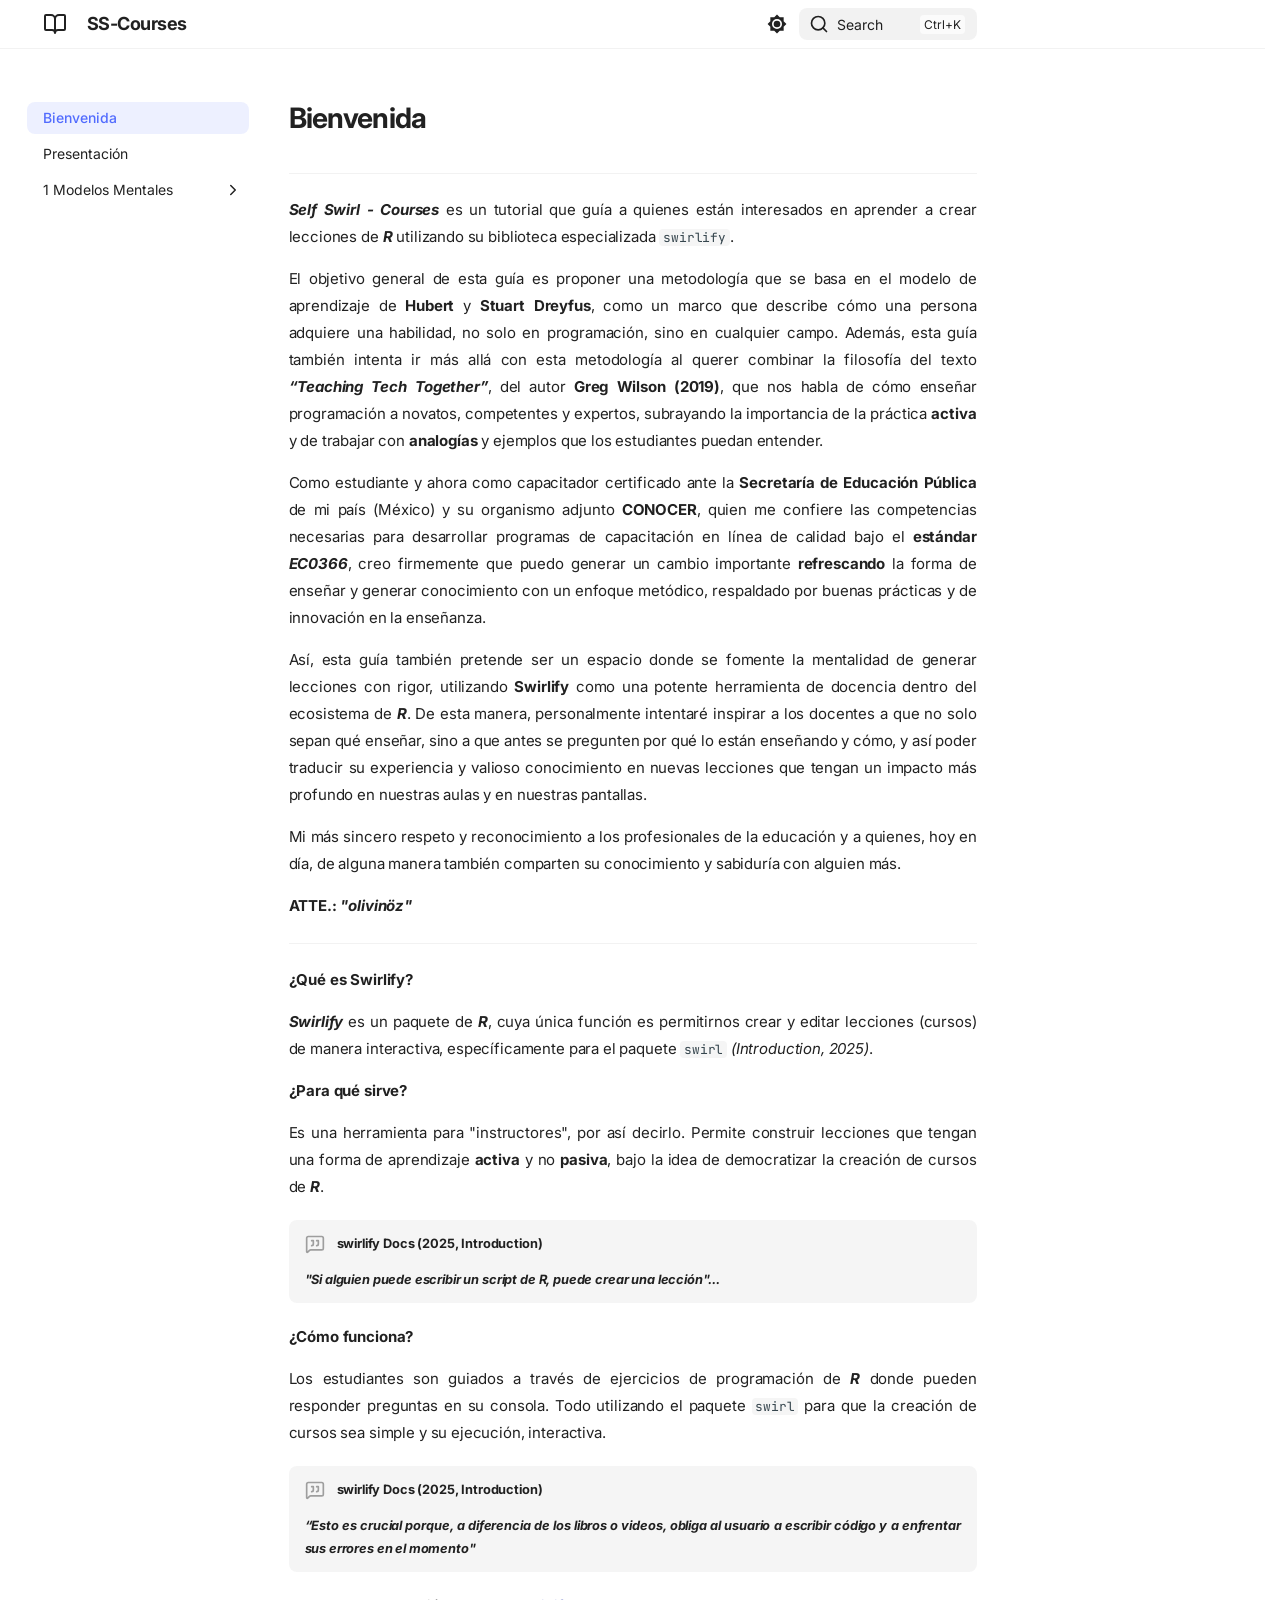
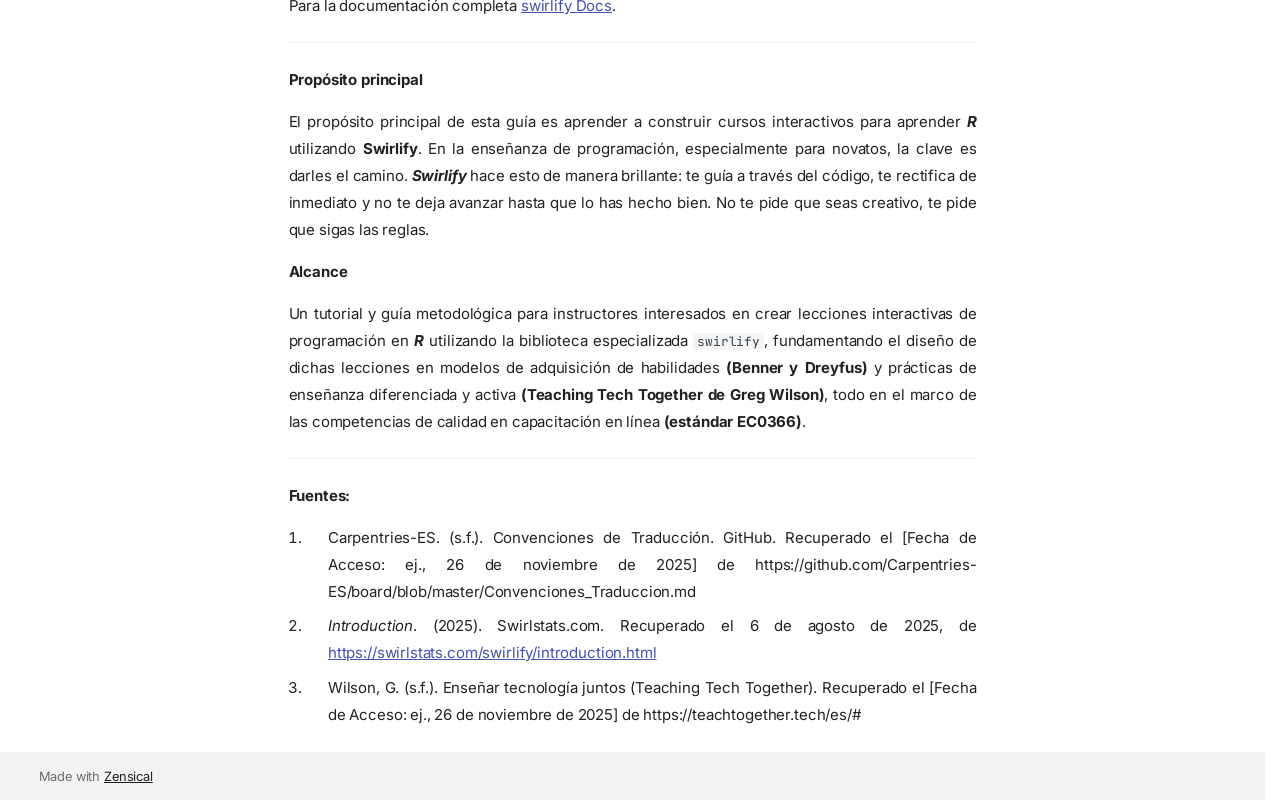
==== commit 34a10dc0: "Refactor: estandarizar docker-compose, puerto 8080 y limpiar repo" ====
--- a/site/index.html
+++ b/site/index.html
@@ -10,14 +10,14 @@
       
       
       
-        <link rel="next" href="presentacion/">
-      
-      
-        
-      
-      
-      <link rel="icon" href="assets/images/favicon.png">
-      <meta name="generator" content="zensical-0.0.19">
+        <link rel="next" href="./presentacion/">
+      
+      
+        
+      
+      
+      <link rel="icon" href="./assets/images/favicon.png">
+      <meta name="generator" content="zensical-0.0.24">
     
     
       
@@ -28,12 +28,12 @@
       
         
       
-      <link rel="stylesheet" href="assets/stylesheets/modern/main.d4922b3c.min.css">
-      
-        
-          
-        
-        <link rel="stylesheet" href="assets/stylesheets/modern/palette.dfe2e883.min.css">
+      <link rel="stylesheet" href="./assets/stylesheets/modern/main.28978c9b.min.css">
+      
+        
+          
+        
+        <link rel="stylesheet" href="./assets/stylesheets/modern/palette.dfe2e883.min.css">
       
       
 
@@ -52,7 +52,7 @@
       
     
     
-      <link rel="stylesheet" href="stylesheets/extra.css">
+      <link rel="stylesheet" href="./stylesheets/extra.css">
     
     <script>__md_scope=new URL(".",location),__md_hash=e=>[...e].reduce(((e,t)=>(e<<5)-e+t.charCodeAt(0)),0),__md_get=(e,t=localStorage,a=__md_scope)=>JSON.parse(t.getItem(a.pathname+"."+e)),__md_set=(e,t,a=localStorage,_=__md_scope)=>{try{a.setItem(_.pathname+"."+e,JSON.stringify(t))}catch(e){}},document.documentElement.setAttribute("data-platform",navigator.platform)</script>
     
@@ -249,7 +249,7 @@
   
   
     <li class="md-nav__item">
-      <a href="presentacion/" class="md-nav__link">
+      <a href="./presentacion/" class="md-nav__link">
         
   
   
@@ -323,7 +323,7 @@
   
   
     <li class="md-nav__item">
-      <a href="1_modelos_mentales/1-1_quienes_son_mis_estudiantes/" class="md-nav__link">
+      <a href="./1_modelos_mentales/1-1_quienes_son_mis_estudiantes/" class="md-nav__link">
         
   
   
@@ -351,7 +351,7 @@
   
   
     <li class="md-nav__item">
-      <a href="1_modelos_mentales/1-2_la_mente_del_aprendiz/" class="md-nav__link">
+      <a href="./1_modelos_mentales/1-2_la_mente_del_aprendiz/" class="md-nav__link">
         
   
   
@@ -507,10 +507,10 @@
       
       
       
-      <script id="__config" type="application/json">{"annotate":null,"base":".","features":[],"search":"assets/javascripts/workers/search.e2d2d235.min.js","tags":null,"translations":{"clipboard.copied":"Copied to clipboard","clipboard.copy":"Copy to clipboard","search.result.more.one":"1 more on this page","search.result.more.other":"# more on this page","search.result.none":"No matching documents","search.result.one":"1 matching document","search.result.other":"# matching documents","search.result.placeholder":"Type to start searching","search.result.term.missing":"Missing","select.version":"Select version"},"version":null}</script>
-    
-    
-      <script src="assets/javascripts/bundle.8ffeb9c9.min.js"></script>
+      <script id="__config" type="application/json">{"annotate":null,"base":".","features":[],"search":"./assets/javascripts/workers/search.e2d2d235.min.js","tags":null,"translations":{"clipboard.copied":"Copied to clipboard","clipboard.copy":"Copy to clipboard","search.result.more.one":"1 more on this page","search.result.more.other":"# more on this page","search.result.none":"No matching documents","search.result.one":"1 matching document","search.result.other":"# matching documents","search.result.placeholder":"Type to start searching","search.result.term.missing":"Missing","select.version":"Select version"},"version":null}</script>
+    
+    
+      <script src="./assets/javascripts/bundle.16f8adc2.min.js"></script>
       
     
   </body>
--- a/site/assets/stylesheets/modern/main.28978c9b.min.css
+++ b/site/assets/stylesheets/modern/main.28978c9b.min.css
@@ -0,0 +1 @@
+@charset "UTF-8";html{-webkit-text-size-adjust:none;-moz-text-size-adjust:none;text-size-adjust:none;box-sizing:border-box}*,:after,:before{box-sizing:inherit}@media (prefers-reduced-motion){*,:after,:before{transition:none!important}}body{margin:0}a,button,input,label{-webkit-tap-highlight-color:transparent}a{color:inherit;text-decoration:none}hr{border:0;box-sizing:initial;display:block;height:.05rem;overflow:visible;padding:0}small{font-size:80%}sub,sup{line-height:1em}img{border-style:none}table{border-collapse:initial;border-spacing:0}td,th{font-weight:400;vertical-align:top}button{background:#0000;border:0;font-family:inherit;font-size:inherit;margin:0;padding:0}input{border:0;outline:none}:root{--md-primary-fg-color:#4051b5;--md-primary-fg-color--light:#5d6cc0;--md-primary-fg-color--dark:#303fa1;--md-primary-bg-color:#fff;--md-primary-bg-color--light:#ffffffb3;--md-accent-fg-color:#526cfe;--md-accent-fg-color--transparent:#526cfe1a;--md-accent-bg-color:#fff;--md-accent-bg-color--light:#ffffffb3}[data-md-color-scheme=default]{color-scheme:light}[data-md-color-scheme=default] img[src$="#gh-dark-mode-only"],[data-md-color-scheme=default] img[src$="#only-dark"]{display:none}:root,[data-md-color-scheme=default]{--md-hue:225deg;--md-default-fg-color:#000000de;--md-default-fg-color--light:#0000008c;--md-default-fg-color--lighter:#00000052;--md-default-fg-color--lightest:#0000000d;--md-default-bg-color:#fff;--md-default-bg-color--light:#ffffffb3;--md-default-bg-color--lighter:#ffffff4d;--md-default-bg-color--lightest:#ffffff1f;--md-code-fg-color:#36464e;--md-code-bg-color:#f5f5f5;--md-code-bg-color--light:#f5f5f5b3;--md-code-bg-color--lighter:#f5f5f54d;--md-code-hl-color:#4287ff;--md-code-hl-color--light:#4287ff1a;--md-code-hl-number-color:#d52a2a;--md-code-hl-special-color:#db1457;--md-code-hl-function-color:#a846b9;--md-code-hl-constant-color:#6e59d9;--md-code-hl-keyword-color:#3f6ec6;--md-code-hl-string-color:#1c7d4d;--md-code-hl-name-color:var(--md-code-fg-color);--md-code-hl-operator-color:var(--md-default-fg-color--light);--md-code-hl-punctuation-color:var(--md-default-fg-color--light);--md-code-hl-comment-color:var(--md-default-fg-color--light);--md-code-hl-generic-color:var(--md-default-fg-color--light);--md-code-hl-variable-color:var(--md-default-fg-color--light);--md-typeset-color:var(--md-default-fg-color);--md-typeset-a-color:var(--md-primary-fg-color);--md-typeset-del-color:#f5503d26;--md-typeset-ins-color:#0bd57026;--md-typeset-kbd-color:#fafafa;--md-typeset-kbd-accent-color:#fff;--md-typeset-kbd-border-color:#b8b8b8;--md-typeset-mark-color:#ffff0080;--md-typeset-table-color:#0000001f;--md-typeset-table-color--light:rgba(0,0,0,.035);--md-admonition-fg-color:var(--md-default-fg-color);--md-admonition-bg-color:var(--md-default-bg-color);--md-warning-fg-color:#000000de;--md-warning-bg-color:#ff9;--md-shadow-z1:0 0.2rem 0.5rem #0000000d,0 0 0.05rem #0000001a;--md-shadow-z2:0 0.2rem 0.5rem #0000001a,0 0 0.05rem #00000040;--md-shadow-z3:0 0.2rem 0.5rem #0003,0 0 0.05rem #00000059;--color-foreground:0 0 0;--color-background:255 255 255;--color-background-subtle:240 240 240;--color-backdrop:255 255 255}.md-icon svg{fill:currentcolor;display:block;height:1.2rem;width:1.2rem}.md-icon svg.lucide{fill:#0000;stroke:currentcolor}body{-webkit-font-smoothing:antialiased;-moz-osx-font-smoothing:grayscale;--md-text-font-family:var(--md-text-font,_),-apple-system,BlinkMacSystemFont,Helvetica,Arial,sans-serif;--md-code-font-family:var(--md-code-font,_),SFMono-Regular,Consolas,Menlo,monospace}aside,body,input{font-feature-settings:"kern","liga";color:var(--md-typeset-color);font-family:var(--md-text-font-family)}code,kbd,pre{font-feature-settings:"kern";font-family:var(--md-code-font-family)}:root{--md-typeset-table-sort-icon:url('data:image/svg+xml;charset=utf-8,<svg xmlns="http://www.w3.org/2000/svg" fill="none" stroke="currentColor" stroke-linecap="round" stroke-linejoin="round" stroke-width="2" class="lucide lucide-arrow-down-up" viewBox="0 0 24 24"><path d="m3 16 4 4 4-4m-4 4V4m14 4-4-4-4 4m4-4v16"/></svg>');--md-typeset-table-sort-icon--asc:url('data:image/svg+xml;charset=utf-8,<svg xmlns="http://www.w3.org/2000/svg" fill="none" stroke="currentColor" stroke-linecap="round" stroke-linejoin="round" stroke-width="2" class="lucide lucide-arrow-down-narrow-wide" viewBox="0 0 24 24"><path d="m3 16 4 4 4-4m-4 4V4m4 0h4m-4 4h7m-7 4h10"/></svg>');--md-typeset-table-sort-icon--desc:url('data:image/svg+xml;charset=utf-8,<svg xmlns="http://www.w3.org/2000/svg" fill="none" stroke="currentColor" stroke-linecap="round" stroke-linejoin="round" stroke-width="2" class="lucide lucide-arrow-up-narrow-wide" viewBox="0 0 24 24"><path d="m3 8 4-4 4 4M7 4v16m4-8h4m-4 4h7m-7 4h10"/></svg>');--md-typeset-preview-icon:url('data:image/svg+xml;charset=utf-8,<svg xmlns="http://www.w3.org/2000/svg" fill="none" stroke="currentColor" stroke-linecap="round" stroke-linejoin="round" stroke-width="2" class="lucide lucide-mouse-pointer-2" viewBox="0 0 24 24"><path d="M4.037 4.688a.495.495 0 0 1 .651-.651l16 6.5a.5.5 0 0 1-.063.947l-6.124 1.58a2 2 0 0 0-1.438 1.435l-1.579 6.126a.5.5 0 0 1-.947.063z"/></svg>')}.md-typeset{-webkit-print-color-adjust:exact;color-adjust:exact;font-size:.75rem;letter-spacing:-.01em;line-height:1.8;overflow-wrap:break-word}@media print{.md-typeset{font-size:.68rem}}.md-typeset blockquote,.md-typeset dl,.md-typeset figure,.md-typeset ol,.md-typeset pre,.md-typeset ul{margin-bottom:1em;margin-top:1em}.md-typeset h1{color:var(--md-default-fg-color);font-size:1.875em;line-height:1.3;margin:0 0 1.25em}.md-typeset h1,.md-typeset h2{font-weight:700;letter-spacing:-.025em}.md-typeset h2{font-size:1.5em;line-height:1.4;margin:1.6em 0 .64em}.md-typeset h3{font-size:1.25em;font-weight:700;letter-spacing:-.01em;line-height:1.5;margin:1.6em 0 .8em}.md-typeset h2+h3{margin-top:.8em}.md-typeset h4{font-weight:700;letter-spacing:-.01em;margin:1em 0}.md-typeset h5,.md-typeset h6{color:var(--md-default-fg-color--light);font-size:.8em;font-weight:700;letter-spacing:-.01em;margin:1.25em 0}.md-typeset h5{text-transform:uppercase}.md-typeset h5 code{text-transform:none}.md-typeset hr{border-bottom:.05rem solid var(--md-default-fg-color--lightest);display:flow-root;margin:1.5em 0}.md-typeset a{color:var(--md-typeset-a-color);text-decoration:underline;word-break:break-word}.md-typeset a,.md-typeset a:before{transition:color 125ms}.md-typeset a:focus,.md-typeset a:hover{color:var(--md-accent-fg-color)}.md-typeset a:focus code,.md-typeset a:hover code{background-color:var(--md-accent-fg-color--transparent);color:var(--md-accent-fg-color)}.md-typeset a code{color:var(--md-typeset-a-color)}.md-typeset a.focus-visible{outline-color:var(--md-accent-fg-color);outline-offset:.2rem}.md-typeset code,.md-typeset kbd,.md-typeset pre{color:var(--md-code-fg-color);direction:ltr;font-variant-ligatures:none;transition:background-color 125ms}@media print{.md-typeset code,.md-typeset kbd,.md-typeset pre{white-space:pre-wrap}}.md-typeset code{background-color:var(--md-code-bg-color);border-radius:.2rem;-webkit-box-decoration-break:clone;box-decoration-break:clone;font-size:.85em;padding:0 .2941176471em;transition:color 125ms,background-color 125ms;word-break:break-word}.md-typeset code:not(.focus-visible){-webkit-tap-highlight-color:transparent;outline:none}.md-typeset pre{display:flow-root;line-height:1.4;position:relative}.md-typeset pre>code{border-radius:.4rem;-webkit-box-decoration-break:slice;box-decoration-break:slice;box-shadow:none;display:block;margin:0;outline-color:var(--md-accent-fg-color);overflow:auto;padding:.7720588235em 1.1764705882em;scrollbar-color:var(--md-default-fg-color--lighter) #0000;scrollbar-width:thin;touch-action:auto;word-break:normal}.md-typeset pre>code:hover{scrollbar-color:var(--md-accent-fg-color) #0000}.md-typeset pre>code::-webkit-scrollbar{height:.2rem;width:.2rem}.md-typeset pre>code::-webkit-scrollbar-thumb{background-color:var(--md-default-fg-color--lighter)}.md-typeset pre>code::-webkit-scrollbar-thumb:hover{background-color:var(--md-accent-fg-color)}.md-typeset kbd{border-radius:.2rem;box-shadow:0 0 0 .05rem var(--md-typeset-kbd-border-color),0 .15rem 0 var(--md-typeset-kbd-border-color);color:var(--md-default-fg-color);display:inline-block;font-size:.75em;padding:0 .6666666667em;vertical-align:text-top;word-break:break-word}.md-typeset mark{background-color:var(--md-typeset-mark-color);-webkit-box-decoration-break:clone;box-decoration-break:clone;color:inherit;word-break:break-word}.md-typeset abbr{border-bottom:.05rem dotted var(--md-default-fg-color--light);cursor:help;text-decoration:none}.md-typeset [data-preview]{position:relative}[dir=ltr] .md-typeset [data-preview]:after{margin-left:.125em}[dir=rtl] .md-typeset [data-preview]:after{margin-right:.125em}.md-typeset [data-preview]:after{background-color:currentcolor;content:"";display:inline-block;height:.8em;-webkit-mask-image:var(--md-typeset-preview-icon);mask-image:var(--md-typeset-preview-icon);-webkit-mask-repeat:no-repeat;mask-repeat:no-repeat;-webkit-mask-size:contain;mask-size:contain;transition:background-color 125ms;vertical-align:text-top;width:.8em}.md-typeset small{opacity:.75}[dir=ltr] .md-typeset sub,[dir=ltr] .md-typeset sup{margin-left:.078125em}[dir=rtl] .md-typeset sub,[dir=rtl] .md-typeset sup{margin-right:.078125em}[dir=ltr] .md-typeset blockquote{padding-left:.6rem}[dir=rtl] .md-typeset blockquote{padding-right:.6rem}[dir=ltr] .md-typeset blockquote{border-left:.2rem solid var(--md-default-fg-color--lighter)}[dir=rtl] .md-typeset blockquote{border-right:.2rem solid var(--md-default-fg-color--lighter)}.md-typeset blockquote{color:var(--md-default-fg-color--light);margin-left:0;margin-right:0}.md-typeset ul{list-style-type:disc}.md-typeset ul[type]{list-style-type:revert-layer}[dir=ltr] .md-typeset ol,[dir=ltr] .md-typeset ul{margin-left:.625em}[dir=rtl] .md-typeset ol,[dir=rtl] .md-typeset ul{margin-right:.625em}.md-typeset ol,.md-typeset ul{padding:0}.md-typeset ol:not([hidden]),.md-typeset ul:not([hidden]){display:flow-root}.md-typeset ol ol,.md-typeset ul ol{list-style-type:lower-alpha}.md-typeset ol ol ol,.md-typeset ul ol ol{list-style-type:lower-roman}.md-typeset ol ol ol ol,.md-typeset ul ol ol ol{list-style-type:upper-alpha}.md-typeset ol ol ol ol ol,.md-typeset ul ol ol ol ol{list-style-type:upper-roman}.md-typeset ol[type],.md-typeset ul[type]{list-style-type:revert-layer}[dir=ltr] .md-typeset ol li,[dir=ltr] .md-typeset ul li{margin-left:1.25em}[dir=rtl] .md-typeset ol li,[dir=rtl] .md-typeset ul li{margin-right:1.25em}.md-typeset ol li,.md-typeset ul li{margin-bottom:.5em}.md-typeset ol li blockquote,.md-typeset ol li p,.md-typeset ul li blockquote,.md-typeset ul li p{margin:.5em 0}.md-typeset ol li:last-child,.md-typeset ul li:last-child{margin-bottom:0}[dir=ltr] .md-typeset ol li ol,[dir=ltr] .md-typeset ol li ul,[dir=ltr] .md-typeset ul li ol,[dir=ltr] .md-typeset ul li ul{margin-left:.625em}[dir=rtl] .md-typeset ol li ol,[dir=rtl] .md-typeset ol li ul,[dir=rtl] .md-typeset ul li ol,[dir=rtl] .md-typeset ul li ul{margin-right:.625em}.md-typeset ol li ol,.md-typeset ol li ul,.md-typeset ul li ol,.md-typeset ul li ul{margin-bottom:.5em;margin-top:.5em}[dir=ltr] .md-typeset dd{margin-left:1.875em}[dir=rtl] .md-typeset dd{margin-right:1.875em}.md-typeset dd{margin-bottom:1.5em;margin-top:1em}.md-typeset img,.md-typeset svg,.md-typeset video{height:auto;max-width:100%}.md-typeset img[align=left]{margin:1em 1em 1em 0}.md-typeset img[align=right]{margin:1em 0 1em 1em}.md-typeset img[align]:only-child{margin-top:0}.md-typeset figure{display:flow-root;margin:1em auto;max-width:100%;text-align:center;width:fit-content}.md-typeset figure img{display:block;margin:0 auto}.md-typeset figcaption{font-style:italic;margin:1em auto;max-width:24rem}.md-typeset iframe{max-width:100%}.md-typeset table:not([class]){background-color:var(--md-default-bg-color);border:.05rem solid var(--md-typeset-table-color);border-radius:.1rem;display:inline-block;font-size:.64rem;max-width:100%;overflow:auto;touch-action:auto}@media print{.md-typeset table:not([class]){display:table}}.md-typeset table:not([class])+*{margin-top:1.5em}.md-typeset table:not([class]) td>:first-child,.md-typeset table:not([class]) th>:first-child{margin-top:0}.md-typeset table:not([class]) td>:last-child,.md-typeset table:not([class]) th>:last-child{margin-bottom:0}.md-typeset table:not([class]) td:not([align]),.md-typeset table:not([class]) th:not([align]){text-align:left}[dir=rtl] .md-typeset table:not([class]) td:not([align]),[dir=rtl] .md-typeset table:not([class]) th:not([align]){text-align:right}.md-typeset table:not([class]) th{font-weight:700;min-width:5rem;padding:.9375em 1.25em;vertical-align:top}.md-typeset table:not([class]) td{border-top:.05rem solid var(--md-typeset-table-color);padding:.9375em 1.25em;vertical-align:top}.md-typeset table:not([class]) tbody tr{transition:background-color 125ms}.md-typeset table:not([class]) tbody tr:hover{background-color:var(--md-typeset-table-color--light);box-shadow:0 .05rem 0 var(--md-default-bg-color) inset}.md-typeset table:not([class]) a{word-break:normal}.md-typeset table th[role=columnheader]{cursor:pointer}[dir=ltr] .md-typeset table th[role=columnheader]:after{margin-left:.5em}[dir=rtl] .md-typeset table th[role=columnheader]:after{margin-right:.5em}.md-typeset table th[role=columnheader]:after{content:"";display:inline-block;height:1.2em;-webkit-mask-image:var(--md-typeset-table-sort-icon);mask-image:var(--md-typeset-table-sort-icon);-webkit-mask-repeat:no-repeat;mask-repeat:no-repeat;-webkit-mask-size:contain;mask-size:contain;transition:background-color 125ms;vertical-align:text-bottom;width:1.2em}.md-typeset table th[role=columnheader]:hover:after{background-color:var(--md-default-fg-color--lighter)}.md-typeset table th[role=columnheader][aria-sort=ascending]:after{background-color:var(--md-default-fg-color--light);-webkit-mask-image:var(--md-typeset-table-sort-icon--asc);mask-image:var(--md-typeset-table-sort-icon--asc)}.md-typeset table th[role=columnheader][aria-sort=descending]:after{background-color:var(--md-default-fg-color--light);-webkit-mask-image:var(--md-typeset-table-sort-icon--desc);mask-image:var(--md-typeset-table-sort-icon--desc)}.md-typeset__scrollwrap{margin:1em -.8rem;overflow-x:auto;touch-action:auto}.md-typeset__table{display:inline-block;margin-bottom:.5em;padding:0 .8rem}@media print{.md-typeset__table{display:block}}html .md-typeset__table table{display:table;margin:0;overflow:hidden;width:100%}@media screen and (max-width:44.984375em){.md-content__inner>pre{margin:1em -.8rem}.md-content__inner>pre code{border-radius:0}}.md-banner{background-color:var(--md-accent-fg-color--transparent);color:var(--md-default-fg-color);overflow:auto}@media print{.md-banner{display:none}}.md-banner--warning{background-color:var(--md-warning-bg-color);color:var(--md-warning-fg-color)}.md-banner__inner{font-size:.7rem;margin:.6rem auto;padding:0 .8rem}[dir=ltr] .md-banner__button{float:right}[dir=rtl] .md-banner__button{float:left}.md-banner__button{color:inherit;cursor:pointer;transition:opacity .25s}.no-js .md-banner__button{display:none}.md-banner__button:hover{opacity:.7}html{scrollbar-gutter:stable;font-size:125%;height:100%;overflow-x:hidden}@media screen and (min-width:100em){html{font-size:137.5%}}@media screen and (min-width:125em){html{font-size:150%}}body{background-color:var(--md-default-bg-color);display:flex;flex-direction:column;font-size:.5rem;min-height:100%;position:relative;width:100%}@media print{body{display:block}}@media screen and (max-width:59.984375em){body[data-md-scrolllock]{position:fixed}}.md-grid{margin-left:auto;margin-right:auto;max-width:61rem}.md-container{display:flex;flex-direction:column;flex-grow:1}@media print{.md-container{display:block}}.md-main{flex-grow:1}.md-main__inner{display:flex;height:100%;margin-top:1.5rem}.md-ellipsis{overflow:hidden;text-overflow:ellipsis}.md-toggle{display:none}.md-option{height:0;opacity:0;position:absolute;width:0}.md-option:checked+label:not([hidden]){display:block}.md-option.focus-visible+label{outline-color:var(--md-accent-fg-color);outline-style:auto}.md-skip{background-color:var(--md-default-fg-color);border-radius:.1rem;color:var(--md-default-bg-color);font-size:.64rem;margin:.5rem;opacity:0;outline-color:var(--md-accent-fg-color);padding:.3rem .5rem;position:fixed;transform:translateY(.4rem);z-index:-1}.md-skip:focus{opacity:1;transform:translateY(0);transition:transform .25s cubic-bezier(.4,0,.2,1),opacity 175ms 75ms;z-index:10}@page{margin:25mm}:root{--md-clipboard-icon:url('data:image/svg+xml;charset=utf-8,<svg xmlns="http://www.w3.org/2000/svg" fill="none" stroke="currentColor" stroke-linecap="round" stroke-linejoin="round" stroke-width="2" class="lucide lucide-clipboard-copy" viewBox="0 0 24 24"><rect width="8" height="4" x="8" y="2" rx="1" ry="1"/><path d="M8 4H6a2 2 0 0 0-2 2v14a2 2 0 0 0 2 2h12a2 2 0 0 0 2-2v-2M16 4h2a2 2 0 0 1 2 2v4m1 4H11"/><path d="m15 10-4 4 4 4"/></svg>')}.md-clipboard{border-radius:.1rem;color:var(--md-default-fg-color--lightest);cursor:pointer;height:1.5em;outline-color:var(--md-accent-fg-color);outline-offset:.1rem;transition:color .25s;width:1.5em;z-index:1}@media print{.md-clipboard{display:none}}.md-clipboard:not(.focus-visible){-webkit-tap-highlight-color:transparent;outline:none}:hover>.md-clipboard{color:var(--md-default-fg-color--light)}.md-clipboard:focus,.md-clipboard:hover{color:var(--md-accent-fg-color)}.md-clipboard:after{background-color:currentcolor;content:"";display:block;height:1.125em;margin:0 auto;-webkit-mask-image:var(--md-clipboard-icon);mask-image:var(--md-clipboard-icon);-webkit-mask-position:center;mask-position:center;-webkit-mask-repeat:no-repeat;mask-repeat:no-repeat;-webkit-mask-size:contain;mask-size:contain;width:1.125em}.md-clipboard--inline{cursor:pointer}.md-clipboard--inline code{transition:color .25s,background-color .25s}.md-clipboard--inline:focus code,.md-clipboard--inline:hover code{background-color:var(--md-accent-fg-color--transparent);color:var(--md-accent-fg-color)}:root{--md-code-select-icon:url('data:image/svg+xml;charset=utf-8,<svg xmlns="http://www.w3.org/2000/svg" fill="none" stroke="currentColor" stroke-linecap="round" stroke-linejoin="round" stroke-width="2" class="lucide lucide-scan" viewBox="0 0 24 24"><path d="M3 7V5a2 2 0 0 1 2-2h2m10 0h2a2 2 0 0 1 2 2v2m0 10v2a2 2 0 0 1-2 2h-2M7 21H5a2 2 0 0 1-2-2v-2"/></svg>');--md-code-copy-icon:url('data:image/svg+xml;charset=utf-8,<svg xmlns="http://www.w3.org/2000/svg" fill="none" stroke="currentColor" stroke-linecap="round" stroke-linejoin="round" stroke-width="2" class="lucide lucide-clipboard-copy" viewBox="0 0 24 24"><rect width="8" height="4" x="8" y="2" rx="1" ry="1"/><path d="M8 4H6a2 2 0 0 0-2 2v14a2 2 0 0 0 2 2h12a2 2 0 0 0 2-2v-2M16 4h2a2 2 0 0 1 2 2v4m1 4H11"/><path d="m15 10-4 4 4 4"/></svg>')}.md-typeset .md-code__content{display:grid}.md-code__nav{background-color:var(--md-code-bg-color--lighter);border-radius:.1rem;display:flex;gap:.2rem;padding:.2rem;position:absolute;right:.25em;top:.25em;transition:background-color .25s;z-index:1}:hover>.md-code__nav{background-color:var(--md-code-bg-color--light)}.md-code__button{color:var(--md-default-fg-color--lightest);cursor:pointer;display:block;height:1.5em;outline-color:var(--md-accent-fg-color);outline-offset:.1rem;transition:color .25s;width:1.5em}:hover>*>.md-code__button{color:var(--md-default-fg-color--light)}.md-code__button.focus-visible,.md-code__button:hover{color:var(--md-accent-fg-color)}.md-code__button--active{color:var(--md-default-fg-color)!important}.md-code__button:after{background-color:currentcolor;content:"";display:block;height:1.125em;margin:0 auto;-webkit-mask-position:center;mask-position:center;-webkit-mask-repeat:no-repeat;mask-repeat:no-repeat;-webkit-mask-size:contain;mask-size:contain;width:1.125em}.md-code__button[data-md-type=select]:after{-webkit-mask-image:var(--md-code-select-icon);mask-image:var(--md-code-select-icon)}.md-code__button[data-md-type=copy]:after{-webkit-mask-image:var(--md-code-copy-icon);mask-image:var(--md-code-copy-icon)}@keyframes consent{0%{opacity:0;transform:translateY(100%)}to{opacity:1;transform:translateY(0)}}@keyframes overlay{0%{opacity:0}to{opacity:1}}.md-consent__overlay{animation:overlay .35s both;-webkit-backdrop-filter:blur(.2rem);backdrop-filter:blur(.2rem);background-color:var(--md-default-bg-color--light);height:100%;opacity:1;position:fixed;top:0;width:100%;z-index:5}.md-consent__inner{bottom:0;display:flex;justify-content:center;max-height:100%;padding:0;position:fixed;width:100%;z-index:5}.md-consent__form{animation:consent .5s cubic-bezier(.1,.7,.1,1) both;background-color:var(--md-default-bg-color);border:0;border-radius:.8rem;box-shadow:var(--md-shadow-z3);margin:.4rem;overflow:auto;padding-left:1.2rem;padding-right:1.2rem}.md-consent__settings{display:none;margin:1em 0}input:checked+.md-consent__settings{display:block}.md-consent__controls{line-height:1.2;margin-bottom:.8rem}.md-typeset .md-consent__controls .md-button{display:inline}@media screen and (max-width:44.984375em){.md-typeset .md-consent__controls .md-button{display:block;margin-top:.4rem;text-align:center;width:100%}}.md-consent label{cursor:pointer}.md-content{flex-grow:1;min-width:0}.md-content__inner{margin:0 .8rem 1.2rem;padding-top:.7rem}@media screen and (min-width:76.25em){[dir=ltr] .md-sidebar--primary:not([hidden])~.md-content>.md-content__inner{margin-left:1.2rem}[dir=ltr] .md-sidebar--secondary:not([hidden])~.md-content>.md-content__inner,[dir=rtl] .md-sidebar--primary:not([hidden])~.md-content>.md-content__inner{margin-right:1.2rem}[dir=rtl] .md-sidebar--secondary:not([hidden])~.md-content>.md-content__inner{margin-left:1.2rem}}.md-content__inner:before{content:"";display:block;height:.4rem}.md-content__inner>:last-child{margin-bottom:0}[dir=ltr] .md-content__button{float:right}[dir=rtl] .md-content__button{float:left}[dir=ltr] .md-content__button{margin-left:.4rem}[dir=rtl] .md-content__button{margin-right:.4rem}.md-content__button{background-color:var(--md-default-fg-color--lightest);border-radius:.4rem;display:flex;margin-top:.2rem;padding:.3rem}@media print{.md-content__button{display:none}}.md-typeset .md-content__button{color:var(--md-default-fg-color);transition:color .25s,background-color .25s}.md-typeset .md-content__button svg{opacity:.5;transition:opacity .25s}.md-typeset .md-content__button:focus,.md-typeset .md-content__button:hover{background-color:var(--md-accent-fg-color--transparent);color:var(--md-accent-fg-color)}.md-typeset .md-content__button:focus svg,.md-typeset .md-content__button:hover svg{opacity:1}.md-content__button svg{height:.9rem;width:.9rem}[dir=rtl] .md-content__button svg{transform:scaleX(-1)}.md-content__button svg.lucide{fill:#0000;stroke:currentcolor}[dir=ltr] .md-dialog{right:.8rem}[dir=rtl] .md-dialog{left:.8rem}.md-dialog{background-color:var(--md-accent-fg-color);border-radius:1.2rem;bottom:.8rem;box-shadow:var(--md-shadow-z3);min-width:11.1rem;opacity:0;padding:.4rem 1.2rem;pointer-events:none;position:fixed;transform:translateY(100%);transition:transform 0ms .4s,opacity .4s;z-index:4}@media print{.md-dialog{display:none}}.md-dialog--active{opacity:1;pointer-events:auto;transform:translateY(0);transition:transform .4s cubic-bezier(.075,.85,.175,1),opacity .4s}.md-dialog__inner{color:var(--md-default-bg-color);font-size:.7rem}.md-feedback{margin:2em 0 1em;text-align:center}.md-feedback fieldset{border:none;margin:0;padding:0}.md-feedback__title{font-weight:700;margin:1em auto}.md-feedback__inner{position:relative}.md-feedback__list{display:flex;flex-wrap:wrap;place-content:baseline center;position:relative}.md-feedback__list:hover .md-icon:not(:disabled){color:var(--md-default-fg-color--lighter)}:disabled .md-feedback__list{min-height:1.8rem}.md-feedback__icon{color:var(--md-default-fg-color--light);cursor:pointer;flex-shrink:0;margin:0 .1rem;transition:color 125ms}.md-feedback__icon:not(:disabled).md-icon:hover{color:var(--md-accent-fg-color)}.md-feedback__icon:disabled{color:var(--md-default-fg-color--lightest);pointer-events:none}.md-feedback__note{opacity:0;position:relative;transform:translateY(.4rem);transition:transform .4s cubic-bezier(.1,.7,.1,1),opacity .15s}.md-feedback__note>*{margin:0 auto;max-width:16rem}:disabled .md-feedback__note{opacity:1;transform:translateY(0)}@media print{.md-feedback{display:none}}.md-footer{background-color:var(--md-default-bg-color);border-top:.05rem solid var(--md-default-fg-color--lightest);color:var(--md-default-fg-color)}@media print{.md-footer{display:none}}.md-footer__inner{justify-content:space-between;overflow:auto;padding:.2rem}.md-footer__inner:not([hidden]){display:flex}.md-footer__link{align-items:end;display:flex;flex-grow:0.01;margin-bottom:.4rem;margin-top:1rem;max-width:100%;outline-color:var(--md-accent-fg-color);overflow:hidden;transition:opacity .25s}.md-footer__link:focus,.md-footer__link:hover{opacity:.7}[dir=rtl] .md-footer__link svg{transform:scaleX(-1)}@media screen and (max-width:44.984375em){.md-footer__link--prev{flex-shrink:0}.md-footer__link--prev .md-footer__title{display:none}}[dir=ltr] .md-footer__link--next{margin-left:auto}[dir=rtl] .md-footer__link--next{margin-right:auto}.md-footer__link--next{text-align:right}[dir=rtl] .md-footer__link--next{text-align:left}.md-footer__title{flex-grow:1;font-size:.8rem;margin-bottom:.7rem;max-width:calc(100% - 2.4rem);padding:0 1rem;white-space:nowrap}.md-footer__button{margin:.2rem;padding:.4rem}.md-footer__direction{font-size:.6rem;opacity:.7}.md-footer-meta{background-color:var(--md-default-fg-color--lightest)}.md-footer-meta__inner{display:flex;flex-wrap:wrap;justify-content:space-between;padding:.2rem}html .md-footer-meta.md-typeset a:not(:focus,:hover){color:var(--md-default-fg-color)}.md-copyright{color:var(--md-default-fg-color--light);font-size:.64rem;margin:auto .6rem;padding:.4rem 0;width:100%}@media screen and (min-width:45em){.md-copyright{width:auto}}.md-copyright__highlight{color:var(--md-default-fg-color)}.md-social{display:inline-flex;gap:.2rem;margin:0 .4rem;padding:.2rem 0 .6rem}@media screen and (min-width:45em){.md-social{padding:.6rem 0}}.md-social__link{display:inline-block;height:1.6rem;text-align:center;width:1.6rem}.md-social__link:before{line-height:1.9}.md-social__link svg{fill:currentcolor;max-height:.8rem;vertical-align:-25%}.md-social__link svg.lucide{fill:#0000;stroke:currentcolor}.md-typeset .md-button{background-color:var(--md-default-fg-color--lightest);border-radius:1.2rem;color:var(--md-default-fg-color--light);cursor:pointer;display:inline-block;font-weight:700;padding:.625em 2em;text-decoration:none;transition:color 125ms,background-color 125ms,opacity 125ms}.md-typeset .md-button.focus-visible{outline-offset:0}.md-typeset .md-button:focus,.md-typeset .md-button:hover{color:var(--md-default-fg-color--light);opacity:.8}.md-typeset .md-button--primary{background-color:var(--md-primary-fg-color);color:var(--md-primary-bg-color)}.md-typeset .md-button--primary:focus,.md-typeset .md-button--primary:hover{color:var(--md-primary-bg-color);opacity:.8}[dir=ltr] .md-typeset .md-input{border-top-left-radius:.1rem}[dir=ltr] .md-typeset .md-input,[dir=rtl] .md-typeset .md-input{border-top-right-radius:.1rem}[dir=rtl] .md-typeset .md-input{border-top-left-radius:.1rem}.md-typeset .md-input{border-bottom:.1rem solid var(--md-default-fg-color--lighter);box-shadow:var(--md-shadow-z1);font-size:.8rem;height:1.8rem;padding:0 .6rem;transition:border .25s,box-shadow .25s}.md-typeset .md-input:focus,.md-typeset .md-input:hover{border-bottom-color:var(--md-accent-fg-color);box-shadow:var(--md-shadow-z2)}.md-typeset .md-input--stretch{width:100%}.md-header{-webkit-backdrop-filter:blur(.4rem);backdrop-filter:blur(.4rem);background-color:var(--md-default-bg-color--light);color:var(--md-default-fg-color);display:block;left:0;position:sticky;right:0;top:0;z-index:4}@media print{.md-header{display:none}}.md-header[hidden]{transform:translateY(-100%);transition:transform .25s cubic-bezier(.8,0,.6,1)}.md-header--shadow{box-shadow:0 .05rem 0 var(--md-default-fg-color--lightest);transition:transform .25s cubic-bezier(.1,.7,.1,1)}.md-header__inner{align-items:center;display:flex;padding:0 .4rem}.md-header__button{color:currentcolor;cursor:pointer;margin:.2rem;outline-color:var(--md-accent-fg-color);padding:.4rem;position:relative;transition:opacity .25s;vertical-align:middle;z-index:1}.md-header__button:hover{opacity:.7}.md-header__button:not([hidden]){display:inline-block}.md-header__button:not(.focus-visible){-webkit-tap-highlight-color:transparent;outline:none}.md-header__button.md-logo{margin:.2rem;padding:.4rem}@media screen and (max-width:76.234375em){.md-header__button.md-logo{display:none}}.md-header__button.md-logo img,.md-header__button.md-logo svg{fill:currentcolor;display:block;height:1.2rem;width:auto}.md-header__button.md-logo img.lucide,.md-header__button.md-logo svg.lucide{fill:#0000;stroke:currentcolor}@media screen and (min-width:60em){.md-header__button[for=__search]{display:none}}.no-js .md-header__button[for=__search]{display:none}[dir=rtl] .md-header__button[for=__search] svg{transform:scaleX(-1)}@media screen and (min-width:76.25em){.md-header__button[for=__drawer]{display:none}}.md-header__topic{display:flex;max-width:100%;position:absolute;transition:transform .4s cubic-bezier(.1,.7,.1,1),opacity .15s;white-space:nowrap}.md-header__topic+.md-header__topic{opacity:0;pointer-events:none;transform:translateX(1.25rem);transition:transform .4s cubic-bezier(1,.7,.1,.1),opacity .15s;z-index:-1}[dir=rtl] .md-header__topic+.md-header__topic{transform:translateX(-1.25rem)}.md-header__topic:first-child{font-weight:700}.md-header__title{flex-grow:1;font-size:.9rem;height:2.4rem;letter-spacing:-.025em;line-height:2.4rem;margin-left:.4rem;margin-right:.4rem}.md-header__title--active .md-header__topic{opacity:0;pointer-events:none;transform:translateX(-1.25rem);transition:transform .4s cubic-bezier(1,.7,.1,.1),opacity .15s;z-index:-1}[dir=rtl] .md-header__title--active .md-header__topic{transform:translateX(1.25rem)}.md-header__title--active .md-header__topic+.md-header__topic{opacity:1;pointer-events:auto;transform:translateX(0);transition:transform .4s cubic-bezier(.1,.7,.1,1),opacity .15s;z-index:0}.md-header__title>.md-header__ellipsis{height:100%;position:relative;width:100%}.md-header__option{display:flex;flex-shrink:0;max-width:100%;white-space:nowrap}.md-header__option>input{bottom:0}.md-header__source{display:none}@media screen and (min-width:60em){[dir=ltr] .md-header__source{margin-left:1rem}[dir=rtl] .md-header__source{margin-right:1rem}.md-header__source{display:block;max-width:11.5rem;width:11.5rem}}@media screen and (min-width:76.25em){[dir=ltr] .md-header__source{margin-left:1.4rem}[dir=rtl] .md-header__source{margin-right:1.4rem}}.md-header .md-icon svg{height:1rem;width:1rem}:root{--md-nav-icon--next:url('data:image/svg+xml;charset=utf-8,<svg xmlns="http://www.w3.org/2000/svg" fill="none" stroke="currentColor" stroke-linecap="round" stroke-linejoin="round" stroke-width="2" class="lucide lucide-chevron-right" viewBox="0 0 24 24"><path d="m9 18 6-6-6-6"/></svg>')}.md-nav{font-size:.7rem;line-height:1.3;transition:max-height .25s cubic-bezier(.86,0,.07,1)}.md-nav .md-nav__title{display:none}.md-nav__list{display:flex;flex-direction:column;gap:.2rem;list-style:none;margin:0;padding:0}[dir=ltr] .md-nav__list .md-nav__list{margin-left:.6rem}[dir=rtl] .md-nav__list .md-nav__list{margin-right:.6rem}.md-nav__item--nested .md-nav__list:after,.md-nav__item--nested .md-nav__list:before{content:" ";display:block;height:0}.md-nav__link{align-items:flex-start;border-radius:.4rem;cursor:pointer;display:flex;gap:.6rem;margin-left:.2rem;margin-right:.2rem;padding:.35rem .8rem;transition:color .25s,background-color .25s}.md-nav__link .md-nav__link{margin:0}.md-nav__link--passed,.md-nav__link--passed code{color:var(--md-default-fg-color--light)}.md-nav__item .md-nav__link--active{font-weight:500}.md-nav--primary .md-nav__item .md-nav__link--active{background:var(--md-accent-fg-color--transparent);color:var(--md-accent-fg-color)}.md-nav__item .md-nav__link--active,.md-nav__item .md-nav__link--active code{color:var(--md-typeset-a-color)}.md-nav__item .md-nav__link--active code svg,.md-nav__item .md-nav__link--active svg{opacity:1}[dir=ltr] .md-nav__item--nested>.md-nav__link:not(.md-nav__container){padding-right:.35rem}[dir=rtl] .md-nav__item--nested>.md-nav__link:not(.md-nav__container){padding-left:.35rem}.md-nav__link .md-ellipsis{flex-grow:1;position:relative}.md-nav__link .md-ellipsis code{word-break:normal}.md-nav__link svg{fill:currentcolor;flex-shrink:0;height:1.3em;opacity:.5;position:relative;width:1.3em}.md-nav__link svg.lucide{fill:#0000;stroke:currentcolor}.md-nav--primary .md-nav__link[for]:focus:not(.md-nav__link--active),.md-nav--primary .md-nav__link[for]:hover:not(.md-nav__link--active),.md-nav--primary .md-nav__link[href]:focus:not(.md-nav__link--active),.md-nav--primary .md-nav__link[href]:hover:not(.md-nav__link--active){background-color:var(--md-default-fg-color--lightest);color:var(--md-default-fg-color)}.md-nav--secondary .md-nav__link{margin-left:.2rem;margin-right:.2rem;padding:.35rem .8rem}.md-nav--secondary .md-nav__link[for]:focus,.md-nav--secondary .md-nav__link[for]:hover,.md-nav--secondary .md-nav__link[href]:focus,.md-nav--secondary .md-nav__link[href]:hover{background-color:initial;color:var(--md-accent-fg-color)}.md-nav__link.focus-visible{outline-color:var(--md-accent-fg-color)}.md-nav--primary .md-nav__link[for=__toc],.md-nav--primary .md-nav__link[for=__toc]~.md-nav{display:none}.md-nav__icon{font-size:.9rem;height:.9rem;width:.9rem}[dir=rtl] .md-nav__icon:after{transform:rotate(180deg)}.md-nav__item--nested .md-nav__icon:after{background-color:currentcolor;content:"";display:block;height:100%;-webkit-mask-image:var(--md-nav-icon--next);mask-image:var(--md-nav-icon--next);-webkit-mask-position:center;mask-position:center;-webkit-mask-repeat:no-repeat;mask-repeat:no-repeat;-webkit-mask-size:contain;mask-size:contain;transition:transform .25s;width:100%}@media screen and (min-width:76.25em){.md-nav__item--nested.md-nav__item--section>.md-nav__link .md-nav__icon:after{display:none}}.md-nav__item--nested .md-nav__toggle:checked~.md-nav__link .md-nav__icon:after,.md-nav__item--nested .md-toggle--indeterminate~.md-nav__link .md-nav__icon:after{transform:rotate(90deg)}.md-nav__container{background:#0000;gap:.2rem;padding:0}.md-nav__container>:first-child{flex-grow:1;min-width:0}.md-nav__container>:nth-child(2){padding:.35rem}@media screen and (min-width:76.25em){.md-nav__item--section>.md-nav__container>:nth-child(2){display:none}}.md-nav__container__icon{flex-shrink:0}.md-nav__toggle~.md-nav{display:grid;grid-template-rows:minmax(.005rem,0fr);opacity:0;transition:grid-template-rows .25s cubic-bezier(.86,0,.07,1),opacity .25s,visibility 0ms .25s;visibility:collapse}.md-nav__toggle~.md-nav>.md-nav__list{overflow:hidden}.md-nav__toggle.md-toggle--indeterminate~.md-nav,.md-nav__toggle:checked~.md-nav{grid-template-rows:minmax(.4rem,1fr);opacity:1;transition:grid-template-rows .25s cubic-bezier(.86,0,.07,1),opacity .15s .1s,visibility 0ms;visibility:visible}.md-nav__toggle.md-toggle--indeterminate~.md-nav{transition:none}.md-nav--secondary{margin-bottom:.1rem;margin-top:.1rem}.md-nav--secondary .md-nav{margin-top:.2rem}.md-nav--secondary .md-nav__title{background:var(--md-default-bg-color);display:flex;font-weight:700;margin-left:.2rem;margin-right:.2rem;padding:.35rem .6rem;position:sticky;top:0;z-index:1}.md-nav--secondary .md-nav__title .md-nav__icon{display:none}.md-nav--secondary .md-nav__link{padding:.2rem .6rem}@media screen and (max-width:76.234375em){.md-nav--primary{margin-bottom:.4rem;margin-left:.2rem;margin-right:.2rem}.md-nav .md-nav__title[for=__drawer]{align-items:center;border-bottom:.05rem solid var(--md-default-fg-color-lightest);display:flex;font-size:.8rem;font-weight:700;gap:.4rem;padding:.8rem}.md-nav .md-nav__title[for=__drawer] .md-logo{height:1.6rem;width:1.6rem}.md-nav .md-nav__title[for=__drawer] .md-logo img,.md-nav .md-nav__title[for=__drawer] .md-logo svg{fill:currentcolor;display:block;height:100%;max-width:100%;object-fit:contain;width:auto}.md-nav .md-nav__title[for=__drawer] .md-logo img.lucide,.md-nav .md-nav__title[for=__drawer] .md-logo svg.lucide{fill:#0000;stroke:currentcolor}}.md-nav__source{border:.05rem solid var(--md-default-fg-color--lightest);border-radius:.4rem;margin:.2rem .2rem .6rem;transition:background-color .25s,border-color .25s}.md-nav__source:focus,.md-nav__source:hover{background-color:var(--md-default-fg-color--lightest);border-color:#0000}[dir=ltr] .md-nav--integrated>.md-nav__list>.md-nav__item--active .md-nav--secondary{margin-left:1.1rem}[dir=rtl] .md-nav--integrated>.md-nav__list>.md-nav__item--active .md-nav--secondary{margin-right:1.1rem}[dir=ltr] .md-nav--integrated>.md-nav__list>.md-nav__item--active .md-nav--secondary{border-left:.05rem solid var(--md-default-fg-color--lightest)}[dir=rtl] .md-nav--integrated>.md-nav__list>.md-nav__item--active .md-nav--secondary{border-right:.05rem solid var(--md-default-fg-color--lightest)}.md-nav--integrated>.md-nav__list>.md-nav__item--active .md-nav--secondary{display:block;margin-bottom:.5em;margin-top:.5em;opacity:1;visibility:visible}.md-nav--integrated>.md-nav__list>.md-nav__item--active .md-nav--secondary .md-nav__link{background:#0000}.md-nav--integrated>.md-nav__list>.md-nav__item--active .md-nav--secondary .md-nav__link--active{font-weight:500}.md-nav--integrated>.md-nav__list>.md-nav__item--active .md-nav--secondary .md-nav__link:focus,.md-nav--integrated>.md-nav__list>.md-nav__item--active .md-nav--secondary .md-nav__link:hover{color:var(--md-accent-fg-color)}.md-nav--integrated>.md-nav__list>.md-nav__item--active .md-nav--secondary>.md-nav__list{margin-left:0;overflow:visible;padding-bottom:0}.md-nav--integrated>.md-nav__list>.md-nav__item--active .md-nav--secondary>.md-nav__title{display:none}@media screen and (min-width:76.25em){.md-nav--primary{margin-bottom:.1rem;margin-top:.1rem}.md-nav__source{display:none}[dir=ltr] .md-nav__list .md-nav__item--section>.md-nav>.md-nav__list{margin-left:0}[dir=rtl] .md-nav__list .md-nav__item--section>.md-nav>.md-nav__list{margin-right:0}.md-nav__item--section>.md-nav__link--active,.md-nav__item--section>.md-nav__link>.md-nav__link--active{font-weight:700}.md-nav__item--section{margin-top:.4rem}.md-nav__item--section:first-child{margin-top:0}.md-nav__item--section:last-child{margin-bottom:0}.md-nav__item--section>.md-nav__link{font-weight:700}.md-nav__item--section>.md-nav__link:not(.md-nav__container){pointer-events:none}.md-nav__item--section>.md-nav{display:block;opacity:1;visibility:visible}.md-nav__item--section>.md-nav>.md-nav__list>.md-nav__item{padding:0}.md-nav--lifted{margin-top:0}.md-nav--lifted>.md-nav__list>.md-nav__item{display:none}.md-nav--lifted>.md-nav__list>.md-nav__item--active{display:block}.md-nav--lifted>.md-nav__list>.md-nav__item--active>.md-nav{margin-top:.1rem}.md-nav--lifted>.md-nav__list>.md-nav__item--active>.md-nav>.md-nav__list:before,.md-nav--lifted>.md-nav__list>.md-nav__item--active>.md-nav__link{display:none}.md-nav--lifted>.md-nav__list>.md-nav__item--active.md-nav__item--section{margin:0}.md-nav--lifted .md-nav[data-md-level="1"]{grid-template-rows:minmax(.4rem,1fr);opacity:1;visibility:visible}}:root{--md-path-icon:url('data:image/svg+xml;charset=utf-8,<svg xmlns="http://www.w3.org/2000/svg" fill="none" stroke="currentColor" stroke-linecap="round" stroke-linejoin="round" stroke-width="2" class="lucide lucide-chevron-right" viewBox="0 0 24 24"><path d="m9 18 6-6-6-6"/></svg>')}.md-path{font-size:.7rem;margin:.4rem .8rem 0;overflow:auto;padding-top:1.2rem}.md-path:not([hidden]){display:block}@media screen and (min-width:76.25em){.md-path{margin:.4rem 1.2rem 0}}.md-path__list{align-items:center;display:flex;gap:.2rem;list-style:none;margin:0;padding:0}.md-path__item:not(:first-child){align-items:center;display:inline-flex;gap:.2rem;white-space:nowrap}.md-path__item:not(:first-child):before{background-color:var(--md-default-fg-color--lighter);content:"";display:inline;height:.6rem;-webkit-mask-image:var(--md-path-icon);mask-image:var(--md-path-icon);width:.6rem}.md-path__link{align-items:center;color:var(--md-default-fg-color--light);display:flex;transition:color .25s}.md-path__link:focus,.md-path__link:hover{color:var(--md-accent-fg-color)}:root{--md-progress-value:0;--md-progress-delay:400ms}.md-progress{background:var(--md-primary-bg-color);height:.075rem;opacity:min(clamp(0,var(--md-progress-value),1),clamp(0,100 - var(--md-progress-value),1));position:fixed;top:0;transform:scaleX(calc(var(--md-progress-value)*1%));transform-origin:left;transition:transform .5s cubic-bezier(.19,1,.22,1),opacity .25s var(--md-progress-delay);width:100%;z-index:4}:root{--md-search-icon:url('data:image/svg+xml;charset=utf-8,<svg xmlns="http://www.w3.org/2000/svg" fill="none" stroke="currentColor" stroke-linecap="round" stroke-linejoin="round" stroke-width="2" class="lucide lucide-search" viewBox="0 0 24 24"><path d="m21 21-4.34-4.34"/><circle cx="11" cy="11" r="8"/></svg>')}.md-search{position:relative}@media screen and (min-width:45em){.md-search{padding:.2rem 0}}@media screen and (max-width:59.984375em){.md-search{display:none}}.no-js .md-search{display:none}[dir=ltr] .md-search__button{padding-left:1.9rem;padding-right:2.2rem}[dir=rtl] .md-search__button{padding-left:2.2rem;padding-right:1.9rem}.md-search__button{background:var(--md-default-bg-color);color:var(--md-default-fg-color);cursor:pointer;font-size:.7rem;position:relative;text-align:left}@media screen and (min-width:45em){.md-search__button{background-color:var(--md-default-fg-color--lightest);border-radius:.4rem;height:1.6rem;transition:background-color .4s,color .4s;width:8.9rem}.md-search__button:focus,.md-search__button:hover{background-color:var(--md-default-fg-color--lighter);color:var(--md-default-fg-color)}}[dir=ltr] .md-search__button:before{left:0}[dir=rtl] .md-search__button:before{right:0}.md-search__button:before{background-color:var(--md-default-fg-color);content:"";height:1rem;margin-left:.5rem;-webkit-mask-image:var(--md-search-icon);mask-image:var(--md-search-icon);-webkit-mask-position:center;mask-position:center;-webkit-mask-repeat:no-repeat;mask-repeat:no-repeat;-webkit-mask-size:contain;mask-size:contain;position:absolute;top:.3rem;width:1rem}.md-search__button:after{background:var(--md-default-bg-color--light);border-radius:.2rem;content:"Ctrl+K";display:block;font-size:.6rem;padding:.1rem .2rem;position:absolute;right:.6rem;top:.35rem}[data-platform^=Mac] .md-search__button:after{content:"⌘K"}.md-select{position:relative;z-index:1}.md-select__inner{background-color:var(--md-default-bg-color);border-radius:.4rem;box-shadow:var(--md-shadow-z2);color:var(--md-default-fg-color);left:50%;margin-top:.2rem;max-height:0;opacity:0;position:absolute;top:calc(100% - .2rem);transform:translate3d(-50%,.3rem,0);transition:transform .25s 375ms,opacity .25s .25s,max-height 0ms .5s}@media screen and (max-width:59.984375em){.md-select__inner{left:100%;transform:translate3d(-100%,.3rem,0)}}.md-select:focus-within .md-select__inner,.md-select:hover .md-select__inner{max-height:min(75vh,28rem);opacity:1;transform:translate3d(-50%,0,0);transition:transform .25s cubic-bezier(.1,.7,.1,1),opacity .25s,max-height 0ms}@media screen and (max-width:59.984375em){.md-select:focus-within .md-select__inner,.md-select:hover .md-select__inner{transform:translate3d(-100%,0,0)}}.md-select__inner:after{border-bottom:.2rem solid #0000;border-bottom-color:var(--md-default-bg-color);border-left:.2rem solid #0000;border-right:.2rem solid #0000;border-top:0;content:"";filter:drop-shadow(0 -1px 0 var(--md-default-fg-color--lightest));height:0;left:50%;margin-left:-.2rem;margin-top:-.2rem;position:absolute;top:0;width:0}@media screen and (max-width:59.984375em){.md-select__inner:after{left:auto;right:1rem}}.md-select__list{border-radius:.1rem;font-size:.8rem;list-style-type:none;margin:0;max-height:inherit;overflow:auto;padding:0}.md-select__item{line-height:1.8rem}[dir=ltr] .md-select__link{padding-left:.6rem;padding-right:1.2rem}[dir=rtl] .md-select__link{padding-left:1.2rem;padding-right:.6rem}.md-select__link{cursor:pointer;display:block;outline:none;scroll-snap-align:start;transition:background-color .25s,color .25s;width:100%}.md-select__link:focus,.md-select__link:hover{color:var(--md-accent-fg-color)}.md-select__link:focus{background-color:var(--md-default-fg-color--lightest)}.md-sidebar{align-self:flex-start;flex-shrink:0;padding:1.1rem 0;position:sticky;top:2.4rem;width:12.1rem}@media print{.md-sidebar{display:none}}@media screen and (max-width:76.234375em){[dir=ltr] .md-sidebar--primary{left:-12.1rem}[dir=rtl] .md-sidebar--primary{right:-12.1rem}.md-sidebar--primary{-webkit-backdrop-filter:blur(.4rem);backdrop-filter:blur(.4rem);background-color:var(--md-default-bg-color--light);border-radius:.8rem;display:block;height:calc(100% - .8rem);position:fixed;top:.4rem;transform:translateX(0);transition:transform .25s cubic-bezier(.5,0,.5,0),box-shadow .25s;width:12.1rem;z-index:5}[data-md-toggle=drawer]:checked~.md-container .md-sidebar--primary{box-shadow:var(--md-shadow-z3);transform:translateX(12.5rem);transition:transform .35s cubic-bezier(.7,.7,.1,1),box-shadow .35s}[dir=rtl] [data-md-toggle=drawer]:checked~.md-container .md-sidebar--primary{transform:translateX(-12.5rem)}.md-sidebar--primary .md-sidebar__scrollwrap{bottom:0;left:0;margin:0;overscroll-behavior-y:contain;position:absolute;right:0;top:0}}@media screen and (min-width:76.25em){.md-sidebar{height:0}.no-js .md-sidebar{height:auto}.md-header--lifted~.md-container .md-sidebar{top:4.8rem}}.md-sidebar--secondary{display:none;order:2}@media screen and (min-width:60em){.md-sidebar--secondary{height:0}.no-js .md-sidebar--secondary{height:auto}.md-sidebar--secondary:not([hidden]){display:block}.md-sidebar--secondary .md-sidebar__scrollwrap{touch-action:pan-y}}.md-sidebar__scrollwrap{backface-visibility:hidden;overflow-y:auto;scrollbar-color:var(--md-default-fg-color--lighter) #0000}@media screen and (min-width:60em){.md-sidebar__scrollwrap{scrollbar-gutter:stable;scrollbar-width:thin}}.md-sidebar__scrollwrap::-webkit-scrollbar{height:.2rem;width:.2rem}.md-sidebar__scrollwrap:focus-within,.md-sidebar__scrollwrap:hover{scrollbar-color:var(--md-accent-fg-color) #0000}.md-sidebar__scrollwrap:focus-within::-webkit-scrollbar-thumb,.md-sidebar__scrollwrap:hover::-webkit-scrollbar-thumb{background-color:var(--md-default-fg-color--lighter)}.md-sidebar__scrollwrap:focus-within::-webkit-scrollbar-thumb:hover,.md-sidebar__scrollwrap:hover::-webkit-scrollbar-thumb:hover{background-color:var(--md-accent-fg-color)}@supports selector(::-webkit-scrollbar){.md-sidebar__scrollwrap{scrollbar-gutter:auto}[dir=ltr] .md-sidebar__inner{padding-right:calc(100% - 11.5rem)}[dir=rtl] .md-sidebar__inner{padding-left:calc(100% - 11.5rem)}@media screen and (max-width:76.234375em){[dir=ltr] .md-sidebar__inner{padding-right:0}[dir=rtl] .md-sidebar__inner{padding-left:0}}}@media screen and (max-width:76.234375em){.md-overlay{-webkit-backdrop-filter:blur(.2rem);backdrop-filter:blur(.2rem);background-color:var(--md-default-bg-color--light);height:0;opacity:0;position:fixed;top:0;transition:width 0ms .6s,height 0ms .6s,opacity .35s .25s;width:0;z-index:5}[data-md-toggle=drawer]:checked~.md-overlay{height:100%;opacity:1;transition:width 0ms,height 0ms,opacity .35s;width:100%}}@keyframes facts{0%{height:0}to{height:.65rem}}@keyframes fact{0%{opacity:0;transform:translateY(100%)}50%{opacity:0}to{opacity:1;transform:translateY(0)}}:root{--md-source-forks-icon:url('data:image/svg+xml;charset=utf-8,<svg xmlns="http://www.w3.org/2000/svg" fill="none" stroke="currentColor" stroke-linecap="round" stroke-linejoin="round" stroke-width="2" class="lucide lucide-git-fork" viewBox="0 0 24 24"><circle cx="12" cy="18" r="3"/><circle cx="6" cy="6" r="3"/><circle cx="18" cy="6" r="3"/><path d="M18 9v2c0 .6-.4 1-1 1H7c-.6 0-1-.4-1-1V9m6 3v3"/></svg>');--md-source-repositories-icon:url('data:image/svg+xml;charset=utf-8,<svg xmlns="http://www.w3.org/2000/svg" fill="none" stroke="currentColor" stroke-linecap="round" stroke-linejoin="round" stroke-width="2" class="lucide lucide-book" viewBox="0 0 24 24"><path d="M4 19.5v-15A2.5 2.5 0 0 1 6.5 2H19a1 1 0 0 1 1 1v18a1 1 0 0 1-1 1H6.5a1 1 0 0 1 0-5H20"/></svg>');--md-source-stars-icon:url('data:image/svg+xml;charset=utf-8,<svg xmlns="http://www.w3.org/2000/svg" fill="none" stroke="currentColor" stroke-linecap="round" stroke-linejoin="round" stroke-width="2" class="lucide lucide-star" viewBox="0 0 24 24"><path d="M11.525 2.295a.53.53 0 0 1 .95 0l2.31 4.679a2.12 2.12 0 0 0 1.595 1.16l5.166.756a.53.53 0 0 1 .294.904l-3.736 3.638a2.12 2.12 0 0 0-.611 1.878l.882 5.14a.53.53 0 0 1-.771.56l-4.618-2.428a2.12 2.12 0 0 0-1.973 0L6.396 21.01a.53.53 0 0 1-.77-.56l.881-5.139a2.12 2.12 0 0 0-.611-1.879L2.16 9.795a.53.53 0 0 1 .294-.906l5.165-.755a2.12 2.12 0 0 0 1.597-1.16z"/></svg>');--md-source-version-icon:url('data:image/svg+xml;charset=utf-8,<svg xmlns="http://www.w3.org/2000/svg" fill="none" stroke="currentColor" stroke-linecap="round" stroke-linejoin="round" stroke-width="2" class="lucide lucide-tag" viewBox="0 0 24 24"><path d="M12.586 2.586A2 2 0 0 0 11.172 2H4a2 2 0 0 0-2 2v7.172a2 2 0 0 0 .586 1.414l8.704 8.704a2.426 2.426 0 0 0 3.42 0l6.58-6.58a2.426 2.426 0 0 0 0-3.42z"/><circle cx="7.5" cy="7.5" r=".5" fill="currentColor"/></svg>')}.md-source{backface-visibility:hidden;display:block;font-size:.55rem;line-height:1.2;outline-color:var(--md-accent-fg-color);transition:opacity .25s;white-space:nowrap}.md-source:hover{opacity:.7}.md-source__icon{display:inline-block;height:2.4rem;vertical-align:middle;width:2rem}[dir=ltr] .md-source__icon svg{margin-left:.6rem}[dir=rtl] .md-source__icon svg{margin-right:.6rem}.md-source__icon svg{margin-top:.6rem}.md-header .md-source__icon svg{height:1.2rem;width:1.2rem}[dir=ltr] .md-source__icon+.md-source__repository{padding-left:2rem}[dir=rtl] .md-source__icon+.md-source__repository{padding-right:2rem}[dir=ltr] .md-source__icon+.md-source__repository{margin-left:-2rem}[dir=rtl] .md-source__icon+.md-source__repository{margin-right:-2rem}[dir=ltr] .md-source__repository{margin-left:.6rem}[dir=rtl] .md-source__repository{margin-right:.6rem}.md-source__repository{display:inline-block;max-width:calc(100% - 1.2rem);overflow:hidden;text-overflow:ellipsis;vertical-align:middle}.md-source__facts{display:flex;font-size:.55rem;gap:.4rem;list-style-type:none;margin:.1rem 0 0;opacity:.75;overflow:hidden;padding:0;width:100%}.md-source__repository--active .md-source__facts{animation:facts 0ms ease-in}.md-source__fact{overflow:hidden;text-overflow:ellipsis}.md-source__repository--active .md-source__fact{animation:fact 0ms ease-out}[dir=ltr] .md-source__fact:before{margin-right:.1rem}[dir=rtl] .md-source__fact:before{margin-left:.1rem}.md-source__fact:before{background-color:currentcolor;content:"";display:inline-block;height:.6rem;-webkit-mask-position:center;mask-position:center;-webkit-mask-repeat:no-repeat;mask-repeat:no-repeat;-webkit-mask-size:contain;mask-size:contain;vertical-align:text-top;width:.6rem}.md-source__fact:nth-child(1n+2){flex-shrink:0}.md-source__fact--version:before{-webkit-mask-image:var(--md-source-version-icon);mask-image:var(--md-source-version-icon)}.md-source__fact--stars:before{-webkit-mask-image:var(--md-source-stars-icon);mask-image:var(--md-source-stars-icon)}.md-source__fact--forks:before{-webkit-mask-image:var(--md-source-forks-icon);mask-image:var(--md-source-forks-icon)}.md-source__fact--repositories:before{-webkit-mask-image:var(--md-source-repositories-icon);mask-image:var(--md-source-repositories-icon)}.md-source-file{margin:1em 0}[dir=ltr] .md-source-file__fact{margin-right:.6rem}[dir=rtl] .md-source-file__fact{margin-left:.6rem}.md-source-file__fact{align-items:center;color:var(--md-default-fg-color--light);display:inline-flex;font-size:.68rem;gap:.3rem}.md-source-file__fact .md-icon{flex-shrink:0;margin-bottom:.05rem}[dir=ltr] .md-source-file__fact .md-author{float:left}[dir=rtl] .md-source-file__fact .md-author{float:right}.md-source-file__fact .md-author{margin-right:.2rem}.md-source-file__fact svg{width:.9rem}:root{--md-status:url('data:image/svg+xml;charset=utf-8,<svg xmlns="http://www.w3.org/2000/svg" fill="none" stroke="currentColor" stroke-linecap="round" stroke-linejoin="round" stroke-width="2" class="lucide lucide-info" viewBox="0 0 24 24"><circle cx="12" cy="12" r="10"/><path d="M12 16v-4m0-4h.01"/></svg>');--md-status--new:url('data:image/svg+xml;charset=utf-8,<svg xmlns="http://www.w3.org/2000/svg" fill="none" stroke="currentColor" stroke-linecap="round" stroke-linejoin="round" stroke-width="2" class="lucide lucide-badge-alert" viewBox="0 0 24 24"><path d="M3.85 8.62a4 4 0 0 1 4.78-4.77 4 4 0 0 1 6.74 0 4 4 0 0 1 4.78 4.78 4 4 0 0 1 0 6.74 4 4 0 0 1-4.77 4.78 4 4 0 0 1-6.75 0 4 4 0 0 1-4.78-4.77 4 4 0 0 1 0-6.76M12 8v4m0 4h.01"/></svg>');--md-status--deprecated:url('data:image/svg+xml;charset=utf-8,<svg xmlns="http://www.w3.org/2000/svg" fill="none" stroke="currentColor" stroke-linecap="round" stroke-linejoin="round" stroke-width="2" class="lucide lucide-trash" viewBox="0 0 24 24"><path d="M19 6v14a2 2 0 0 1-2 2H7a2 2 0 0 1-2-2V6M3 6h18M8 6V4a2 2 0 0 1 2-2h4a2 2 0 0 1 2 2v2"/></svg>')}.md-status:after{background-color:var(--md-default-fg-color--light);content:"";display:inline-block;height:1.125em;-webkit-mask-image:var(--md-status);mask-image:var(--md-status);-webkit-mask-position:center;mask-position:center;-webkit-mask-repeat:no-repeat;mask-repeat:no-repeat;-webkit-mask-size:contain;mask-size:contain;vertical-align:text-bottom;width:1.125em}.md-status:hover:after{background-color:currentcolor}.md-status--new:after{-webkit-mask-image:var(--md-status--new);mask-image:var(--md-status--new)}.md-status--deprecated:after{-webkit-mask-image:var(--md-status--deprecated);mask-image:var(--md-status--deprecated)}.md-tabs{box-shadow:0 -.05rem 0 inset var(--md-default-fg-color--lightest);color:var(--md-default-fg-color);display:block;line-height:1.3;overflow:auto;width:100%;z-index:2}@media print{.md-tabs{display:none}}@media screen and (max-width:76.234375em){.md-tabs{display:none}}.md-header--lifted .md-tabs{box-shadow:none;margin-bottom:-.05rem}.md-tabs[hidden]{pointer-events:none}[dir=ltr] .md-tabs__list{margin-left:.4rem}[dir=rtl] .md-tabs__list{margin-right:.4rem}.md-tabs__list{contain:content;display:flex;list-style:none;margin:0;overflow:auto;padding:0;scrollbar-width:none;white-space:nowrap}.md-tabs__list::-webkit-scrollbar{display:none}.md-tabs__item{height:2.4rem;padding-left:.6rem;padding-right:.6rem}.md-tabs__item--active{border-bottom:.05rem solid var(--md-default-fg-color);font-weight:500;position:relative;transition:border-bottom .25s}.md-tabs[hidden] .md-tabs__item--active{border-bottom:.05rem solid #0000}.md-tabs__item--active .md-tabs__link{color:inherit;opacity:1}.md-tabs__link{backface-visibility:hidden;display:flex;font-size:.7rem;margin-top:.8rem;opacity:.7;outline-color:var(--md-accent-fg-color);outline-offset:.2rem;transition:transform .4s cubic-bezier(.1,.7,.1,1),opacity .25s}.md-tabs__link:focus,.md-tabs__link:hover{color:inherit;opacity:1}[dir=ltr] .md-tabs__link svg{margin-right:.4rem}[dir=rtl] .md-tabs__link svg{margin-left:.4rem}.md-tabs__link svg{fill:currentcolor;height:1.3em}.md-tabs__item:nth-child(2) .md-tabs__link{transition-delay:20ms}.md-tabs__item:nth-child(3) .md-tabs__link{transition-delay:40ms}.md-tabs__item:nth-child(4) .md-tabs__link{transition-delay:60ms}.md-tabs__item:nth-child(5) .md-tabs__link{transition-delay:80ms}.md-tabs__item:nth-child(6) .md-tabs__link{transition-delay:.1s}.md-tabs__item:nth-child(7) .md-tabs__link{transition-delay:.12s}.md-tabs__item:nth-child(8) .md-tabs__link{transition-delay:.14s}.md-tabs__item:nth-child(9) .md-tabs__link{transition-delay:.16s}.md-tabs__item:nth-child(10) .md-tabs__link{transition-delay:.18s}.md-tabs__item:nth-child(11) .md-tabs__link{transition-delay:.2s}.md-tabs__item:nth-child(12) .md-tabs__link{transition-delay:.22s}.md-tabs__item:nth-child(13) .md-tabs__link{transition-delay:.24s}.md-tabs__item:nth-child(14) .md-tabs__link{transition-delay:.26s}.md-tabs__item:nth-child(15) .md-tabs__link{transition-delay:.28s}.md-tabs__item:nth-child(16) .md-tabs__link{transition-delay:.3s}.md-tabs[hidden] .md-tabs__link{opacity:0;transform:translateY(50%);transition:transform 0ms .1s,opacity .1s}:root{--md-tag-icon:url('data:image/svg+xml;charset=utf-8,<svg xmlns="http://www.w3.org/2000/svg" viewBox="0 0 24 24"><path d="m5.41 21 .71-4h-4l.35-2h4l1.06-6h-4l.35-2h4l.71-4h2l-.71 4h6l.71-4h2l-.71 4h4l-.35 2h-4l-1.06 6h4l-.35 2h-4l-.71 4h-2l.71-4h-6l-.71 4zM9.53 9l-1.06 6h6l1.06-6z"/></svg>')}.md-typeset .md-tags:not([hidden]){display:inline-flex;flex-wrap:wrap;gap:.5em;margin-bottom:.75em;margin-top:-.125em}.md-typeset .md-tag{align-items:center;background:var(--md-default-fg-color--lightest);border-radius:.4rem;display:inline-flex;font-size:.64rem;font-size:min(.8em,.64rem);font-weight:700;gap:.5em;letter-spacing:normal;line-height:1.6;padding:.3125em .78125em}.md-typeset .md-tag[href]{-webkit-tap-highlight-color:transparent;color:inherit;outline:none;transition:color 125ms,background-color 125ms}.md-typeset .md-tag[href]:focus,.md-typeset .md-tag[href]:hover{background-color:var(--md-accent-fg-color);color:var(--md-accent-bg-color)}[id]>.md-typeset .md-tag{vertical-align:text-top}.md-typeset .md-tag-shadow{opacity:.5}.md-typeset .md-tag-icon:before{background-color:var(--md-default-fg-color--lighter);content:"";display:inline-block;height:1.2em;-webkit-mask-image:var(--md-tag-icon);mask-image:var(--md-tag-icon);-webkit-mask-position:center;mask-position:center;-webkit-mask-repeat:no-repeat;mask-repeat:no-repeat;-webkit-mask-size:contain;mask-size:contain;transition:background-color 125ms;vertical-align:text-bottom;width:1.2em}.md-typeset .md-tag-icon[href]:focus:before,.md-typeset .md-tag-icon[href]:hover:before{background-color:var(--md-accent-bg-color)}@keyframes pulse{0%{transform:scale(.95)}75%{transform:scale(1)}to{transform:scale(.95)}}:root{--md-annotation-bg-icon:url('data:image/svg+xml;charset=utf-8,<svg xmlns="http://www.w3.org/2000/svg" viewBox="0 0 24 24"><path d="M12 2A10 10 0 0 0 2 12a10 10 0 0 0 10 10 10 10 0 0 0 10-10A10 10 0 0 0 12 2"/></svg>');--md-annotation-icon:url('data:image/svg+xml;charset=utf-8,<svg xmlns="http://www.w3.org/2000/svg" viewBox="0 0 24 24"><path d="M17 13h-4v4h-2v-4H7v-2h4V7h2v4h4m-5-9A10 10 0 0 0 2 12a10 10 0 0 0 10 10 10 10 0 0 0 10-10A10 10 0 0 0 12 2"/></svg>')}.md-tooltip{backface-visibility:hidden;background-color:var(--md-default-bg-color);border-radius:.4rem;box-shadow:var(--md-shadow-z2);color:var(--md-default-fg-color);font-family:var(--md-text-font-family);left:clamp(var(--md-tooltip-0,0rem) + .8rem,var(--md-tooltip-x) - .1rem,100vw + var(--md-tooltip-0,0rem) + .8rem - var(--md-tooltip-width) - 2 * .8rem);max-width:calc(100vw - 1.6rem);opacity:0;position:absolute;top:calc(var(--md-tooltip-y) - .1rem);transform:translateY(-.4rem);transition:transform 0ms .25s,opacity .25s,z-index .25s;width:var(--md-tooltip-width);z-index:0}.md-tooltip--active{opacity:1;transform:translateY(0);transition:transform .25s cubic-bezier(.1,.7,.1,1),opacity .25s,z-index 0ms;z-index:2}.md-tooltip--inline{font-weight:700;-webkit-user-select:none;user-select:none;width:auto}.md-tooltip--inline:not(.md-tooltip--active){transform:translateY(.2rem) scale(.9)}.md-tooltip--inline .md-tooltip__inner{font-size:.5rem;padding:.2rem .4rem}[hidden]+.md-tooltip--inline{display:none}.focus-visible>.md-tooltip,.md-tooltip:target{outline:var(--md-accent-fg-color) auto}.md-tooltip__inner{font-size:.64rem;padding:.8rem}.md-tooltip__inner.md-typeset>:first-child{margin-top:0}.md-tooltip__inner.md-typeset>:last-child{margin-bottom:0}.md-annotation{font-style:normal;font-weight:400;outline:none;text-align:initial;vertical-align:text-bottom;white-space:normal}[dir=rtl] .md-annotation{direction:rtl}code .md-annotation{font-family:var(--md-code-font-family);font-size:inherit}.md-annotation:not([hidden]){display:inline-block;line-height:1.25}.md-annotation__index{border-radius:.01px;cursor:pointer;display:inline-block;margin-left:.4ch;margin-right:.4ch;outline:none;overflow:hidden;position:relative;-webkit-user-select:none;user-select:none;vertical-align:text-top;z-index:0}.md-annotation .md-annotation__index{transition:z-index .25s}@media screen{.md-annotation__index{width:2.2ch}[data-md-visible]>.md-annotation__index{animation:pulse 2s infinite}.md-annotation__index:before{background:var(--md-default-bg-color);-webkit-mask-image:var(--md-annotation-bg-icon);mask-image:var(--md-annotation-bg-icon)}.md-annotation__index:after,.md-annotation__index:before{content:"";height:2.2ch;-webkit-mask-position:center;mask-position:center;-webkit-mask-repeat:no-repeat;mask-repeat:no-repeat;-webkit-mask-size:contain;mask-size:contain;position:absolute;top:-.1ch;width:2.2ch;z-index:-1}.md-annotation__index:after{background-color:var(--md-default-fg-color--lighter);-webkit-mask-image:var(--md-annotation-icon);mask-image:var(--md-annotation-icon);transform:scale(1.0001);transition:background-color .25s,transform .25s}.md-tooltip--active+.md-annotation__index:after{transform:rotate(45deg)}.md-tooltip--active+.md-annotation__index:after,:hover>.md-annotation__index:after{background-color:var(--md-accent-fg-color)}}.md-tooltip--active+.md-annotation__index{animation-play-state:paused;transition-duration:0ms;z-index:2}.md-annotation__index [data-md-annotation-id]{display:inline-block}@media print{.md-annotation__index [data-md-annotation-id]{background:var(--md-default-fg-color--lighter);border-radius:2ch;color:var(--md-default-bg-color);font-weight:700;padding:0 .6ch;white-space:nowrap}.md-annotation__index [data-md-annotation-id]:after{content:attr(data-md-annotation-id)}}.md-typeset .md-annotation-list{counter-reset:annotation;list-style:none!important}.md-typeset .md-annotation-list li{position:relative}[dir=ltr] .md-typeset .md-annotation-list li:before{left:-2.125em}[dir=rtl] .md-typeset .md-annotation-list li:before{right:-2.125em}.md-typeset .md-annotation-list li:before{background:var(--md-default-fg-color--lighter);border-radius:2ch;color:var(--md-default-bg-color);content:counter(annotation);counter-increment:annotation;font-size:.8875em;font-weight:700;height:2ch;line-height:1.25;min-width:2ch;padding:0 .6ch;position:absolute;text-align:center;top:.25em}:root{--md-tooltip-width:20rem;--md-tooltip-tail:0.3rem}.md-tooltip2{backface-visibility:hidden;color:var(--md-default-fg-color);font-family:var(--md-text-font-family);opacity:0;pointer-events:none;position:absolute;top:calc(var(--md-tooltip-host-y) + var(--md-tooltip-y));transform:translateY(.4rem);transform-origin:calc(var(--md-tooltip-host-x) + var(--md-tooltip-x)) 0;transition:transform 0ms .25s,opacity .25s,z-index .25s;width:100%;z-index:0}.md-tooltip2:before{border-left:var(--md-tooltip-tail) solid #0000;border-right:var(--md-tooltip-tail) solid #0000;content:"";display:block;left:clamp(1.5 * .8rem,var(--md-tooltip-host-x) + var(--md-tooltip-x) - var(--md-tooltip-tail),100vw - 2 * var(--md-tooltip-tail) - 1.5 * .8rem);position:absolute;z-index:1}.md-tooltip2--top:before{border-top:var(--md-tooltip-tail) solid var(--md-default-bg-color);bottom:calc(var(--md-tooltip-tail)*-1 + .025rem);filter:drop-shadow(0 1px 0 var(--md-default-fg-color--lightest))}.md-tooltip2--bottom:before{border-bottom:var(--md-tooltip-tail) solid var(--md-default-bg-color);filter:drop-shadow(0 -1px 0 var(--md-default-fg-color--lightest));top:calc(var(--md-tooltip-tail)*-1 + .025rem)}.md-tooltip2--active{opacity:1;transform:translateY(0);transition:transform .4s cubic-bezier(0,1,.35,1),opacity .25s,z-index 0ms;z-index:4}.md-tooltip2__inner{scrollbar-gutter:stable;background-color:var(--md-default-bg-color);border-radius:.4rem;box-shadow:var(--md-shadow-z2);left:clamp(.8rem,var(--md-tooltip-host-x) - .8rem,100vw - var(--md-tooltip-width) - .8rem);max-height:40vh;max-width:calc(100vw - 1.6rem);position:relative;scrollbar-width:thin}.md-tooltip2__inner::-webkit-scrollbar{height:.2rem;width:.2rem}.md-tooltip2__inner::-webkit-scrollbar-thumb{background-color:var(--md-default-fg-color--lighter)}.md-tooltip2__inner::-webkit-scrollbar-thumb:hover{background-color:var(--md-accent-fg-color)}[role=dialog]>.md-tooltip2__inner{font-size:.64rem;overflow:auto;padding:0 .8rem;pointer-events:auto;width:var(--md-tooltip-width)}[role=dialog]>.md-tooltip2__inner:after,[role=dialog]>.md-tooltip2__inner:before{content:"";display:block;height:.8rem;position:sticky;width:100%;z-index:10}[role=dialog]>.md-tooltip2__inner:before{background:linear-gradient(var(--md-default-bg-color),#0000 75%);top:0}[role=dialog]>.md-tooltip2__inner:after{background:linear-gradient(#0000,var(--md-default-bg-color) 75%);bottom:0}[role=tooltip]>.md-tooltip2__inner{font-size:.5rem;font-weight:700;left:clamp(.8rem,var(--md-tooltip-host-x) + var(--md-tooltip-x) - var(--md-tooltip-width)/2,100vw - var(--md-tooltip-width) - .8rem);max-width:min(100vw - 2 * .8rem,400px);padding:.2rem .4rem;-webkit-user-select:none;user-select:none;width:fit-content}.md-tooltip2__inner.md-typeset>:first-child{margin-top:0}.md-tooltip2__inner.md-typeset>:last-child{margin-bottom:0}[dir=ltr] .md-top{margin-left:50%}[dir=rtl] .md-top{margin-right:50%}.md-top{-webkit-backdrop-filter:blur(.4rem);backdrop-filter:blur(.4rem);background-color:var(--md-default-bg-color--light);border-radius:1.6rem;bottom:1.6rem;box-shadow:var(--md-shadow-z2);color:var(--md-default-fg-color--light);cursor:pointer;display:flex;font-size:.7rem;gap:.4rem;outline:none;padding:.4rem .8rem .4rem .6rem;position:fixed;top:auto!important;transform:translate(-50%);transition:color 125ms,background-color 125ms,transform 125ms cubic-bezier(.4,0,.2,1),opacity 125ms;z-index:2}@media print{.md-top{display:none}}[dir=rtl] .md-top{transform:translate(50%)}.md-top[hidden]{opacity:0;pointer-events:none;transform:translate(-50%,.2rem);transition-duration:0ms}[dir=rtl] .md-top[hidden]{transform:translate(50%,.2rem)}.md-top:focus,.md-top:hover{background-color:var(--md-accent-fg-color);color:var(--md-accent-bg-color)}.md-top svg{display:inline-block;height:.9rem;vertical-align:-.5em;width:.9rem}.md-top svg.lucide{fill:#0000;stroke:currentcolor}:root{--md-admonition-icon--note:url('data:image/svg+xml;charset=utf-8,<svg xmlns="http://www.w3.org/2000/svg" fill="none" stroke="currentColor" stroke-linecap="round" stroke-linejoin="round" stroke-width="2" class="lucide lucide-paperclip" viewBox="0 0 24 24"><path d="m16 6-8.414 8.586a2 2 0 0 0 2.829 2.829l8.414-8.586a4 4 0 1 0-5.657-5.657l-8.379 8.551a6 6 0 1 0 8.485 8.485l8.379-8.551"/></svg>');--md-admonition-icon--abstract:url('data:image/svg+xml;charset=utf-8,<svg xmlns="http://www.w3.org/2000/svg" fill="none" stroke="currentColor" stroke-linecap="round" stroke-linejoin="round" stroke-width="2" class="lucide lucide-notebook-text" viewBox="0 0 24 24"><path d="M2 6h4m-4 4h4m-4 4h4m-4 4h4"/><rect width="16" height="20" x="4" y="2" rx="2"/><path d="M9.5 8h5m-5 4H16m-6.5 4H14"/></svg>');--md-admonition-icon--info:url('data:image/svg+xml;charset=utf-8,<svg xmlns="http://www.w3.org/2000/svg" fill="none" stroke="currentColor" stroke-linecap="round" stroke-linejoin="round" stroke-width="2" class="lucide lucide-info" viewBox="0 0 24 24"><circle cx="12" cy="12" r="10"/><path d="M12 16v-4m0-4h.01"/></svg>');--md-admonition-icon--tip:url('data:image/svg+xml;charset=utf-8,<svg xmlns="http://www.w3.org/2000/svg" fill="none" stroke="currentColor" stroke-linecap="round" stroke-linejoin="round" stroke-width="2" class="lucide lucide-flame" viewBox="0 0 24 24"><path d="M12 3q1 4 4 6.5t3 5.5a1 1 0 0 1-14 0 5 5 0 0 1 1-3 1 1 0 0 0 5 0c0-2-1.5-3-1.5-5q0-2 2.5-4"/></svg>');--md-admonition-icon--success:url('data:image/svg+xml;charset=utf-8,<svg xmlns="http://www.w3.org/2000/svg" fill="none" stroke="currentColor" stroke-linecap="round" stroke-linejoin="round" stroke-width="2" class="lucide lucide-check" viewBox="0 0 24 24"><path d="M20 6 9 17l-5-5"/></svg>');--md-admonition-icon--question:url('data:image/svg+xml;charset=utf-8,<svg xmlns="http://www.w3.org/2000/svg" fill="none" stroke="currentColor" stroke-linecap="round" stroke-linejoin="round" stroke-width="2" class="lucide lucide-circle-question-mark" viewBox="0 0 24 24"><circle cx="12" cy="12" r="10"/><path d="M9.09 9a3 3 0 0 1 5.83 1c0 2-3 3-3 3m.08 4h.01"/></svg>');--md-admonition-icon--warning:url('data:image/svg+xml;charset=utf-8,<svg xmlns="http://www.w3.org/2000/svg" fill="none" stroke="currentColor" stroke-linecap="round" stroke-linejoin="round" stroke-width="2" class="lucide lucide-triangle-alert" viewBox="0 0 24 24"><path d="m21.73 18-8-14a2 2 0 0 0-3.48 0l-8 14A2 2 0 0 0 4 21h16a2 2 0 0 0 1.73-3M12 9v4m0 4h.01"/></svg>');--md-admonition-icon--failure:url('data:image/svg+xml;charset=utf-8,<svg xmlns="http://www.w3.org/2000/svg" fill="none" stroke="currentColor" stroke-linecap="round" stroke-linejoin="round" stroke-width="2" class="lucide lucide-octagon-alert" viewBox="0 0 24 24"><path d="M12 16h.01M12 8v4m3.312-10a2 2 0 0 1 1.414.586l4.688 4.688A2 2 0 0 1 22 8.688v6.624a2 2 0 0 1-.586 1.414l-4.688 4.688a2 2 0 0 1-1.414.586H8.688a2 2 0 0 1-1.414-.586l-4.688-4.688A2 2 0 0 1 2 15.312V8.688a2 2 0 0 1 .586-1.414l4.688-4.688A2 2 0 0 1 8.688 2z"/></svg>');--md-admonition-icon--danger:url('data:image/svg+xml;charset=utf-8,<svg xmlns="http://www.w3.org/2000/svg" fill="none" stroke="currentColor" stroke-linecap="round" stroke-linejoin="round" stroke-width="2" class="lucide lucide-zap" viewBox="0 0 24 24"><path d="M4 14a1 1 0 0 1-.78-1.63l9.9-10.2a.5.5 0 0 1 .86.46l-1.92 6.02A1 1 0 0 0 13 10h7a1 1 0 0 1 .78 1.63l-9.9 10.2a.5.5 0 0 1-.86-.46l1.92-6.02A1 1 0 0 0 11 14z"/></svg>');--md-admonition-icon--bug:url('data:image/svg+xml;charset=utf-8,<svg xmlns="http://www.w3.org/2000/svg" fill="none" stroke="currentColor" stroke-linecap="round" stroke-linejoin="round" stroke-width="2" class="lucide lucide-bug" viewBox="0 0 24 24"><path d="M12 20v-9m2-4a4 4 0 0 1 4 4v3a6 6 0 0 1-12 0v-3a4 4 0 0 1 4-4zm.12-3.12L16 2"/><path d="M21 21a4 4 0 0 0-3.81-4M21 5a4 4 0 0 1-3.55 3.97M22 13h-4M3 21a4 4 0 0 1 3.81-4M3 5a4 4 0 0 0 3.55 3.97M6 13H2M8 2l1.88 1.88M9 7.13V6a3 3 0 1 1 6 0v1.13"/></svg>');--md-admonition-icon--example:url('data:image/svg+xml;charset=utf-8,<svg xmlns="http://www.w3.org/2000/svg" fill="none" stroke="currentColor" stroke-linecap="round" stroke-linejoin="round" stroke-width="2" class="lucide lucide-flask-conical" viewBox="0 0 24 24"><path d="M14 2v6a2 2 0 0 0 .245.96l5.51 10.08A2 2 0 0 1 18 22H6a2 2 0 0 1-1.755-2.96l5.51-10.08A2 2 0 0 0 10 8V2M6.453 15h11.094M8.5 2h7"/></svg>');--md-admonition-icon--quote:url('data:image/svg+xml;charset=utf-8,<svg xmlns="http://www.w3.org/2000/svg" fill="none" stroke="currentColor" stroke-linecap="round" stroke-linejoin="round" stroke-width="2" class="lucide lucide-message-square-quote" viewBox="0 0 24 24"><path d="M14 14a2 2 0 0 0 2-2V8h-2"/><path d="M22 17a2 2 0 0 1-2 2H6.828a2 2 0 0 0-1.414.586l-2.202 2.202A.71.71 0 0 1 2 21.286V5a2 2 0 0 1 2-2h16a2 2 0 0 1 2 2z"/><path d="M8 14a2 2 0 0 0 2-2V8H8"/></svg>')}.md-typeset .admonition,.md-typeset details{background-color:#448aff1a;border-radius:.4rem;color:var(--md-admonition-fg-color);display:flow-root;font-size:.64rem;margin:1.5625em 0;padding:0 .8rem;page-break-inside:avoid}.md-typeset .admonition>*,.md-typeset details>*{box-sizing:border-box}.md-typeset .admonition .admonition,.md-typeset .admonition details,.md-typeset details .admonition,.md-typeset details details{margin-bottom:1em;margin-top:1em}.md-typeset .admonition .md-typeset__scrollwrap,.md-typeset details .md-typeset__scrollwrap{margin:1em -.6rem}.md-typeset .admonition .md-typeset__table,.md-typeset details .md-typeset__table{padding:0 .6rem}.md-typeset .admonition>.tabbed-set:only-child,.md-typeset details>.tabbed-set:only-child{margin-top:0}html .md-typeset .admonition>:last-child,html .md-typeset details>:last-child{margin-bottom:.6rem}[dir=ltr] .md-typeset .admonition-title,[dir=ltr] .md-typeset summary{padding-left:1.6rem;padding-right:.8rem}[dir=rtl] .md-typeset .admonition-title,[dir=rtl] .md-typeset summary{padding-left:.8rem;padding-right:1.6rem}.md-typeset .admonition-title,.md-typeset summary{font-weight:700;margin-bottom:1em;margin-top:.6rem;position:relative}[dir=ltr] .md-typeset .admonition-title:before,[dir=ltr] .md-typeset summary:before{left:0}[dir=rtl] .md-typeset .admonition-title:before,[dir=rtl] .md-typeset summary:before{right:0}.md-typeset .admonition-title:before,.md-typeset summary:before{background-color:#448aff;content:"";height:1rem;-webkit-mask-image:var(--md-admonition-icon--note);mask-image:var(--md-admonition-icon--note);-webkit-mask-position:center;mask-position:center;-webkit-mask-repeat:no-repeat;mask-repeat:no-repeat;-webkit-mask-size:contain;mask-size:contain;position:absolute;top:.125em;width:1rem}.md-typeset .admonition.note,.md-typeset details.note{background-color:#448aff1a}.md-typeset .note>.admonition-title:before,.md-typeset .note>summary:before{background-color:#448aff;-webkit-mask-image:var(--md-admonition-icon--note);mask-image:var(--md-admonition-icon--note)}.md-typeset .note>.admonition-title:after,.md-typeset .note>summary:after{color:#448aff}.md-typeset .admonition.abstract,.md-typeset details.abstract{background-color:#00b0ff1a}.md-typeset .abstract>.admonition-title:before,.md-typeset .abstract>summary:before{background-color:#00b0ff;-webkit-mask-image:var(--md-admonition-icon--abstract);mask-image:var(--md-admonition-icon--abstract)}.md-typeset .abstract>.admonition-title:after,.md-typeset .abstract>summary:after{color:#00b0ff}.md-typeset .admonition.info,.md-typeset details.info{background-color:#00b8d41a}.md-typeset .info>.admonition-title:before,.md-typeset .info>summary:before{background-color:#00b8d4;-webkit-mask-image:var(--md-admonition-icon--info);mask-image:var(--md-admonition-icon--info)}.md-typeset .info>.admonition-title:after,.md-typeset .info>summary:after{color:#00b8d4}.md-typeset .admonition.tip,.md-typeset details.tip{background-color:#00bfa51a}.md-typeset .tip>.admonition-title:before,.md-typeset .tip>summary:before{background-color:#00bfa5;-webkit-mask-image:var(--md-admonition-icon--tip);mask-image:var(--md-admonition-icon--tip)}.md-typeset .tip>.admonition-title:after,.md-typeset .tip>summary:after{color:#00bfa5}.md-typeset .admonition.success,.md-typeset details.success{background-color:#00c8531a}.md-typeset .success>.admonition-title:before,.md-typeset .success>summary:before{background-color:#00c853;-webkit-mask-image:var(--md-admonition-icon--success);mask-image:var(--md-admonition-icon--success)}.md-typeset .success>.admonition-title:after,.md-typeset .success>summary:after{color:#00c853}.md-typeset .admonition.question,.md-typeset details.question{background-color:#64dd171a}.md-typeset .question>.admonition-title:before,.md-typeset .question>summary:before{background-color:#64dd17;-webkit-mask-image:var(--md-admonition-icon--question);mask-image:var(--md-admonition-icon--question)}.md-typeset .question>.admonition-title:after,.md-typeset .question>summary:after{color:#64dd17}.md-typeset .admonition.warning,.md-typeset details.warning{background-color:#ff91001a}.md-typeset .warning>.admonition-title:before,.md-typeset .warning>summary:before{background-color:#ff9100;-webkit-mask-image:var(--md-admonition-icon--warning);mask-image:var(--md-admonition-icon--warning)}.md-typeset .warning>.admonition-title:after,.md-typeset .warning>summary:after{color:#ff9100}.md-typeset .admonition.failure,.md-typeset details.failure{background-color:#ff52521a}.md-typeset .failure>.admonition-title:before,.md-typeset .failure>summary:before{background-color:#ff5252;-webkit-mask-image:var(--md-admonition-icon--failure);mask-image:var(--md-admonition-icon--failure)}.md-typeset .failure>.admonition-title:after,.md-typeset .failure>summary:after{color:#ff5252}.md-typeset .admonition.danger,.md-typeset details.danger{background-color:#ff17441a}.md-typeset .danger>.admonition-title:before,.md-typeset .danger>summary:before{background-color:#ff1744;-webkit-mask-image:var(--md-admonition-icon--danger);mask-image:var(--md-admonition-icon--danger)}.md-typeset .danger>.admonition-title:after,.md-typeset .danger>summary:after{color:#ff1744}.md-typeset .admonition.bug,.md-typeset details.bug{background-color:#f500571a}.md-typeset .bug>.admonition-title:before,.md-typeset .bug>summary:before{background-color:#f50057;-webkit-mask-image:var(--md-admonition-icon--bug);mask-image:var(--md-admonition-icon--bug)}.md-typeset .bug>.admonition-title:after,.md-typeset .bug>summary:after{color:#f50057}.md-typeset .admonition.example,.md-typeset details.example{background-color:#7c4dff1a}.md-typeset .example>.admonition-title:before,.md-typeset .example>summary:before{background-color:#7c4dff;-webkit-mask-image:var(--md-admonition-icon--example);mask-image:var(--md-admonition-icon--example)}.md-typeset .example>.admonition-title:after,.md-typeset .example>summary:after{color:#7c4dff}.md-typeset .admonition.quote,.md-typeset details.quote{background-color:#9e9e9e1a}.md-typeset .quote>.admonition-title:before,.md-typeset .quote>summary:before{background-color:#9e9e9e;-webkit-mask-image:var(--md-admonition-icon--quote);mask-image:var(--md-admonition-icon--quote)}.md-typeset .quote>.admonition-title:after,.md-typeset .quote>summary:after{color:#9e9e9e}:root{--md-footnotes-icon:url('data:image/svg+xml;charset=utf-8,<svg xmlns="http://www.w3.org/2000/svg" fill="none" stroke="currentColor" stroke-linecap="round" stroke-linejoin="round" stroke-width="2" class="lucide lucide-arrow-up-to-line" viewBox="0 0 24 24"><path d="M5 3h14m-1 10-6-6-6 6m6-6v14"/></svg>')}.md-typeset .footnote{color:var(--md-default-fg-color--light);font-size:.64rem}[dir=ltr] .md-typeset .footnote>ol{margin-left:0}[dir=rtl] .md-typeset .footnote>ol{margin-right:0}.md-typeset .footnote>ol>li{transition:color 125ms}.md-typeset .footnote>ol>li:target{color:var(--md-default-fg-color)}.md-typeset .footnote>ol>li:focus-within .footnote-backref{opacity:1;transform:translateY(0);transition:none}.md-typeset .footnote>ol>li:hover .footnote-backref,.md-typeset .footnote>ol>li:target .footnote-backref{opacity:1;transform:translateY(0)}.md-typeset .footnote>ol>li>:first-child{margin-top:0}.md-typeset .footnote-ref{font-size:.75em;font-weight:700;text-decoration:none}html .md-typeset .footnote-ref{outline-offset:.1rem}.md-typeset [id^="fnref:"]:target>.footnote-ref{outline:auto}.md-typeset .footnote-backref{color:var(--md-typeset-a-color);display:inline-block;font-size:0;opacity:0;transform:translateY(.25rem);transition:color .25s,transform .25s .25s,opacity 125ms .25s;vertical-align:text-bottom}@media print{.md-typeset .footnote-backref{color:var(--md-typeset-a-color);opacity:1;transform:translateY(0)}}[dir=rtl] .md-typeset .footnote-backref{transform:translateY(-.25rem)}.md-typeset .footnote-backref:hover{color:var(--md-accent-fg-color)}.md-typeset .footnote-backref:before{background-color:currentcolor;content:"";display:inline-block;height:.8rem;-webkit-mask-image:var(--md-footnotes-icon);mask-image:var(--md-footnotes-icon);-webkit-mask-position:center;mask-position:center;-webkit-mask-repeat:no-repeat;mask-repeat:no-repeat;-webkit-mask-size:contain;mask-size:contain;width:.8rem}[dir=rtl] .md-typeset .footnote-backref:before{transform:scaleX(-1)}[dir=ltr] .md-typeset .headerlink{margin-left:.5rem}[dir=rtl] .md-typeset .headerlink{margin-right:.5rem}.md-typeset .headerlink{color:var(--md-default-fg-color--lighter);display:inline-block;opacity:0;text-decoration:none;transition:color .25s,opacity 125ms}@media print{.md-typeset .headerlink{display:none}}.md-typeset .headerlink:focus,.md-typeset :hover>.headerlink,.md-typeset :target>.headerlink{opacity:1;transition:color .25s,opacity 125ms}.md-typeset .headerlink:focus,.md-typeset .headerlink:hover,.md-typeset :target>.headerlink{color:var(--md-accent-fg-color)}.md-typeset :target{--md-scroll-margin:3.6rem;--md-scroll-offset:0rem;scroll-margin-top:calc(var(--md-scroll-margin) - var(--md-scroll-offset))}@media screen and (min-width:76.25em){.md-header--lifted~.md-container .md-typeset :target{--md-scroll-margin:6rem}}.md-typeset h1:target{--md-scroll-offset:0.1rem}.md-typeset h3:target,.md-typeset h4:target{--md-scroll-offset:-0.1rem}:root{--md-admonition-icon--mkdocstrings:url('data:image/svg+xml;charset=utf-8,<svg xmlns="http://www.w3.org/2000/svg" fill="none" stroke="currentColor" stroke-linecap="round" stroke-linejoin="round" stroke-width="2" class="lucide lucide-unfold-vertical" viewBox="0 0 24 24"><path d="M12 22v-6m0-8V2M4 12H2m8 0H8m8 0h-2m8 0h-2m-5 7-3 3-3-3m6-14-3-3-3 3"/></svg>');--md-admonition-icon--mkdocstrings-open:url('data:image/svg+xml;charset=utf-8,<svg xmlns="http://www.w3.org/2000/svg" fill="none" stroke="currentColor" stroke-linecap="round" stroke-linejoin="round" stroke-width="2" class="lucide lucide-fold-vertical" viewBox="0 0 24 24"><path d="M12 22v-6m0-8V2M4 12H2m8 0H8m8 0h-2m8 0h-2m-5 7-3-3-3 3m6-14-3 3-3-3"/></svg>')}.doc-object-name{font-family:var(--md-code-font-family)}code.doc-symbol-heading{margin-right:.4rem;padding:0}[dir=ltr] .doc-labels{margin-left:.4rem}[dir=rtl] .doc-labels{margin-right:.4rem}.doc-label code{background:#0000;border:1px solid var(--md-default-fg-color--lightest);border-radius:.5rem;color:var(--md-default-fg-color--light);font-weight:400;padding-left:.3rem;padding-right:.3rem;vertical-align:text-bottom}.doc-contents td code{word-break:normal!important}.doc-md-description,.doc-md-description>p:first-child{display:inline}.md-typeset h5 .doc-object-name{text-transform:none}.doc .md-typeset__table,.doc .md-typeset__table table{display:table!important;width:100%}.doc .md-typeset__table tr{display:table-row}.doc-param-default,.doc-type_param-default{float:right}.doc-heading-parameter,.doc-heading-type_parameter{display:inline}.md-typeset .doc-heading-parameter{font-size:inherit}.doc-heading-parameter .headerlink,.doc-heading-type_parameter .headerlink{margin-left:0!important;margin-right:.2rem}.doc-section-title{font-weight:700}.doc-signature .autorefs{color:inherit;text-decoration-style:dotted}div.doc-contents:not(.first){border-left:.05rem solid var(--md-code-bg-color);margin-left:.4rem;padding-left:.8rem}:host,:root,[data-md-color-scheme=default]{--doc-symbol-parameter-fg-color:#829bd1;--doc-symbol-type_parameter-fg-color:#829bd1;--doc-symbol-attribute-fg-color:#953800;--doc-symbol-function-fg-color:#8250df;--doc-symbol-method-fg-color:#8250df;--doc-symbol-class-fg-color:#0550ae;--doc-symbol-type_alias-fg-color:#0550ae;--doc-symbol-module-fg-color:#5cad0f}[data-md-color-scheme=slate]{--doc-symbol-parameter-fg-color:#829bd1;--doc-symbol-type_parameter-fg-color:#829bd1;--doc-symbol-attribute-fg-color:#ffa657;--doc-symbol-function-fg-color:#d2a8ff;--doc-symbol-method-fg-color:#d2a8ff;--doc-symbol-class-fg-color:#79c0ff;--doc-symbol-type_alias-fg-color:#79c0ff;--doc-symbol-module-fg-color:#baff79}.md-ellipsis:has(.doc-symbol){font-family:var(--md-code-font-family);font-size:.95em}code.doc-symbol{background-color:initial;border-radius:.1rem;font-size:1em;font-weight:400}a code.doc-symbol-parameter,code.doc-symbol-parameter{color:var(--doc-symbol-parameter-fg-color)}.md-content code.doc-symbol-parameter:after{content:"param"}.md-sidebar code.doc-symbol-parameter:after{content:"p"}a code.doc-symbol-type_parameter,code.doc-symbol-type_parameter{color:var(--doc-symbol-type_parameter-fg-color)}.md-content code.doc-symbol-type_parameter:after{content:"type-param"}.md-sidebar code.doc-symbol-type_parameter:after{content:"t"}a code.doc-symbol-attribute,code.doc-symbol-attribute{color:var(--doc-symbol-attribute-fg-color)}.md-content code.doc-symbol-attribute:after{content:"attribute"}.md-sidebar code.doc-symbol-attribute:after{content:"a"}a code.doc-symbol-function,code.doc-symbol-function{color:var(--doc-symbol-function-fg-color)}.md-content code.doc-symbol-function:after{content:"function"}.md-sidebar code.doc-symbol-function:after{content:"f"}a code.doc-symbol-method,code.doc-symbol-method{color:var(--doc-symbol-method-fg-color)}.md-content code.doc-symbol-method:after{content:"method"}.md-sidebar code.doc-symbol-method:after{content:"m"}a code.doc-symbol-class,code.doc-symbol-class{color:var(--doc-symbol-class-fg-color)}.md-content code.doc-symbol-class:after{content:"class"}.md-sidebar code.doc-symbol-class:after{content:"c"}a code.doc-symbol-type_alias,code.doc-symbol-type_alias{color:var(--doc-symbol-type_alias-fg-color)}.md-content code.doc-symbol-type_alias:after{content:"type"}.md-sidebar code.doc-symbol-type_alias:after{content:"t"}a code.doc-symbol-module,code.doc-symbol-module{color:var(--doc-symbol-module-fg-color)}.md-content code.doc-symbol-module:after{content:"module"}.md-sidebar code.doc-symbol-module:after{content:"mod"}.md-typeset details.mkdocstrings-source{background:#0000;border:.05rem solid var(--md-code-bg-color)}.md-typeset details.mkdocstrings-source>summary:before{background-color:var(--md-default-fg-color--light);-webkit-mask-image:var(--md-admonition-icon--mkdocstrings);mask-image:var(--md-admonition-icon--mkdocstrings)}.md-typeset details.mkdocstrings-source[open]>summary:before{-webkit-mask-image:var(--md-admonition-icon--mkdocstrings-open);mask-image:var(--md-admonition-icon--mkdocstrings-open)}.md-typeset details.mkdocstrings-source>summary:after{background-color:var(--md-default-fg-color--light)}.md-typeset div.arithmatex{overflow:auto}@media screen and (max-width:44.984375em){.md-typeset div.arithmatex{margin:0 -.8rem}.md-typeset div.arithmatex>*{width:min-content}}.md-typeset div.arithmatex>*{margin-left:auto!important;margin-right:auto!important;padding:0 .8rem;touch-action:auto}.md-typeset div.arithmatex>* mjx-container{margin:0!important}.md-typeset div.arithmatex mjx-assistive-mml{height:0}.md-typeset del.critic{background-color:var(--md-typeset-del-color)}.md-typeset del.critic,.md-typeset ins.critic{-webkit-box-decoration-break:clone;box-decoration-break:clone}.md-typeset ins.critic{background-color:var(--md-typeset-ins-color)}.md-typeset .critic.comment{-webkit-box-decoration-break:clone;box-decoration-break:clone;color:var(--md-code-hl-comment-color)}.md-typeset .critic.comment:before{content:"/* "}.md-typeset .critic.comment:after{content:" */"}.md-typeset .critic.block{box-shadow:none;display:block;margin:1em 0;overflow:auto;padding-left:.8rem;padding-right:.8rem}.md-typeset .critic.block>:first-child{margin-top:.5em}.md-typeset .critic.block>:last-child{margin-bottom:.5em}:root{--md-details-icon:url('data:image/svg+xml;charset=utf-8,<svg xmlns="http://www.w3.org/2000/svg" fill="none" stroke="currentColor" stroke-linecap="round" stroke-linejoin="round" stroke-width="2" class="lucide lucide-chevron-right" viewBox="0 0 24 24"><path d="m9 18 6-6-6-6"/></svg>')}.md-typeset details{display:flow-root;overflow:visible;padding-top:0}.md-typeset details[open]>summary:after{transform:rotate(90deg)}.md-typeset details:not([open]){box-shadow:none;padding-bottom:0}.md-typeset details:not([open])>summary{border-radius:.1rem;margin-bottom:.6rem}[dir=ltr] .md-typeset summary{padding-right:1.6rem}[dir=rtl] .md-typeset summary{padding-left:1.6rem}[dir=ltr] .md-typeset summary{border-top-left-radius:.1rem}[dir=ltr] .md-typeset summary,[dir=rtl] .md-typeset summary{border-top-right-radius:.1rem}[dir=rtl] .md-typeset summary{border-top-left-radius:.1rem}.md-typeset summary{cursor:pointer;display:block;min-height:1rem;overflow:hidden}.md-typeset summary.focus-visible{outline-color:var(--md-accent-fg-color);outline-offset:.2rem}.md-typeset summary:not(.focus-visible){-webkit-tap-highlight-color:transparent;outline:none}[dir=ltr] .md-typeset summary:after{right:0}[dir=rtl] .md-typeset summary:after{left:0}.md-typeset summary:after{background-color:currentcolor;content:"";height:1rem;-webkit-mask-image:var(--md-details-icon);mask-image:var(--md-details-icon);-webkit-mask-position:center;mask-position:center;-webkit-mask-repeat:no-repeat;mask-repeat:no-repeat;-webkit-mask-size:contain;mask-size:contain;position:absolute;top:.125em;transform:rotate(0deg);transition:transform .25s;width:1rem}[dir=rtl] .md-typeset summary:after{transform:rotate(180deg)}.md-typeset summary::marker{display:none}.md-typeset summary::-webkit-details-marker{display:none}.md-typeset .emojione,.md-typeset .gemoji,.md-typeset .twemoji{--md-icon-size:1.125em;display:inline-flex;height:var(--md-icon-size);vertical-align:text-top}.md-typeset .emojione svg,.md-typeset .gemoji svg,.md-typeset .twemoji svg{fill:currentcolor;max-height:100%;width:var(--md-icon-size)}.md-typeset .emojione svg.lucide,.md-typeset .gemoji svg.lucide,.md-typeset .twemoji svg.lucide{fill:#0000;stroke:currentcolor}.md-typeset .lg,.md-typeset .xl,.md-typeset .xxl,.md-typeset .xxxl{vertical-align:text-bottom}.md-typeset .middle{vertical-align:middle}.md-typeset .lg{--md-icon-size:1.5em}.md-typeset .xl{--md-icon-size:2.25em}.md-typeset .xxl{--md-icon-size:3em}.md-typeset .xxxl{--md-icon-size:4em}.highlight .o,.highlight .ow{color:var(--md-code-hl-operator-color)}.highlight .p{color:var(--md-code-hl-punctuation-color)}.highlight .cpf,.highlight .l,.highlight .s,.highlight .s1,.highlight .s2,.highlight .sb,.highlight .sc,.highlight .si,.highlight .ss{color:var(--md-code-hl-string-color)}.highlight .cp,.highlight .se,.highlight .sh,.highlight .sr,.highlight .sx{color:var(--md-code-hl-special-color)}.highlight .il,.highlight .m,.highlight .mb,.highlight .mf,.highlight .mh,.highlight .mi,.highlight .mo{color:var(--md-code-hl-number-color)}.highlight .k,.highlight .kd,.highlight .kn,.highlight .kp,.highlight .kr,.highlight .kt{color:var(--md-code-hl-keyword-color)}.highlight .kc,.highlight .n{color:var(--md-code-hl-name-color)}.highlight .bp,.highlight .nb,.highlight .no{color:var(--md-code-hl-constant-color)}.highlight .nc,.highlight .ne,.highlight .nf,.highlight .nn{color:var(--md-code-hl-function-color)}.highlight .nd,.highlight .ni,.highlight .nl,.highlight .nt{color:var(--md-code-hl-keyword-color)}.highlight .c,.highlight .c1,.highlight .ch,.highlight .cm,.highlight .cs,.highlight .sd{color:var(--md-code-hl-comment-color)}.highlight .na,.highlight .nv,.highlight .vc,.highlight .vg,.highlight .vi{color:var(--md-code-hl-variable-color)}.highlight .ge,.highlight .gh,.highlight .go,.highlight .gp,.highlight .gr,.highlight .gs,.highlight .gt,.highlight .gu{color:var(--md-code-hl-generic-color)}.highlight .gd,.highlight .gi{border-radius:.1rem;margin:0 -.125em;padding:0 .125em}.highlight .gd{background-color:var(--md-typeset-del-color)}.highlight .gi{background-color:var(--md-typeset-ins-color)}.highlight .hll{background-color:var(--md-code-hl-color--light);box-shadow:2px 0 0 0 var(--md-code-hl-color) inset;display:block;margin:0 -1.1764705882em;padding:0 1.1764705882em}.highlight span.filename{background-color:var(--md-code-bg-color);border-bottom:.05rem solid var(--md-default-fg-color--lightest);border-top-left-radius:.4rem;border-top-right-radius:.4rem;display:flow-root;font-size:.85em;font-weight:700;margin-top:1em;padding:.6617647059em 1.1764705882em;position:relative}.highlight span.filename+pre{margin-top:0}.highlight span.filename+pre>code{border-top-left-radius:0;border-top-right-radius:0}.highlight [data-linenos]:before{background-color:var(--md-code-bg-color);box-shadow:-.05rem 0 var(--md-default-fg-color--lightest) inset;color:var(--md-default-fg-color--light);content:attr(data-linenos);float:left;left:-1.1764705882em;margin-left:-1.1764705882em;margin-right:1.1764705882em;padding-left:1.1764705882em;position:sticky;-webkit-user-select:none;user-select:none;z-index:3}.highlight code a[id]{position:absolute;visibility:hidden}.highlight code[data-md-copying]{display:initial}.highlight code[data-md-copying] .hll{display:contents}.highlight code[data-md-copying] .md-annotation{display:none}.highlighttable{display:flow-root}.highlighttable tbody,.highlighttable td{display:block;padding:0}.highlighttable tr{display:flex}.highlighttable pre{margin:0}.highlighttable th.filename{flex-grow:1;padding:0;text-align:left}.highlighttable th.filename span.filename{margin-top:0}.highlighttable .linenos{background-color:var(--md-code-bg-color);border-bottom-left-radius:.4rem;border-top-left-radius:.4rem;font-size:.85em;padding:.7720588235em 0 .7720588235em 1.1764705882em;-webkit-user-select:none;user-select:none}.highlighttable .linenodiv{box-shadow:-.05rem 0 var(--md-default-fg-color--lightest) inset}.highlighttable .linenodiv pre{color:var(--md-default-fg-color--light);text-align:right}.highlighttable .linenodiv span[class]{padding-right:.5882352941em}.highlighttable .code{flex:1;min-width:0}.linenodiv a{color:inherit;text-decoration:none}.md-typeset .highlighttable{direction:ltr;margin:1em 0}.md-typeset .highlighttable>tbody>tr>.code>div>pre>code{border-bottom-left-radius:0;border-top-left-radius:0}.md-typeset .highlight+.result{border:.05rem solid var(--md-code-bg-color);border-bottom-left-radius:.4rem;border-bottom-right-radius:.4rem;border-top-width:.4rem;margin-top:-1.5em;overflow:visible;padding:0 1em}.md-typeset .highlight+.result:after{clear:both;content:"";display:block}@media screen and (max-width:44.984375em){.md-content__inner>.highlight{margin:1em -.8rem}.md-content__inner>.highlight>.filename,.md-content__inner>.highlight>.highlighttable>tbody>tr>.code>div>pre>code,.md-content__inner>.highlight>.highlighttable>tbody>tr>.filename span.filename,.md-content__inner>.highlight>.highlighttable>tbody>tr>.linenos,.md-content__inner>.highlight>pre>code{border-radius:0}.md-content__inner>.highlight+.result{border-left-width:0;border-radius:0;border-right-width:0;margin-left:-.8rem;margin-right:-.8rem}}.md-typeset .keys kbd:after,.md-typeset .keys kbd:before{-moz-osx-font-smoothing:initial;-webkit-font-smoothing:initial;color:inherit;margin:0;position:relative}.md-typeset .keys span{color:var(--md-default-fg-color--light);padding:0 .2em}.md-typeset .keys .key-alt:before,.md-typeset .keys .key-left-alt:before,.md-typeset .keys .key-right-alt:before{content:"⎇";padding-right:.4em}.md-typeset .keys .key-command:before,.md-typeset .keys .key-left-command:before,.md-typeset .keys .key-right-command:before{content:"⌘";padding-right:.4em}.md-typeset .keys .key-control:before,.md-typeset .keys .key-left-control:before,.md-typeset .keys .key-right-control:before{content:"⌃";padding-right:.4em}.md-typeset .keys .key-left-meta:before,.md-typeset .keys .key-meta:before,.md-typeset .keys .key-right-meta:before{content:"◆";padding-right:.4em}.md-typeset .keys .key-left-option:before,.md-typeset .keys .key-option:before,.md-typeset .keys .key-right-option:before{content:"⌥";padding-right:.4em}.md-typeset .keys .key-left-shift:before,.md-typeset .keys .key-right-shift:before,.md-typeset .keys .key-shift:before{content:"⇧";padding-right:.4em}.md-typeset .keys .key-left-super:before,.md-typeset .keys .key-right-super:before,.md-typeset .keys .key-super:before{content:"❖";padding-right:.4em}.md-typeset .keys .key-left-windows:before,.md-typeset .keys .key-right-windows:before,.md-typeset .keys .key-windows:before{content:"⊞";padding-right:.4em}.md-typeset .keys .key-arrow-down:before{content:"↓";padding-right:.4em}.md-typeset .keys .key-arrow-left:before{content:"←";padding-right:.4em}.md-typeset .keys .key-arrow-right:before{content:"→";padding-right:.4em}.md-typeset .keys .key-arrow-up:before{content:"↑";padding-right:.4em}.md-typeset .keys .key-backspace:before{content:"⌫";padding-right:.4em}.md-typeset .keys .key-backtab:before{content:"⇤";padding-right:.4em}.md-typeset .keys .key-caps-lock:before{content:"⇪";padding-right:.4em}.md-typeset .keys .key-clear:before{content:"⌧";padding-right:.4em}.md-typeset .keys .key-context-menu:before{content:"☰";padding-right:.4em}.md-typeset .keys .key-delete:before{content:"⌦";padding-right:.4em}.md-typeset .keys .key-eject:before{content:"⏏";padding-right:.4em}.md-typeset .keys .key-end:before{content:"⤓";padding-right:.4em}.md-typeset .keys .key-escape:before{content:"⎋";padding-right:.4em}.md-typeset .keys .key-home:before{content:"⤒";padding-right:.4em}.md-typeset .keys .key-insert:before{content:"⎀";padding-right:.4em}.md-typeset .keys .key-page-down:before{content:"⇟";padding-right:.4em}.md-typeset .keys .key-page-up:before{content:"⇞";padding-right:.4em}.md-typeset .keys .key-print-screen:before{content:"⎙";padding-right:.4em}.md-typeset .keys .key-tab:after{content:"⇥";padding-left:.4em}.md-typeset .keys .key-num-enter:after{content:"⌤";padding-left:.4em}.md-typeset .keys .key-enter:after{content:"⏎";padding-left:.4em}:root{--md-tabbed-icon--prev:url('data:image/svg+xml;charset=utf-8,<svg xmlns="http://www.w3.org/2000/svg" viewBox="0 0 24 24"><path d="M15.41 16.58 10.83 12l4.58-4.59L14 6l-6 6 6 6z"/></svg>');--md-tabbed-icon--next:url('data:image/svg+xml;charset=utf-8,<svg xmlns="http://www.w3.org/2000/svg" viewBox="0 0 24 24"><path d="M8.59 16.58 13.17 12 8.59 7.41 10 6l6 6-6 6z"/></svg>')}.md-typeset .tabbed-set{border-radius:.075rem;display:flex;flex-flow:column wrap;margin:1em 0;position:relative}.md-typeset .tabbed-set>input{height:0;opacity:0;position:absolute;width:0}.md-typeset .tabbed-set>input:target{--md-scroll-offset:0.625em}.md-typeset .tabbed-set>input.focus-visible~.tabbed-labels:before{background-color:var(--md-accent-fg-color)}.md-typeset .tabbed-labels{-ms-overflow-style:none;box-shadow:0 -.05rem var(--md-default-fg-color--lightest) inset;display:flex;max-width:100%;overflow:auto;scrollbar-width:none}@media print{.md-typeset .tabbed-labels{display:contents}}@media screen{.js .md-typeset .tabbed-labels{position:relative}.js .md-typeset .tabbed-labels:before{background:var(--md-default-fg-color);bottom:0;content:"";display:block;height:1.5px;left:0;position:absolute;transform:translateX(var(--md-indicator-x));transition:width 225ms,background-color .25s,transform .25s;transition-timing-function:cubic-bezier(.4,0,.2,1);width:var(--md-indicator-width)}}.md-typeset .tabbed-labels::-webkit-scrollbar{display:none}.md-typeset .tabbed-labels>label{border-bottom:.1rem solid #0000;border-radius:.1rem .1rem 0 0;color:var(--md-default-fg-color--light);cursor:pointer;flex-shrink:0;font-size:.7rem;font-weight:400;padding:.78125em 1.25em .625em;scroll-margin-inline-start:1rem;transition:background-color .25s,color .25s;white-space:nowrap;width:auto}@media print{.md-typeset .tabbed-labels>label:first-child{order:1}.md-typeset .tabbed-labels>label:nth-child(2){order:2}.md-typeset .tabbed-labels>label:nth-child(3){order:3}.md-typeset .tabbed-labels>label:nth-child(4){order:4}.md-typeset .tabbed-labels>label:nth-child(5){order:5}.md-typeset .tabbed-labels>label:nth-child(6){order:6}.md-typeset .tabbed-labels>label:nth-child(7){order:7}.md-typeset .tabbed-labels>label:nth-child(8){order:8}.md-typeset .tabbed-labels>label:nth-child(9){order:9}.md-typeset .tabbed-labels>label:nth-child(10){order:10}.md-typeset .tabbed-labels>label:nth-child(11){order:11}.md-typeset .tabbed-labels>label:nth-child(12){order:12}.md-typeset .tabbed-labels>label:nth-child(13){order:13}.md-typeset .tabbed-labels>label:nth-child(14){order:14}.md-typeset .tabbed-labels>label:nth-child(15){order:15}.md-typeset .tabbed-labels>label:nth-child(16){order:16}.md-typeset .tabbed-labels>label:nth-child(17){order:17}.md-typeset .tabbed-labels>label:nth-child(18){order:18}.md-typeset .tabbed-labels>label:nth-child(19){order:19}.md-typeset .tabbed-labels>label:nth-child(20){order:20}}.md-typeset .tabbed-labels>label:hover{color:var(--md-default-fg-color)}.md-typeset .tabbed-labels>label>[href]:first-child{color:inherit;text-decoration:none}.md-typeset .tabbed-labels--linked>label{padding:0}.md-typeset .tabbed-labels--linked>label>a{display:block;padding:.78125em 1.25em .625em}.md-typeset .tabbed-content{width:100%}@media print{.md-typeset .tabbed-content{display:contents}}.md-typeset .tabbed-block{display:none}@media print{.md-typeset .tabbed-block{display:block}.md-typeset .tabbed-block:first-child{order:1}.md-typeset .tabbed-block:nth-child(2){order:2}.md-typeset .tabbed-block:nth-child(3){order:3}.md-typeset .tabbed-block:nth-child(4){order:4}.md-typeset .tabbed-block:nth-child(5){order:5}.md-typeset .tabbed-block:nth-child(6){order:6}.md-typeset .tabbed-block:nth-child(7){order:7}.md-typeset .tabbed-block:nth-child(8){order:8}.md-typeset .tabbed-block:nth-child(9){order:9}.md-typeset .tabbed-block:nth-child(10){order:10}.md-typeset .tabbed-block:nth-child(11){order:11}.md-typeset .tabbed-block:nth-child(12){order:12}.md-typeset .tabbed-block:nth-child(13){order:13}.md-typeset .tabbed-block:nth-child(14){order:14}.md-typeset .tabbed-block:nth-child(15){order:15}.md-typeset .tabbed-block:nth-child(16){order:16}.md-typeset .tabbed-block:nth-child(17){order:17}.md-typeset .tabbed-block:nth-child(18){order:18}.md-typeset .tabbed-block:nth-child(19){order:19}.md-typeset .tabbed-block:nth-child(20){order:20}}.md-typeset .tabbed-block>.highlight:first-child>pre,.md-typeset .tabbed-block>pre:first-child{margin:0}.md-typeset .tabbed-block>.highlight:first-child>pre>code,.md-typeset .tabbed-block>pre:first-child>code{border-top-left-radius:0;border-top-right-radius:0}.md-typeset .tabbed-block>.highlight:first-child>.filename{border-top-left-radius:0;border-top-right-radius:0;margin:0}.md-typeset .tabbed-block>.highlight:first-child>.highlighttable{margin:0}.md-typeset .tabbed-block>.highlight:first-child>.highlighttable>tbody>tr>.filename span.filename,.md-typeset .tabbed-block>.highlight:first-child>.highlighttable>tbody>tr>.linenos{border-top-left-radius:0;border-top-right-radius:0;margin:0}.md-typeset .tabbed-block>.highlight:first-child>.highlighttable>tbody>tr>.code>div>pre>code{border-top-left-radius:0;border-top-right-radius:0}.md-typeset .tabbed-block>.highlight:first-child+.result{margin-top:-.125em}.md-typeset .tabbed-block>.tabbed-set{margin:0}.md-typeset .tabbed-button{align-self:center;-webkit-backdrop-filter:blur(.4rem);backdrop-filter:blur(.4rem);background-color:var(--md-default-bg-color--light);border-radius:100%;box-shadow:var(--md-shadow-z2);color:var(--md-default-fg-color--light);cursor:pointer;display:block;height:.9rem;margin-top:.4rem;pointer-events:auto;transition:transform 125ms;width:.9rem}.md-typeset .tabbed-button:hover{transform:scale(1.125)}.md-typeset .tabbed-button:after{background-color:currentcolor;content:"";display:block;height:100%;-webkit-mask-image:var(--md-tabbed-icon--prev);mask-image:var(--md-tabbed-icon--prev);-webkit-mask-position:center;mask-position:center;-webkit-mask-repeat:no-repeat;mask-repeat:no-repeat;-webkit-mask-size:contain;mask-size:contain;transition:background-color .25s,transform .25s;width:100%}.md-typeset .tabbed-control{display:flex;height:1.9rem;justify-content:start;pointer-events:none;position:absolute;transition:opacity 125ms;width:1.2rem}[dir=rtl] .md-typeset .tabbed-control{transform:rotate(180deg)}.md-typeset .tabbed-control[hidden]{opacity:0}.md-typeset .tabbed-control--next{justify-content:end;right:0}.md-typeset .tabbed-control--next .tabbed-button:after{-webkit-mask-image:var(--md-tabbed-icon--next);mask-image:var(--md-tabbed-icon--next)}@media screen and (max-width:44.984375em){[dir=ltr] .md-content__inner>.tabbed-set .tabbed-labels{padding-left:.8rem}[dir=rtl] .md-content__inner>.tabbed-set .tabbed-labels{padding-right:.8rem}.md-content__inner>.tabbed-set .tabbed-labels{margin:0 -.8rem;max-width:100vw;scroll-padding-inline-start:.8rem}[dir=ltr] .md-content__inner>.tabbed-set .tabbed-labels:after{padding-right:.8rem}[dir=rtl] .md-content__inner>.tabbed-set .tabbed-labels:after{padding-left:.8rem}.md-content__inner>.tabbed-set .tabbed-labels:after{content:""}[dir=ltr] .md-content__inner>.tabbed-set .tabbed-labels~.tabbed-control--prev{padding-left:.8rem}[dir=rtl] .md-content__inner>.tabbed-set .tabbed-labels~.tabbed-control--prev{padding-right:.8rem}[dir=ltr] .md-content__inner>.tabbed-set .tabbed-labels~.tabbed-control--prev{margin-left:-.8rem}[dir=rtl] .md-content__inner>.tabbed-set .tabbed-labels~.tabbed-control--prev{margin-right:-.8rem}.md-content__inner>.tabbed-set .tabbed-labels~.tabbed-control--prev{width:2rem}[dir=ltr] .md-content__inner>.tabbed-set .tabbed-labels~.tabbed-control--next{padding-right:.8rem}[dir=rtl] .md-content__inner>.tabbed-set .tabbed-labels~.tabbed-control--next{padding-left:.8rem}[dir=ltr] .md-content__inner>.tabbed-set .tabbed-labels~.tabbed-control--next{margin-right:-.8rem}[dir=rtl] .md-content__inner>.tabbed-set .tabbed-labels~.tabbed-control--next{margin-left:-.8rem}.md-content__inner>.tabbed-set .tabbed-labels~.tabbed-control--next{width:2rem}}@media screen{.md-typeset .tabbed-set>input:first-child:checked~.tabbed-labels>:first-child,.md-typeset .tabbed-set>input:nth-child(10):checked~.tabbed-labels>:nth-child(10),.md-typeset .tabbed-set>input:nth-child(11):checked~.tabbed-labels>:nth-child(11),.md-typeset .tabbed-set>input:nth-child(12):checked~.tabbed-labels>:nth-child(12),.md-typeset .tabbed-set>input:nth-child(13):checked~.tabbed-labels>:nth-child(13),.md-typeset .tabbed-set>input:nth-child(14):checked~.tabbed-labels>:nth-child(14),.md-typeset .tabbed-set>input:nth-child(15):checked~.tabbed-labels>:nth-child(15),.md-typeset .tabbed-set>input:nth-child(16):checked~.tabbed-labels>:nth-child(16),.md-typeset .tabbed-set>input:nth-child(17):checked~.tabbed-labels>:nth-child(17),.md-typeset .tabbed-set>input:nth-child(18):checked~.tabbed-labels>:nth-child(18),.md-typeset .tabbed-set>input:nth-child(19):checked~.tabbed-labels>:nth-child(19),.md-typeset .tabbed-set>input:nth-child(2):checked~.tabbed-labels>:nth-child(2),.md-typeset .tabbed-set>input:nth-child(20):checked~.tabbed-labels>:nth-child(20),.md-typeset .tabbed-set>input:nth-child(3):checked~.tabbed-labels>:nth-child(3),.md-typeset .tabbed-set>input:nth-child(4):checked~.tabbed-labels>:nth-child(4),.md-typeset .tabbed-set>input:nth-child(5):checked~.tabbed-labels>:nth-child(5),.md-typeset .tabbed-set>input:nth-child(6):checked~.tabbed-labels>:nth-child(6),.md-typeset .tabbed-set>input:nth-child(7):checked~.tabbed-labels>:nth-child(7),.md-typeset .tabbed-set>input:nth-child(8):checked~.tabbed-labels>:nth-child(8),.md-typeset .tabbed-set>input:nth-child(9):checked~.tabbed-labels>:nth-child(9){color:var(--md-default-fg-color);font-weight:500}.md-typeset .no-js .tabbed-set>input:first-child:checked~.tabbed-labels>:first-child,.md-typeset .no-js .tabbed-set>input:nth-child(10):checked~.tabbed-labels>:nth-child(10),.md-typeset .no-js .tabbed-set>input:nth-child(11):checked~.tabbed-labels>:nth-child(11),.md-typeset .no-js .tabbed-set>input:nth-child(12):checked~.tabbed-labels>:nth-child(12),.md-typeset .no-js .tabbed-set>input:nth-child(13):checked~.tabbed-labels>:nth-child(13),.md-typeset .no-js .tabbed-set>input:nth-child(14):checked~.tabbed-labels>:nth-child(14),.md-typeset .no-js .tabbed-set>input:nth-child(15):checked~.tabbed-labels>:nth-child(15),.md-typeset .no-js .tabbed-set>input:nth-child(16):checked~.tabbed-labels>:nth-child(16),.md-typeset .no-js .tabbed-set>input:nth-child(17):checked~.tabbed-labels>:nth-child(17),.md-typeset .no-js .tabbed-set>input:nth-child(18):checked~.tabbed-labels>:nth-child(18),.md-typeset .no-js .tabbed-set>input:nth-child(19):checked~.tabbed-labels>:nth-child(19),.md-typeset .no-js .tabbed-set>input:nth-child(2):checked~.tabbed-labels>:nth-child(2),.md-typeset .no-js .tabbed-set>input:nth-child(20):checked~.tabbed-labels>:nth-child(20),.md-typeset .no-js .tabbed-set>input:nth-child(3):checked~.tabbed-labels>:nth-child(3),.md-typeset .no-js .tabbed-set>input:nth-child(4):checked~.tabbed-labels>:nth-child(4),.md-typeset .no-js .tabbed-set>input:nth-child(5):checked~.tabbed-labels>:nth-child(5),.md-typeset .no-js .tabbed-set>input:nth-child(6):checked~.tabbed-labels>:nth-child(6),.md-typeset .no-js .tabbed-set>input:nth-child(7):checked~.tabbed-labels>:nth-child(7),.md-typeset .no-js .tabbed-set>input:nth-child(8):checked~.tabbed-labels>:nth-child(8),.md-typeset .no-js .tabbed-set>input:nth-child(9):checked~.tabbed-labels>:nth-child(9),.md-typeset [role=dialog] .tabbed-set>input:first-child:checked~.tabbed-labels>:first-child,.md-typeset [role=dialog] .tabbed-set>input:nth-child(10):checked~.tabbed-labels>:nth-child(10),.md-typeset [role=dialog] .tabbed-set>input:nth-child(11):checked~.tabbed-labels>:nth-child(11),.md-typeset [role=dialog] .tabbed-set>input:nth-child(12):checked~.tabbed-labels>:nth-child(12),.md-typeset [role=dialog] .tabbed-set>input:nth-child(13):checked~.tabbed-labels>:nth-child(13),.md-typeset [role=dialog] .tabbed-set>input:nth-child(14):checked~.tabbed-labels>:nth-child(14),.md-typeset [role=dialog] .tabbed-set>input:nth-child(15):checked~.tabbed-labels>:nth-child(15),.md-typeset [role=dialog] .tabbed-set>input:nth-child(16):checked~.tabbed-labels>:nth-child(16),.md-typeset [role=dialog] .tabbed-set>input:nth-child(17):checked~.tabbed-labels>:nth-child(17),.md-typeset [role=dialog] .tabbed-set>input:nth-child(18):checked~.tabbed-labels>:nth-child(18),.md-typeset [role=dialog] .tabbed-set>input:nth-child(19):checked~.tabbed-labels>:nth-child(19),.md-typeset [role=dialog] .tabbed-set>input:nth-child(2):checked~.tabbed-labels>:nth-child(2),.md-typeset [role=dialog] .tabbed-set>input:nth-child(20):checked~.tabbed-labels>:nth-child(20),.md-typeset [role=dialog] .tabbed-set>input:nth-child(3):checked~.tabbed-labels>:nth-child(3),.md-typeset [role=dialog] .tabbed-set>input:nth-child(4):checked~.tabbed-labels>:nth-child(4),.md-typeset [role=dialog] .tabbed-set>input:nth-child(5):checked~.tabbed-labels>:nth-child(5),.md-typeset [role=dialog] .tabbed-set>input:nth-child(6):checked~.tabbed-labels>:nth-child(6),.md-typeset [role=dialog] .tabbed-set>input:nth-child(7):checked~.tabbed-labels>:nth-child(7),.md-typeset [role=dialog] .tabbed-set>input:nth-child(8):checked~.tabbed-labels>:nth-child(8),.md-typeset [role=dialog] .tabbed-set>input:nth-child(9):checked~.tabbed-labels>:nth-child(9),.no-js .md-typeset .tabbed-set>input:first-child:checked~.tabbed-labels>:first-child,.no-js .md-typeset .tabbed-set>input:nth-child(10):checked~.tabbed-labels>:nth-child(10),.no-js .md-typeset .tabbed-set>input:nth-child(11):checked~.tabbed-labels>:nth-child(11),.no-js .md-typeset .tabbed-set>input:nth-child(12):checked~.tabbed-labels>:nth-child(12),.no-js .md-typeset .tabbed-set>input:nth-child(13):checked~.tabbed-labels>:nth-child(13),.no-js .md-typeset .tabbed-set>input:nth-child(14):checked~.tabbed-labels>:nth-child(14),.no-js .md-typeset .tabbed-set>input:nth-child(15):checked~.tabbed-labels>:nth-child(15),.no-js .md-typeset .tabbed-set>input:nth-child(16):checked~.tabbed-labels>:nth-child(16),.no-js .md-typeset .tabbed-set>input:nth-child(17):checked~.tabbed-labels>:nth-child(17),.no-js .md-typeset .tabbed-set>input:nth-child(18):checked~.tabbed-labels>:nth-child(18),.no-js .md-typeset .tabbed-set>input:nth-child(19):checked~.tabbed-labels>:nth-child(19),.no-js .md-typeset .tabbed-set>input:nth-child(2):checked~.tabbed-labels>:nth-child(2),.no-js .md-typeset .tabbed-set>input:nth-child(20):checked~.tabbed-labels>:nth-child(20),.no-js .md-typeset .tabbed-set>input:nth-child(3):checked~.tabbed-labels>:nth-child(3),.no-js .md-typeset .tabbed-set>input:nth-child(4):checked~.tabbed-labels>:nth-child(4),.no-js .md-typeset .tabbed-set>input:nth-child(5):checked~.tabbed-labels>:nth-child(5),.no-js .md-typeset .tabbed-set>input:nth-child(6):checked~.tabbed-labels>:nth-child(6),.no-js .md-typeset .tabbed-set>input:nth-child(7):checked~.tabbed-labels>:nth-child(7),.no-js .md-typeset .tabbed-set>input:nth-child(8):checked~.tabbed-labels>:nth-child(8),.no-js .md-typeset .tabbed-set>input:nth-child(9):checked~.tabbed-labels>:nth-child(9),[role=dialog] .md-typeset .tabbed-set>input:first-child:checked~.tabbed-labels>:first-child,[role=dialog] .md-typeset .tabbed-set>input:nth-child(10):checked~.tabbed-labels>:nth-child(10),[role=dialog] .md-typeset .tabbed-set>input:nth-child(11):checked~.tabbed-labels>:nth-child(11),[role=dialog] .md-typeset .tabbed-set>input:nth-child(12):checked~.tabbed-labels>:nth-child(12),[role=dialog] .md-typeset .tabbed-set>input:nth-child(13):checked~.tabbed-labels>:nth-child(13),[role=dialog] .md-typeset .tabbed-set>input:nth-child(14):checked~.tabbed-labels>:nth-child(14),[role=dialog] .md-typeset .tabbed-set>input:nth-child(15):checked~.tabbed-labels>:nth-child(15),[role=dialog] .md-typeset .tabbed-set>input:nth-child(16):checked~.tabbed-labels>:nth-child(16),[role=dialog] .md-typeset .tabbed-set>input:nth-child(17):checked~.tabbed-labels>:nth-child(17),[role=dialog] .md-typeset .tabbed-set>input:nth-child(18):checked~.tabbed-labels>:nth-child(18),[role=dialog] .md-typeset .tabbed-set>input:nth-child(19):checked~.tabbed-labels>:nth-child(19),[role=dialog] .md-typeset .tabbed-set>input:nth-child(2):checked~.tabbed-labels>:nth-child(2),[role=dialog] .md-typeset .tabbed-set>input:nth-child(20):checked~.tabbed-labels>:nth-child(20),[role=dialog] .md-typeset .tabbed-set>input:nth-child(3):checked~.tabbed-labels>:nth-child(3),[role=dialog] .md-typeset .tabbed-set>input:nth-child(4):checked~.tabbed-labels>:nth-child(4),[role=dialog] .md-typeset .tabbed-set>input:nth-child(5):checked~.tabbed-labels>:nth-child(5),[role=dialog] .md-typeset .tabbed-set>input:nth-child(6):checked~.tabbed-labels>:nth-child(6),[role=dialog] .md-typeset .tabbed-set>input:nth-child(7):checked~.tabbed-labels>:nth-child(7),[role=dialog] .md-typeset .tabbed-set>input:nth-child(8):checked~.tabbed-labels>:nth-child(8),[role=dialog] .md-typeset .tabbed-set>input:nth-child(9):checked~.tabbed-labels>:nth-child(9){border-color:var(--md-default-fg-color)}}.md-typeset .tabbed-set>input:first-child.focus-visible~.tabbed-labels>:first-child,.md-typeset .tabbed-set>input:nth-child(10).focus-visible~.tabbed-labels>:nth-child(10),.md-typeset .tabbed-set>input:nth-child(11).focus-visible~.tabbed-labels>:nth-child(11),.md-typeset .tabbed-set>input:nth-child(12).focus-visible~.tabbed-labels>:nth-child(12),.md-typeset .tabbed-set>input:nth-child(13).focus-visible~.tabbed-labels>:nth-child(13),.md-typeset .tabbed-set>input:nth-child(14).focus-visible~.tabbed-labels>:nth-child(14),.md-typeset .tabbed-set>input:nth-child(15).focus-visible~.tabbed-labels>:nth-child(15),.md-typeset .tabbed-set>input:nth-child(16).focus-visible~.tabbed-labels>:nth-child(16),.md-typeset .tabbed-set>input:nth-child(17).focus-visible~.tabbed-labels>:nth-child(17),.md-typeset .tabbed-set>input:nth-child(18).focus-visible~.tabbed-labels>:nth-child(18),.md-typeset .tabbed-set>input:nth-child(19).focus-visible~.tabbed-labels>:nth-child(19),.md-typeset .tabbed-set>input:nth-child(2).focus-visible~.tabbed-labels>:nth-child(2),.md-typeset .tabbed-set>input:nth-child(20).focus-visible~.tabbed-labels>:nth-child(20),.md-typeset .tabbed-set>input:nth-child(3).focus-visible~.tabbed-labels>:nth-child(3),.md-typeset .tabbed-set>input:nth-child(4).focus-visible~.tabbed-labels>:nth-child(4),.md-typeset .tabbed-set>input:nth-child(5).focus-visible~.tabbed-labels>:nth-child(5),.md-typeset .tabbed-set>input:nth-child(6).focus-visible~.tabbed-labels>:nth-child(6),.md-typeset .tabbed-set>input:nth-child(7).focus-visible~.tabbed-labels>:nth-child(7),.md-typeset .tabbed-set>input:nth-child(8).focus-visible~.tabbed-labels>:nth-child(8),.md-typeset .tabbed-set>input:nth-child(9).focus-visible~.tabbed-labels>:nth-child(9){color:var(--md-accent-fg-color)}.md-typeset .tabbed-set>input:first-child:checked~.tabbed-content>:first-child,.md-typeset .tabbed-set>input:nth-child(10):checked~.tabbed-content>:nth-child(10),.md-typeset .tabbed-set>input:nth-child(11):checked~.tabbed-content>:nth-child(11),.md-typeset .tabbed-set>input:nth-child(12):checked~.tabbed-content>:nth-child(12),.md-typeset .tabbed-set>input:nth-child(13):checked~.tabbed-content>:nth-child(13),.md-typeset .tabbed-set>input:nth-child(14):checked~.tabbed-content>:nth-child(14),.md-typeset .tabbed-set>input:nth-child(15):checked~.tabbed-content>:nth-child(15),.md-typeset .tabbed-set>input:nth-child(16):checked~.tabbed-content>:nth-child(16),.md-typeset .tabbed-set>input:nth-child(17):checked~.tabbed-content>:nth-child(17),.md-typeset .tabbed-set>input:nth-child(18):checked~.tabbed-content>:nth-child(18),.md-typeset .tabbed-set>input:nth-child(19):checked~.tabbed-content>:nth-child(19),.md-typeset .tabbed-set>input:nth-child(2):checked~.tabbed-content>:nth-child(2),.md-typeset .tabbed-set>input:nth-child(20):checked~.tabbed-content>:nth-child(20),.md-typeset .tabbed-set>input:nth-child(3):checked~.tabbed-content>:nth-child(3),.md-typeset .tabbed-set>input:nth-child(4):checked~.tabbed-content>:nth-child(4),.md-typeset .tabbed-set>input:nth-child(5):checked~.tabbed-content>:nth-child(5),.md-typeset .tabbed-set>input:nth-child(6):checked~.tabbed-content>:nth-child(6),.md-typeset .tabbed-set>input:nth-child(7):checked~.tabbed-content>:nth-child(7),.md-typeset .tabbed-set>input:nth-child(8):checked~.tabbed-content>:nth-child(8),.md-typeset .tabbed-set>input:nth-child(9):checked~.tabbed-content>:nth-child(9){display:block}:root{--md-tasklist-icon:url('data:image/svg+xml;charset=utf-8,<svg xmlns="http://www.w3.org/2000/svg" fill="none" stroke="currentColor" stroke-linecap="round" stroke-linejoin="round" stroke-width="2" class="lucide lucide-circle" viewBox="0 0 24 24"><circle cx="12" cy="12" r="10"/></svg>');--md-tasklist-icon--checked:url('data:image/svg+xml;charset=utf-8,<svg xmlns="http://www.w3.org/2000/svg" fill="none" stroke="currentColor" stroke-linecap="round" stroke-linejoin="round" stroke-width="2" class="lucide lucide-circle-check-big" viewBox="0 0 24 24"><path d="M21.801 10A10 10 0 1 1 17 3.335"/><path d="m9 11 3 3L22 4"/></svg>')}.md-typeset .task-list-item{list-style-type:none;position:relative}[dir=ltr] .md-typeset .task-list-item [type=checkbox]{left:-2em}[dir=rtl] .md-typeset .task-list-item [type=checkbox]{right:-2em}.md-typeset .task-list-item [type=checkbox]{position:absolute;top:.45em}.md-typeset .task-list-control [type=checkbox]{opacity:0;z-index:-1}[dir=ltr] .md-typeset .task-list-indicator:before{left:-1.5em}[dir=rtl] .md-typeset .task-list-indicator:before{right:-1.5em}.md-typeset .task-list-indicator:before{background-color:var(--md-default-fg-color--lighter);content:"";height:1.25em;-webkit-mask-image:var(--md-tasklist-icon);mask-image:var(--md-tasklist-icon);-webkit-mask-position:center;mask-position:center;-webkit-mask-repeat:no-repeat;mask-repeat:no-repeat;-webkit-mask-size:contain;mask-size:contain;position:absolute;top:.25em;width:1.25em}.md-typeset [type=checkbox]:checked+.task-list-indicator:before{background-color:#00e676;-webkit-mask-image:var(--md-tasklist-icon--checked);mask-image:var(--md-tasklist-icon--checked)}@media print{.giscus,[id=__comments]{display:none}}:root>*{--md-mermaid-font-family:var(--md-text-font-family),sans-serif;--md-mermaid-edge-color:var(--md-code-fg-color);--md-mermaid-node-bg-color:var(--md-accent-fg-color--transparent);--md-mermaid-node-fg-color:var(--md-accent-fg-color);--md-mermaid-label-bg-color:var(--md-default-bg-color);--md-mermaid-label-fg-color:var(--md-code-fg-color);--md-mermaid-sequence-actor-bg-color:var(--md-mermaid-label-bg-color);--md-mermaid-sequence-actor-fg-color:var(--md-mermaid-label-fg-color);--md-mermaid-sequence-actor-border-color:var(--md-mermaid-node-fg-color);--md-mermaid-sequence-actor-line-color:var(--md-default-fg-color--lighter);--md-mermaid-sequence-actorman-bg-color:var(--md-mermaid-label-bg-color);--md-mermaid-sequence-actorman-line-color:var(--md-mermaid-node-fg-color);--md-mermaid-sequence-box-bg-color:var(--md-mermaid-node-bg-color);--md-mermaid-sequence-box-fg-color:var(--md-mermaid-edge-color);--md-mermaid-sequence-label-bg-color:var(--md-mermaid-node-bg-color);--md-mermaid-sequence-label-fg-color:var(--md-mermaid-node-fg-color);--md-mermaid-sequence-loop-bg-color:var(--md-mermaid-node-bg-color);--md-mermaid-sequence-loop-fg-color:var(--md-mermaid-edge-color);--md-mermaid-sequence-loop-border-color:var(--md-mermaid-node-fg-color);--md-mermaid-sequence-message-fg-color:var(--md-mermaid-edge-color);--md-mermaid-sequence-message-line-color:var(--md-mermaid-edge-color);--md-mermaid-sequence-note-bg-color:var(--md-mermaid-label-bg-color);--md-mermaid-sequence-note-fg-color:var(--md-mermaid-edge-color);--md-mermaid-sequence-note-border-color:var(--md-mermaid-label-fg-color);--md-mermaid-sequence-number-bg-color:var(--md-mermaid-node-fg-color);--md-mermaid-sequence-number-fg-color:var(--md-accent-bg-color)}.mermaid{line-height:normal;margin:1em 0}.md-typeset .grid{grid-gap:.4rem;display:grid;grid-template-columns:repeat(auto-fit,minmax(min(100%,16rem),1fr));margin:1em 0}.md-typeset .grid.cards>ol,.md-typeset .grid.cards>ul{display:contents}.md-typeset .grid.cards>ol>li,.md-typeset .grid.cards>ul>li,.md-typeset .grid>.card{border:.05rem solid var(--md-default-fg-color--lightest);border-radius:.4rem;display:block;margin:0;padding:.8rem;transition:background-color .25s,border .25s,box-shadow .25s}.md-typeset .grid.cards>ol>li:focus-within,.md-typeset .grid.cards>ol>li:hover,.md-typeset .grid.cards>ul>li:focus-within,.md-typeset .grid.cards>ul>li:hover,.md-typeset .grid>.card:focus-within,.md-typeset .grid>.card:hover{border-color:#0000;box-shadow:var(--md-shadow-z2)}.md-typeset .grid.cards>ol>li>hr,.md-typeset .grid.cards>ul>li>hr,.md-typeset .grid>.card>hr{margin-bottom:1em;margin-top:1em}.md-typeset .grid.cards>ol>li>:first-child,.md-typeset .grid.cards>ul>li>:first-child,.md-typeset .grid>.card>:first-child{margin-top:0}.md-typeset .grid.cards>ol>li>:last-child,.md-typeset .grid.cards>ul>li>:last-child,.md-typeset .grid>.card>:last-child{margin-bottom:0}.md-typeset .grid>*,.md-typeset .grid>.admonition,.md-typeset .grid>.highlight>*,.md-typeset .grid>.highlighttable,.md-typeset .grid>.md-typeset details,.md-typeset .grid>details,.md-typeset .grid>pre{margin-bottom:0;margin-top:0}.md-typeset .grid>.highlight>pre:only-child,.md-typeset .grid>.highlight>pre>code,.md-typeset .grid>.highlighttable,.md-typeset .grid>.highlighttable>tbody,.md-typeset .grid>.highlighttable>tbody>tr,.md-typeset .grid>.highlighttable>tbody>tr>.code,.md-typeset .grid>.highlighttable>tbody>tr>.code>.highlight,.md-typeset .grid>.highlighttable>tbody>tr>.code>.highlight>pre,.md-typeset .grid>.highlighttable>tbody>tr>.code>.highlight>pre>code{height:100%}.md-typeset .grid>.tabbed-set{margin-bottom:0;margin-top:0}@media screen and (min-width:45em){[dir=ltr] .md-typeset .inline{float:left}[dir=rtl] .md-typeset .inline{float:right}[dir=ltr] .md-typeset .inline{margin-right:.8rem}[dir=rtl] .md-typeset .inline{margin-left:.8rem}.md-typeset .inline{margin-bottom:.8rem;margin-top:0;width:11.7rem}[dir=ltr] .md-typeset .inline.end{float:right}[dir=rtl] .md-typeset .inline.end{float:left}[dir=ltr] .md-typeset .inline.end{margin-left:.8rem;margin-right:0}[dir=rtl] .md-typeset .inline.end{margin-left:0;margin-right:.8rem}}
